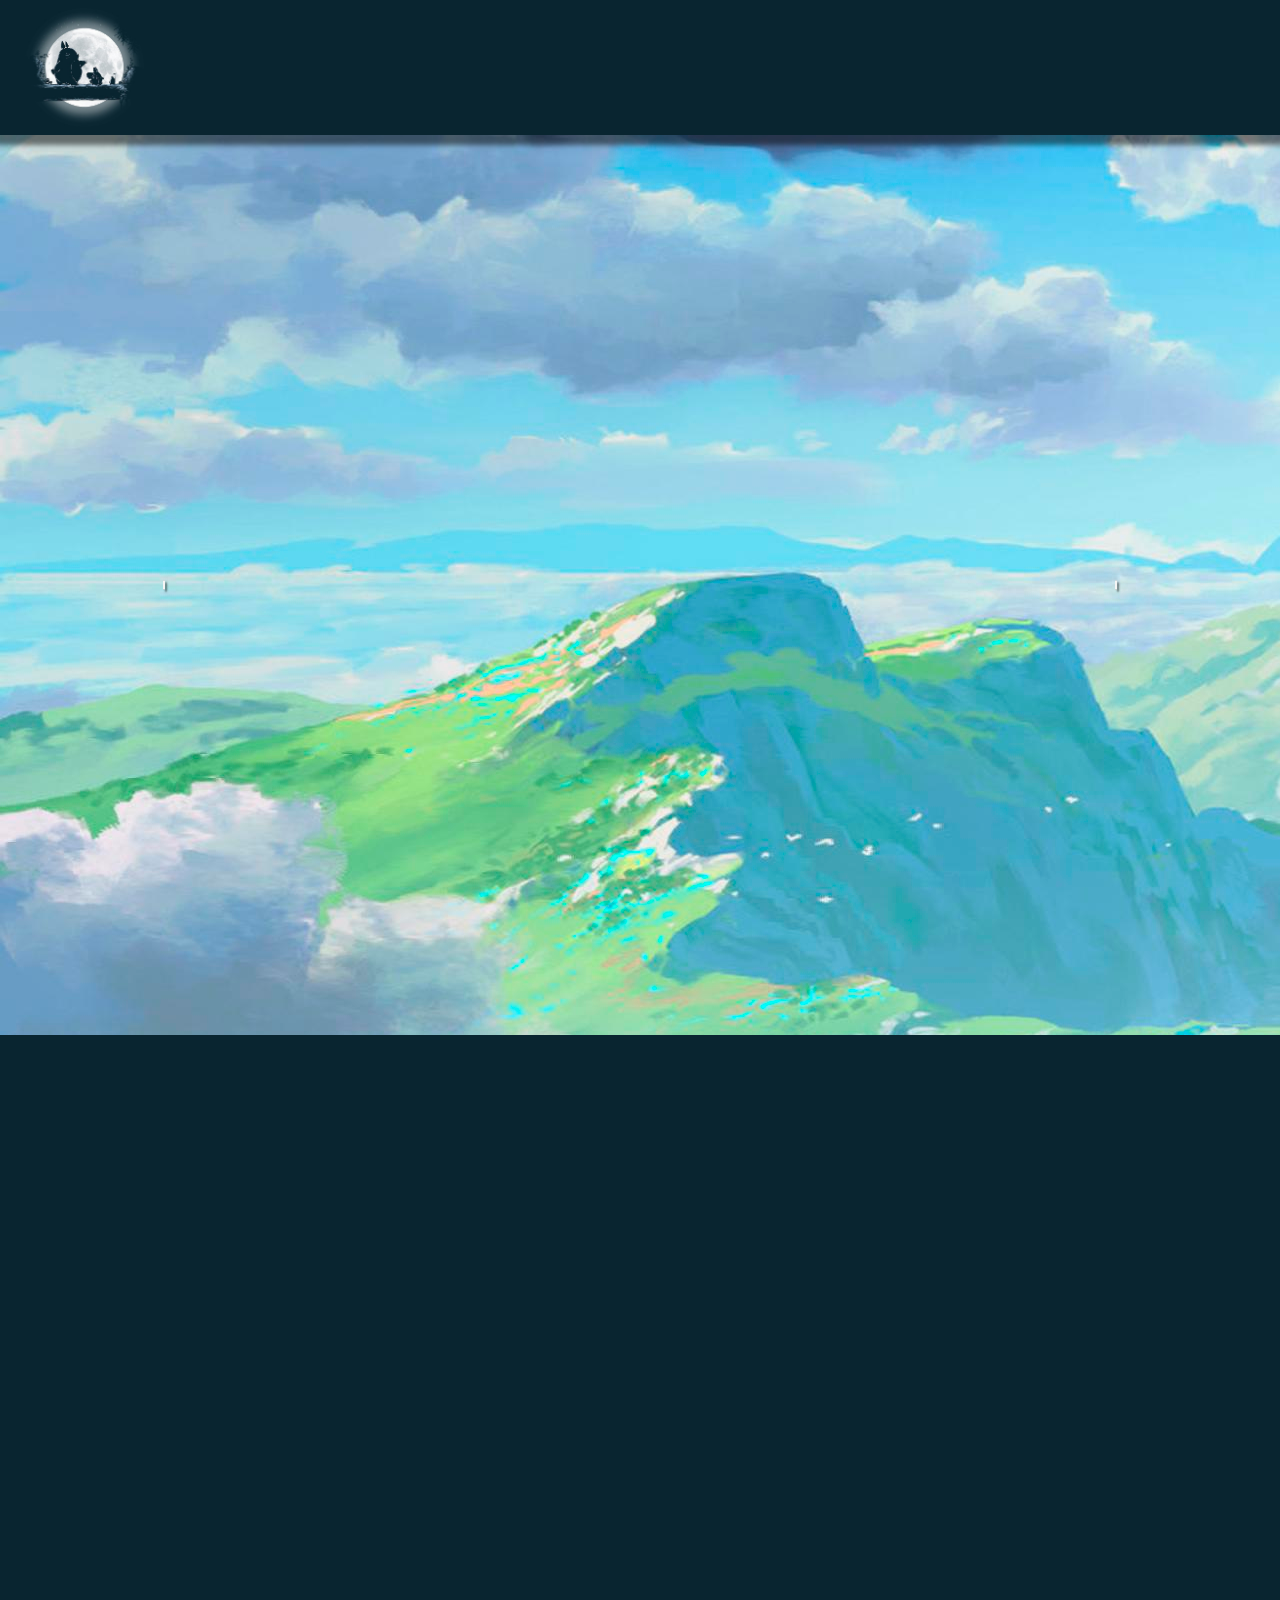
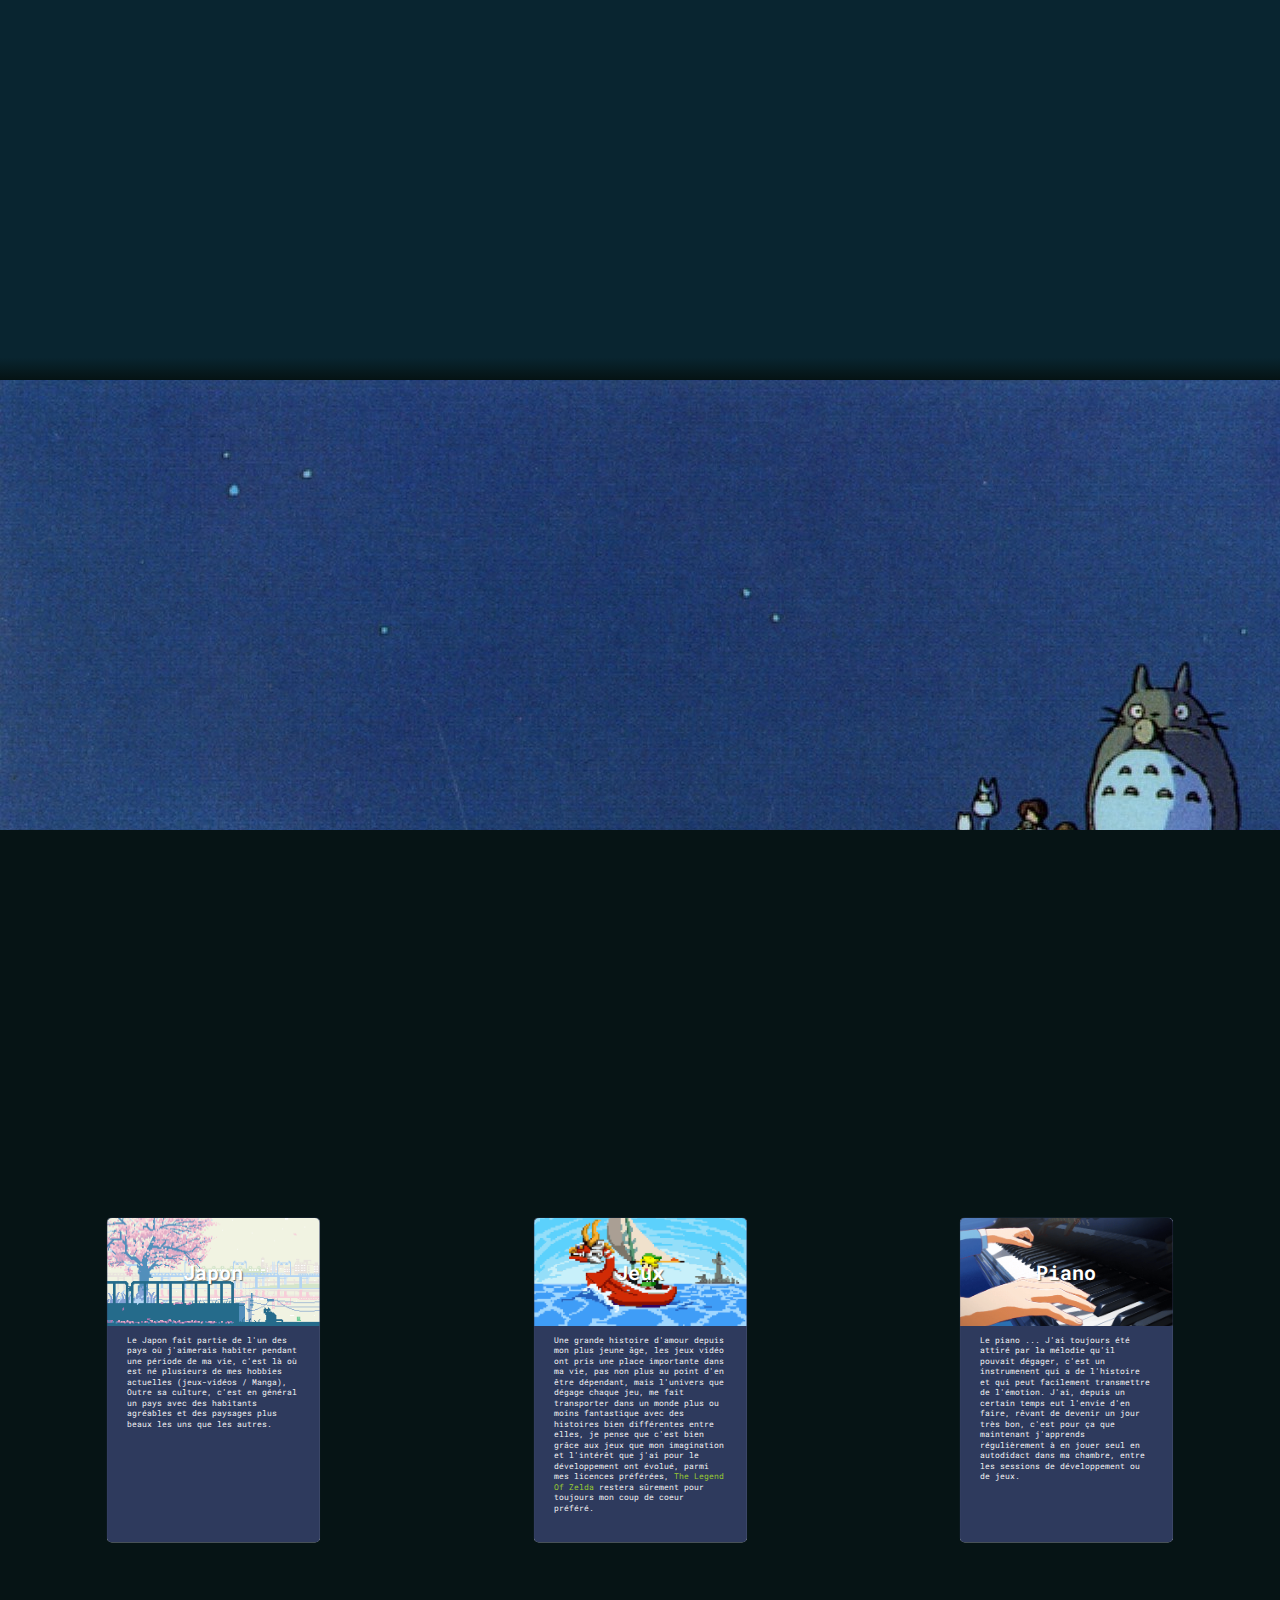
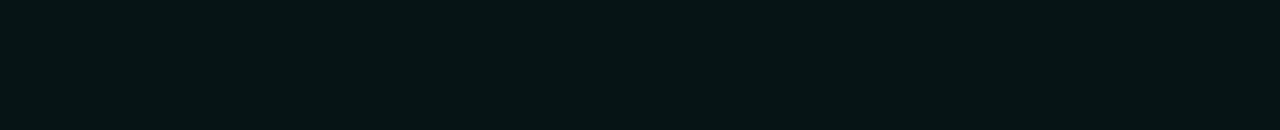
==== profil.html @ 67eac905 "Please enter the commit message for your changes. Lines starting new changes" ====
<!DOCTYPE html>
<html lang="en">
<head>
    <meta charset="UTF-8">
    <meta http-equiv="X-UA-Compatible" content="IE=edge">
    <meta name="viewport" content="width=device-width, initial-scale=1.0">
    <link rel="stylesheet" href="./Style/profil.css">
    <link rel="preconnect" href="https://fonts.gstatic.com">
<link href="https://fonts.googleapis.com/css2?family=Roboto+Mono&display=swap" rel="stylesheet">
<link rel="preconnect" href="https://fonts.gstatic.com">
<link href="https://fonts.googleapis.com/css2?family=Fira+Sans+Condensed&family=Roboto+Mono&display=swap" rel="stylesheet">
    <link rel="icon" href="">
    <title>Document</title>
</head>
<body>
    

    <div class="header">
        <div class="nav">
            <h1 class="menu">Motivation</h1>
            <h1 class="menu">Intérêts</h1>
            <h1 class="menu">Projets</h1>
            <h1 class="menu">Contact</h1>
        </div>
    </div>
    <div class="main">
        <div class="main-sec"></div>
        <div class="image-hover">
            <img src="./Ressources/tumblr_76d3cbfc4e926399dbb8d85a943b4b87_5e9001ad_1280.jpg" alt="" width="300px" class="img">
            <div class="test">
                <p class="testt">
                    Julien Bigot <br>
                    19 ans <br>
                    Terminale STI2D <br>
                    06 44 37 56 54 
                </p>
            </div>
        </div>
        <div class="main-sec"></div>
    </div>
    <div id="motivation">
        <h1 class="motivation-title">
            Motivation
        </h1>
        <p class="motivation-text">
            Madame, Monsieur, <br> <br>
            Actuellement étudiant en Terminale STI2D, je souhaite me présenter pour intégrer votre école. <br>
            Étant passionné par le développement web, mon objectif est de progresser dans ce domaine pour en faire mon métier (développeur web full-stack). <br>
            J'étudie le développement depuis peu en autodidacte ainsi qu'avec plusieurs formations payantes sur <a href="https://www.udemy.com/" title="Site Web" target="_blank">Udemy.</a> <br>
            Je vous invite à me découvrire plus en détails juste en dessous, passez une agréable journée !

        </p>
        <div class="img2">

            <img src="./Ressources/61d182c5ba9fffe5c1faa4d147efbdae7421e14er1-500-523_hq.gif" alt=""width="20%">

        </div>
    </div>
    <div class="transi1"></div>
    <div class="transi-img"></div>
    <div id="interets">
        <h1 class="interets-title">Intérêts</h1>
        <div class="inter">
            <div class="inter-title title0">
                <h1 class="interr">Japon</h1>
            </div>
            <div class="inter-text">
                <p>Le Japon fait partie de l'un des pays où j'aimerais habiter pendant une période de ma vie, c'est là où est né plusieurs de mes hobbies actuelles (jeux-vidéos / Manga), Outre sa culture, c'est en général un pays avec des habitants agréables et des paysages plus beaux les uns que les autres. </p>
            </div>
        </div>
        <div class="inter">
            <div class="inter-title title1">
                <h1 class="interr">Jeux</h1>
            </div>
            <div class="inter-text">
                <p>Une grande histoire d'amour depuis mon plus jeune âge, les jeux vidéo ont pris une place importante dans ma vie, pas non plus au point d'en être dépendant, mais l'univers que dégage chaque jeu, me fait transporter dans un monde plus ou moins fantastique avec des histoires bien différentes entre elles, je pense que c'est bien grâce aux jeux que mon imagination et l'intérêt que j'ai pour le développement ont évolué, parmi mes licences préférées, <a href="https://www.zelda.com/breath-of-the-wild/fr/" target="_blank">The Legend Of Zelda</a> restera sûrement pour toujours mon coup de coeur préféré. </p>
            </div>
        </div>
        <div class="inter">
            <div class="inter-title title2">
                <h1 class="interr">Piano</h1>
            </div>
            <div class="inter-text">
                <p>Le piano ... J'ai toujours été attiré par la mélodie qu'il pouvait dégager, c'est un instrumenent qui a de l'histoire et qui peut facilement transmettre de l'émotion. J'ai, depuis un certain temps eut l'envie d'en faire, rêvant de devenir un jour très bon, c'est pour ça que maintenant j'apprends régulièrement à en jouer seul en autodidact dans ma chambre, entre les sessions de développement ou de jeux. </p>
            </div>
        </div>
    </div>
    




    <script src="https://cdnjs.cloudflare.com/ajax/libs/gsap/3.6.1/gsap.min.js" integrity="sha512-cdV6j5t5o24hkSciVrb8Ki6FveC2SgwGfLE31+ZQRHAeSRxYhAQskLkq3dLm8ZcWe1N3vBOEYmmbhzf7NTtFFQ==" crossorigin="anonymous"></script>
<script
  src="https://code.jquery.com/jquery-3.6.0.js"
  integrity="sha256-H+K7U5CnXl1h5ywQfKtSj8PCmoN9aaq30gDh27Xc0jk="
  crossorigin="anonymous"></script>
  <script src="./java/parallaxie.js"></script>
  <script src="./java/profil.js"></script>
</body>
</html>
---- Style/profil.css ----
body {
    margin: 0;
    padding: 0;
    font-family: 'Fira Sans Condensed', sans-serif;
    font-family: 'Roboto Mono', monospace;
    background: #092530;
}
*, ::before, ::after {
    box-sizing: border-box;
}
.header {
    width: 100%;
    height: 15vh;
    background: url(../Ressources/DzENEX3XgAAbMXD.jpg);
    background-size: contain;
    background-repeat: no-repeat;
    background-position-x: 25px;
    background-color: #092530;
    display: flex;
    justify-content: center;
    align-items: center;
    position: relative;
    z-index: 2;
    box-shadow: rgba(0,0,0,0.5) 0px 5px 5px 5px;
}

.menu {
    color: whitesmoke;
    margin:0;
    width: 100%;
    text-align: center;
    cursor: pointer;
    height: 100%;
    transition: 0.2s;
}
.menu-move {
    color:#092530;
}
.menu-move2 {
    color:whitesmoke
}
.menu:hover {
    background: rgba(245, 245, 245, 0.877);
    color: #092530;
}
.nav {
    position: absolute;
    width: 80%;
    height: 48px;
    display: flex;
    align-items: center;
    justify-content: space-around;
    border-top: whitesmoke solid 1px;
    border-bottom: whitesmoke solid 1px;
    z-index: 1;
    opacity: 0;
    transform: translateY(-100px);
}
.nav-move {
    animation: move 0.6s forwards ease-in-out;
    border-top: #092530 solid 1px;
    border-bottom: #092530 solid 1px;
}
.nav-move2 {
    border-top: whitesmoke solid 1px;
    border-bottom: whitesmoke solid 1px;
}
.menu-move:hover {
    background: #092530b7;
    color: whitesmoke
}
.menu-move2:hover {
    background: rgb(245, 245, 245);
    color: #092530 ;
}
@keyframes move {
    0% {
        top:-50px;
        position: fixed;
    }
    100% {
        top:10px;
        position: fixed;
    }
}
.main {
    height: 100vh;
    width: 100%;
    background: url(../Ressources/en2ilgvznd051.jpg);
    position:relative;
    display: flex;
    align-items: center;
    justify-content: space-around;
}
.main-sec {
    width: 00%;
    height: 10px;
    background: #092530;
    border: whitesmoke solid 1px;
    box-shadow: rgba(0,0,0,0.5) 2px 2px 2px;
    border-radius: 10px;
    animation: load forwards 0.4s 0.6s cubic-bezier(.73,.07,.4,1.4);
}
@keyframes load {
    to {
        width: 30%;
    }    
}
.image-hover {
    width: 300px;
    height: 300px;
    position: relative;
    background: rgba(255, 255, 255, 0);
    border-radius: 50%;
}
.image-hover:hover .img {
    transform: rotateY(180deg) scale(1.1);
}
.img {
    border-radius: 50%;
    cursor: pointer;
    transition: 0.2s;
    position: absolute;
    width: 100%;
    height: 100%;
    opacity: 0;
}
.test {
    background: #092530;
    width: 100%;
    height: 100%;
    opacity: 0;
    transition: 0.2s;
    position: absolute;
    border-radius: 50%;
    display: flex;
    align-items: center;
    justify-content: center;
    cursor: pointer;
    border: solid 2px #ffffff;
    color: whitesmoke
}
.image-hover:hover .test {
    opacity: 1;
    z-index: 1;
    transform: rotateY(180deg) scale(1.1);
    box-shadow: rgba(0,0,0,0.5) 0 0 10px 5px;
}
.testt {
    transform: rotateY(180deg);
}

            /* Page de motivation  */


#motivation {
    height: 100vh;
    width: 100%;
    padding-top: 100px;
    overflow: hidden;
}
.motivation-text {
    color: whitesmoke;
    text-align: center;
    font-size: 1.3em;
    opacity: 0;
    transform: translateX(400px);
}
.motivation-text2 {
    animation: title2 1s forwards ease-in-out;
}
@keyframes title2 {
    to {
        opacity: 1;
        transform: translateX(0px);
    }
}
a {
    text-decoration: none;
    color: yellowgreen;
}
a:visited {
    text-decoration: none;
}
.motivation-title {
    text-align: center;
    color: whitesmoke;
    margin:0;
    margin-bottom: 100px;
    font-size: 5em;
    transform: translateX(-400px);
    opacity: 0;
}
.motivation-title2 {
    animation: title 1s forwards ease-in-out;
}
@keyframes title {

    to {
        opacity: 1;
        transform: translateX(0px);
    }

}
.img2 {
    width: 100%;
    display: flex;
    justify-content: center;
    opacity: 0;
    transition: 1s;
    cursor: pointer;
    transform: scale(0.4);
}
.img2 img {
    border-radius: 10px;
    transition: 0.2s;
}
.img2-show {
    transform: scale(1);
    opacity: 1;
}
.img2 img:hover  {
    transform: scale(1.05);
}
.img2 img:active  {
    transform: scale(1);
}
.transi1 {
    height: 5vh;
    width: 100%;
    background: linear-gradient(180deg, rgba(9,37,48,1) 0%, rgba(9,37,48,1) 50%, rgba(5,19,20,1) 100%);
    box-shadow: rgba(0,0,0,0.5) 10 0 10px 10px;
}
.transi-img {
    width: 100%;
    height: 50vh;
    background-image: url(../Ressources/13-133560_my-neighbor-totoro-desktop.jpg);
}
#interets {
    width: 100%;
    height: 100vh;
    background: #061415;
    overflow: hidden;
    padding-top: 100px;
    display: flex;
    justify-content: space-around;
    align-items: center;
    position: relative;
}
.interets-title {
    text-align: center;
    color: whitesmoke;
    margin:0;
    margin-bottom: 100px;
    font-size: 5em;
    transform: translateX(400px);
    opacity: 0;
    align-self: flex-start;
    position: absolute;
}
.interets-title2 {
    animation: title 1s forwards ease-in-out;
}
.inter {
    margin-top: 100px;
    width: 450px;
    height: 650px;
    background:#2e3a5d;
    transform: scale(0.5);
    display: flex;
    flex-direction: column;
    border-radius: 10px;
    border: dotted whitesmoke 1px;
    cursor: pointer;
}
.inter-title {
    width: 100%;
    height: 40vh;
    border-top-left-radius: 10px;
    border-top-right-radius: 10px;
    display: flex;
    justify-content: center;
    align-items: center;
}
.title0 {
    background-image: url(../Ressources/insolite-japon-des-gifs-animes-representant-le-quotidien-des-japonais-2-1.gif);
    background-size: cover;
    background-repeat: no-repeat;
    background-position: bottom;
}
.title1 {
    background-image: url(../Ressources/zelda-bateau-pixel-art.gif);
    background-size: cover;
    background-repeat: no-repeat;
    background-position: bottom;
}
.title2 {
    background-image: url(../Ressources/68747470733a2f2f73332e616d617a6f6e6177732e636f6d2f776174747061642d6d656469612d736572766963652f53746f7279496d6167652f354d527574634c655150647133773d3d2d3139332e313536386530613137643531396639613837323.gif);
    background-size: cover;
    background-repeat: no-repeat;
}
.inter-anim {
    animation: inter 0.8s forwards cubic-bezier(.73,.07,.4,1.4);
}
.inter-text {
    height: 80vh;
    width: 100%;
    padding: 0 40px;
    color:whitesmoke;
}
::-webkit-scrollbar {
    width: 0;
}
.interr {
    color: rgb(255, 255, 255);
    text-shadow: rgba(0,0,0,0.5) 2px 2px 2px;
    font-size: 2.5em;
}
@keyframes inter {

    50% {
        transform: scale(1.25);
    }
    70% {
        transform: scale(1);
    }
    80% {
        transform: scale(1.1);
    }
    90% {
        transform: scale(1);
    }
    100% {
        transform: scale(1.05);
    }


}
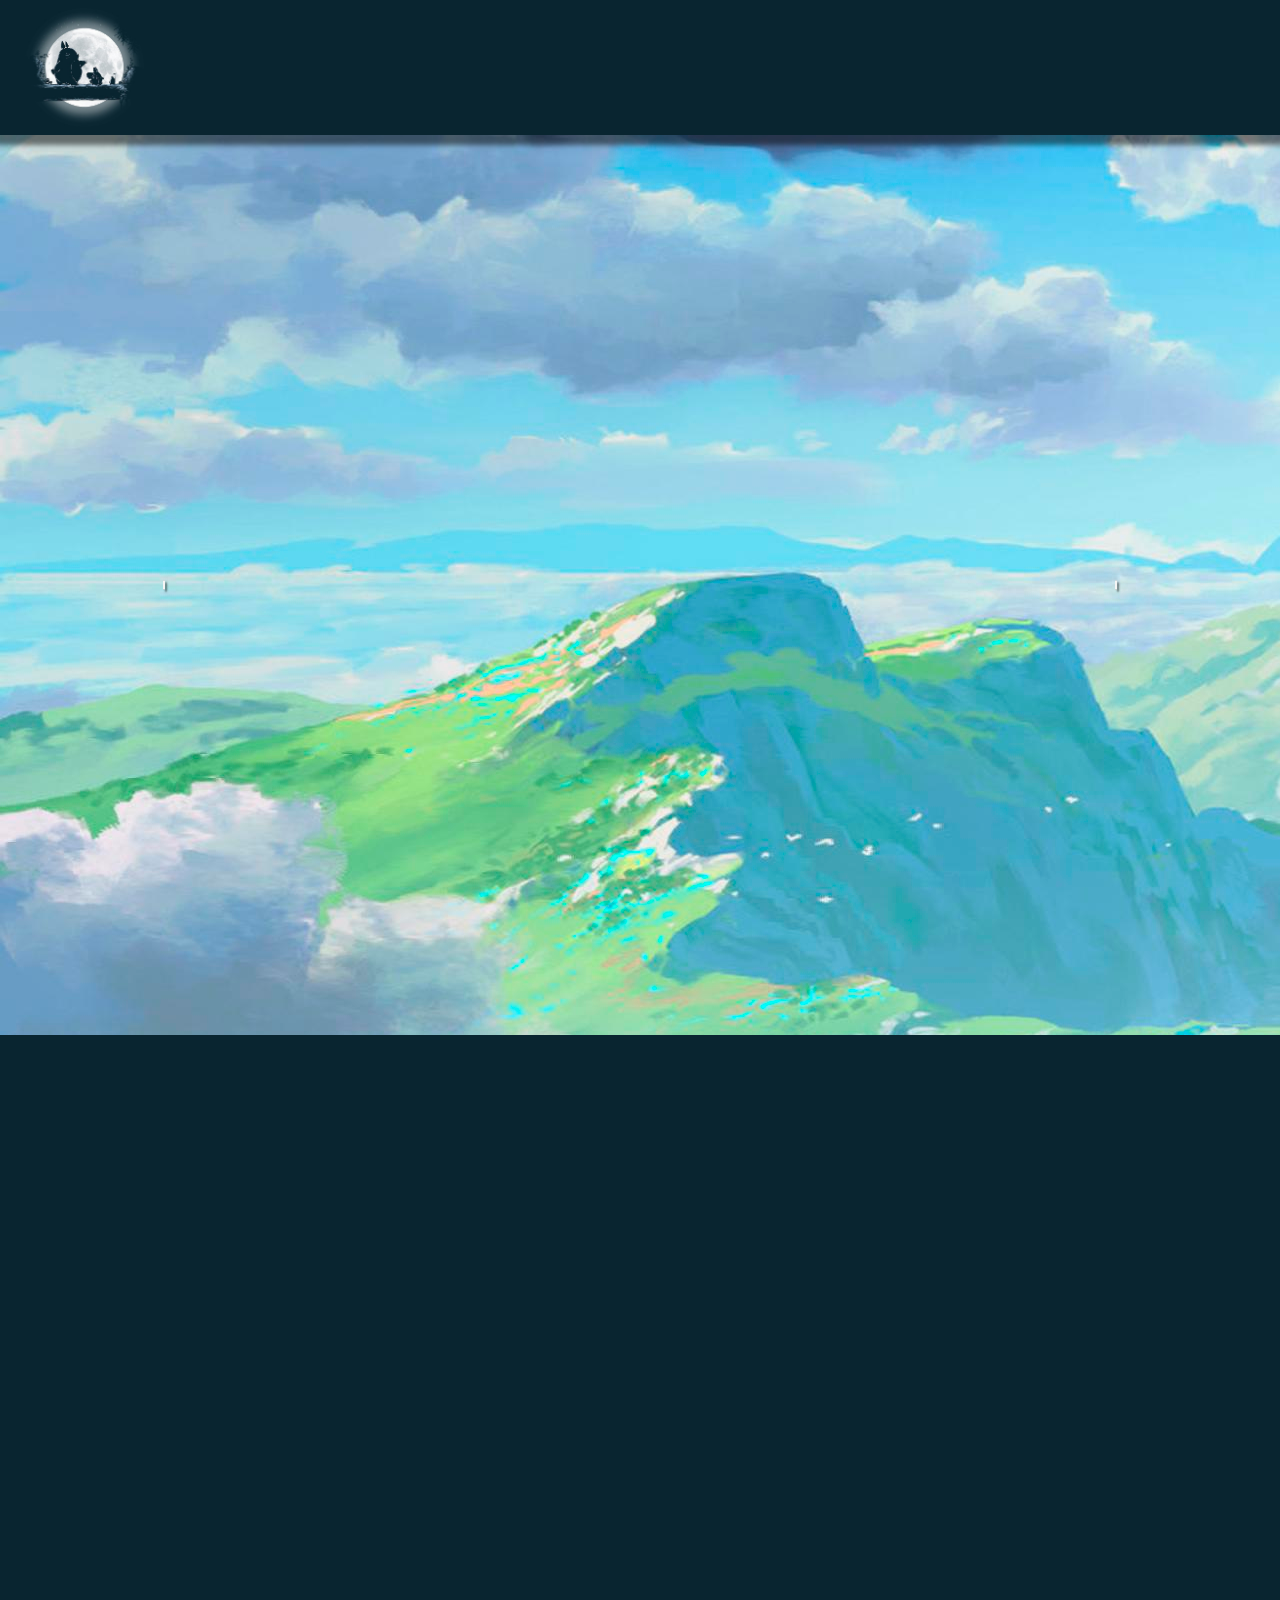
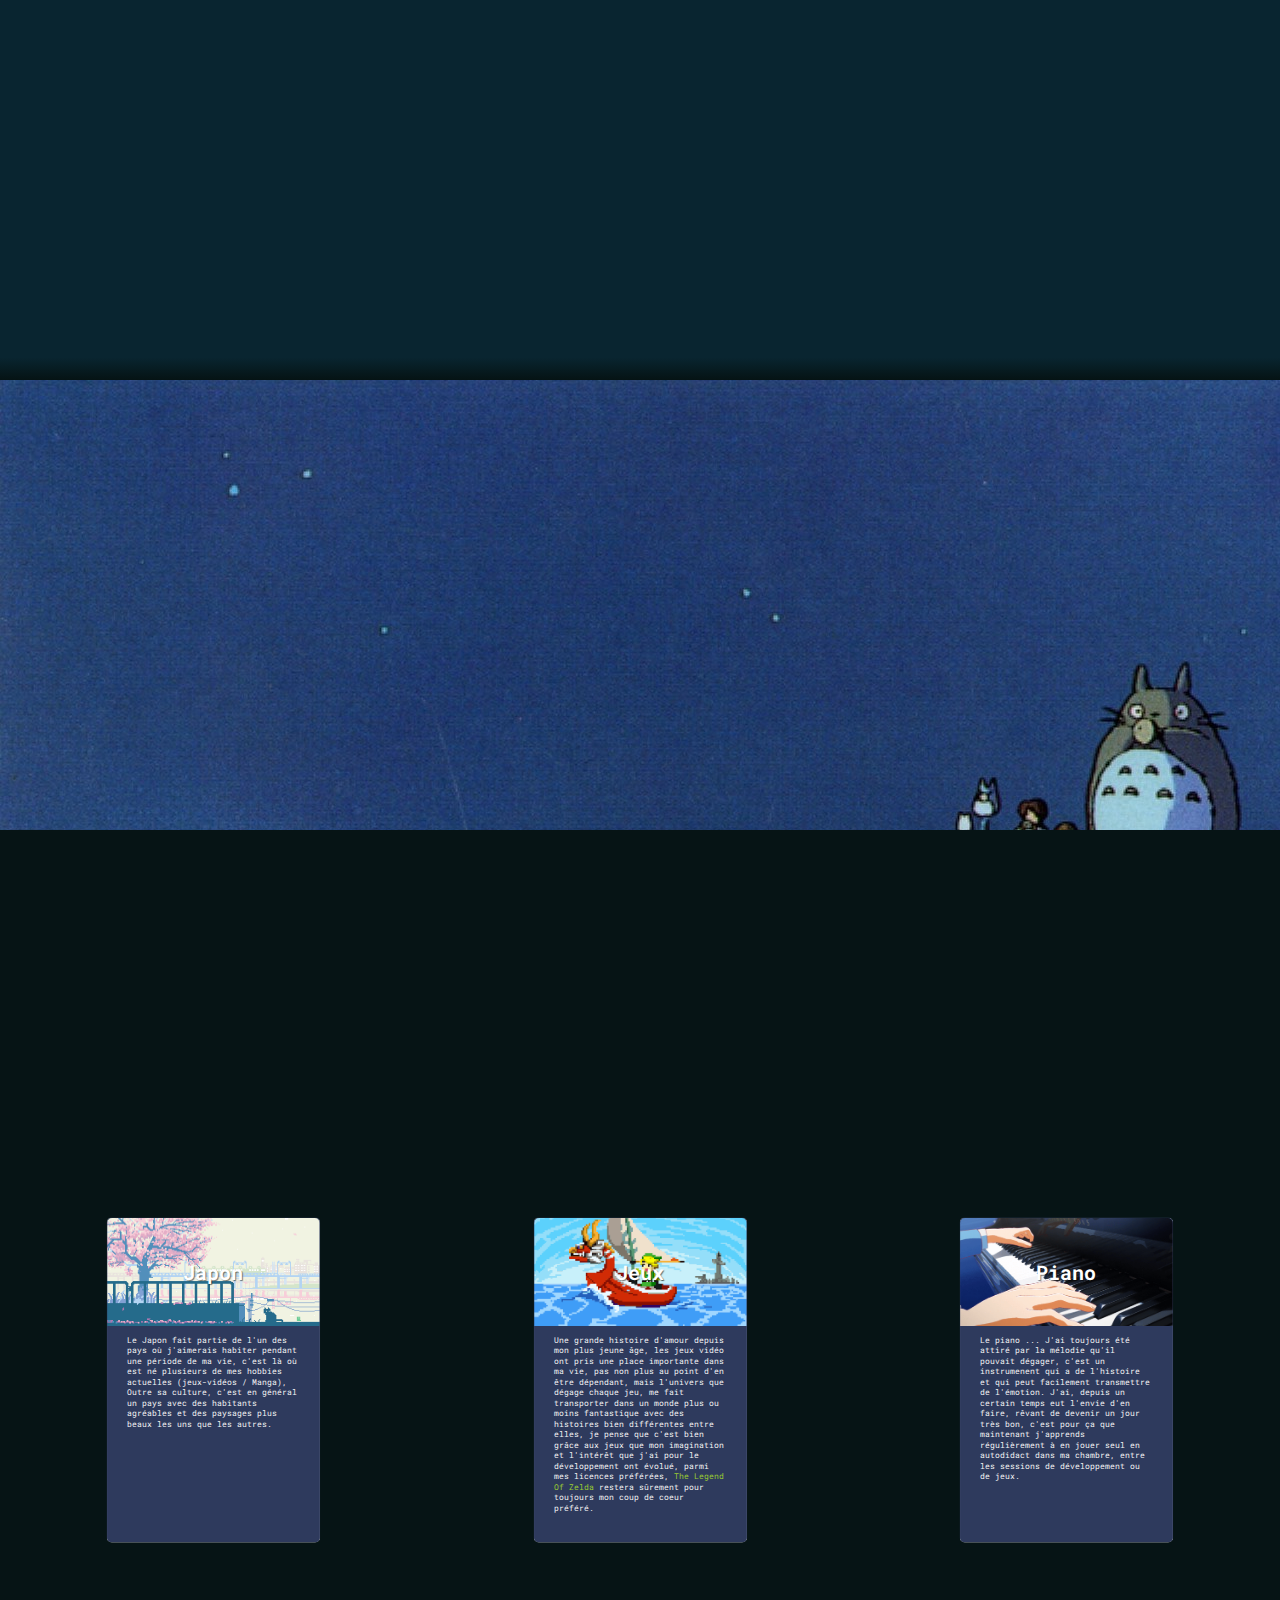
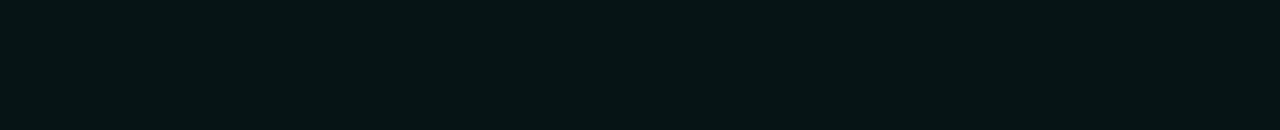
==== commit 22f4b332: "Try to make my new html file work#" ====
--- a/profil.html
+++ b/profil.html
@@ -4,13 +4,13 @@
     <meta charset="UTF-8">
     <meta http-equiv="X-UA-Compatible" content="IE=edge">
     <meta name="viewport" content="width=device-width, initial-scale=1.0">
-    <link rel="stylesheet" href="./Style/profil.css">
     <link rel="preconnect" href="https://fonts.gstatic.com">
 <link href="https://fonts.googleapis.com/css2?family=Roboto+Mono&display=swap" rel="stylesheet">
 <link rel="preconnect" href="https://fonts.gstatic.com">
 <link href="https://fonts.googleapis.com/css2?family=Fira+Sans+Condensed&family=Roboto+Mono&display=swap" rel="stylesheet">
-    <link rel="icon" href="">
-    <title>Document</title>
+<link rel="stylesheet" href="./Style/profil.css">
+<link rel="icon" href="./Ressources/23674f1f3f6b3a6721e75b01da832d58.gif">
+    <title>Lettre-De-Motivation</title>
 </head>
 <body>
     
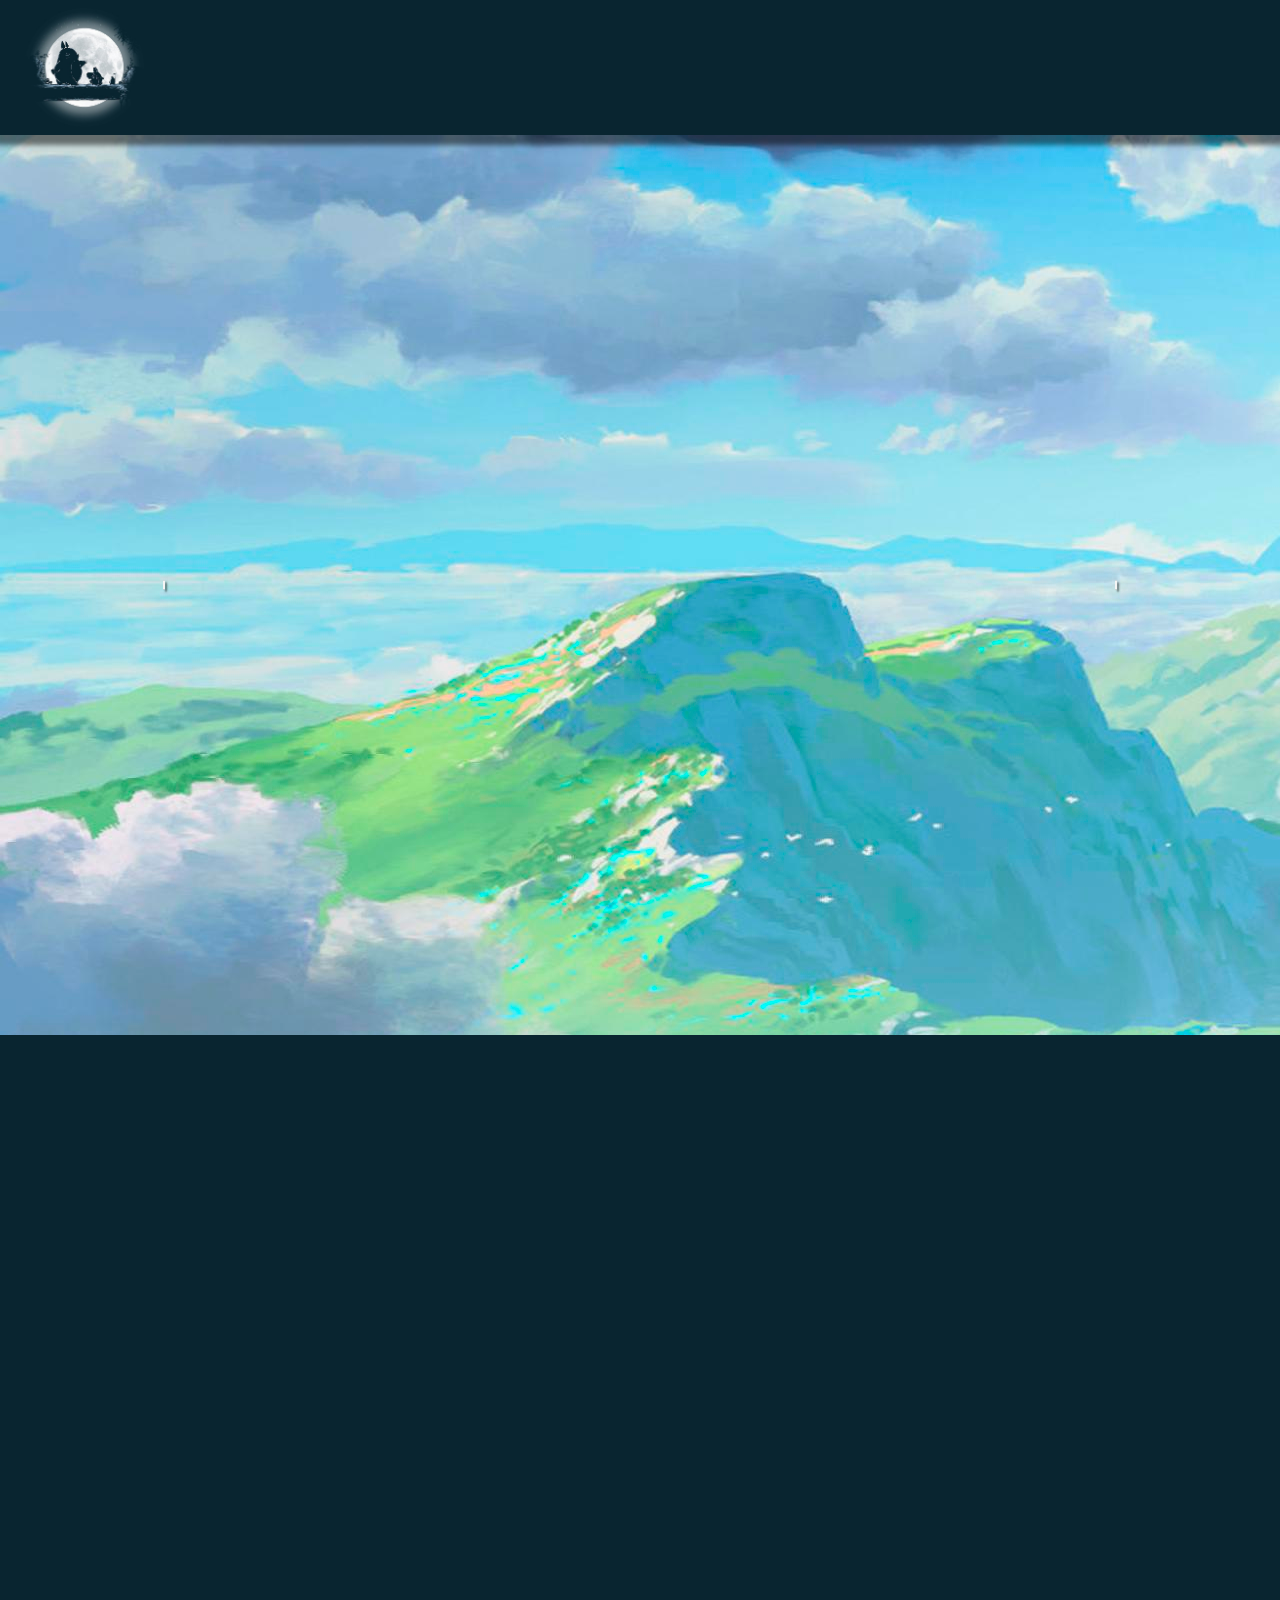
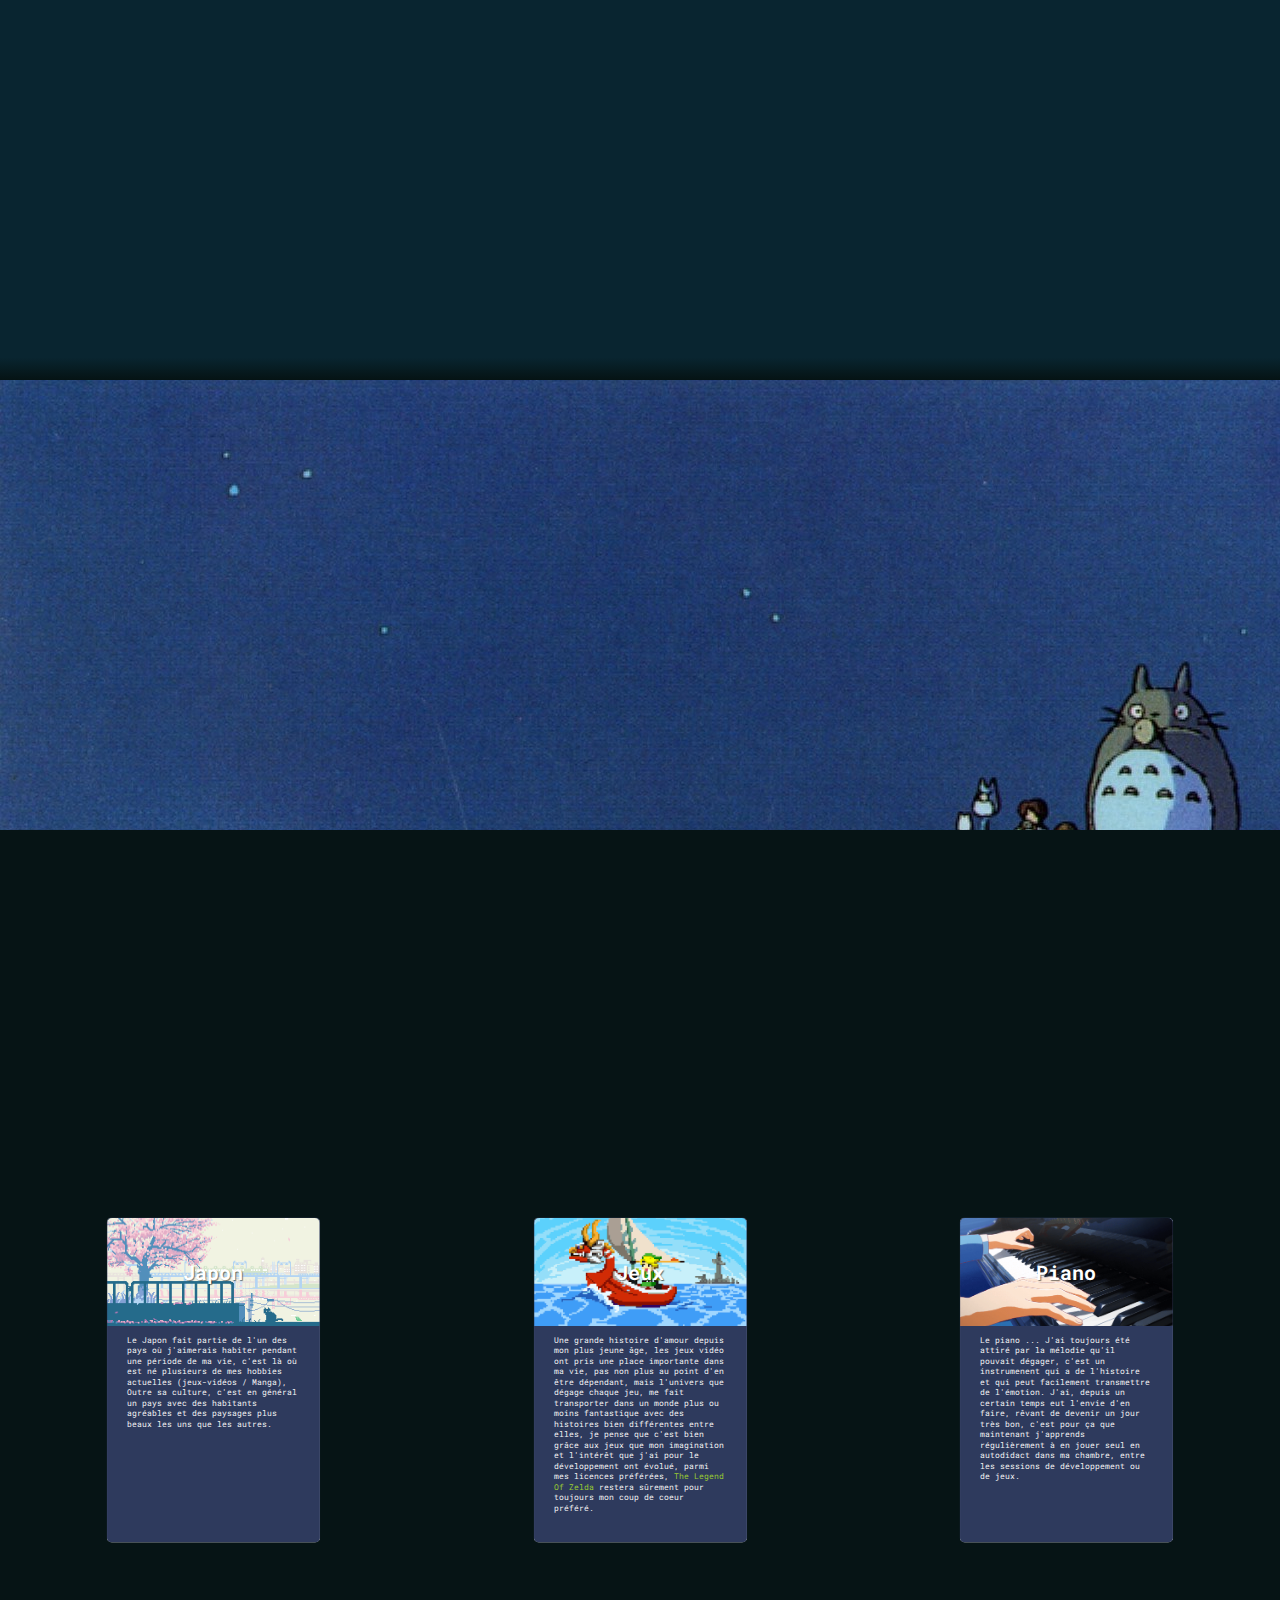
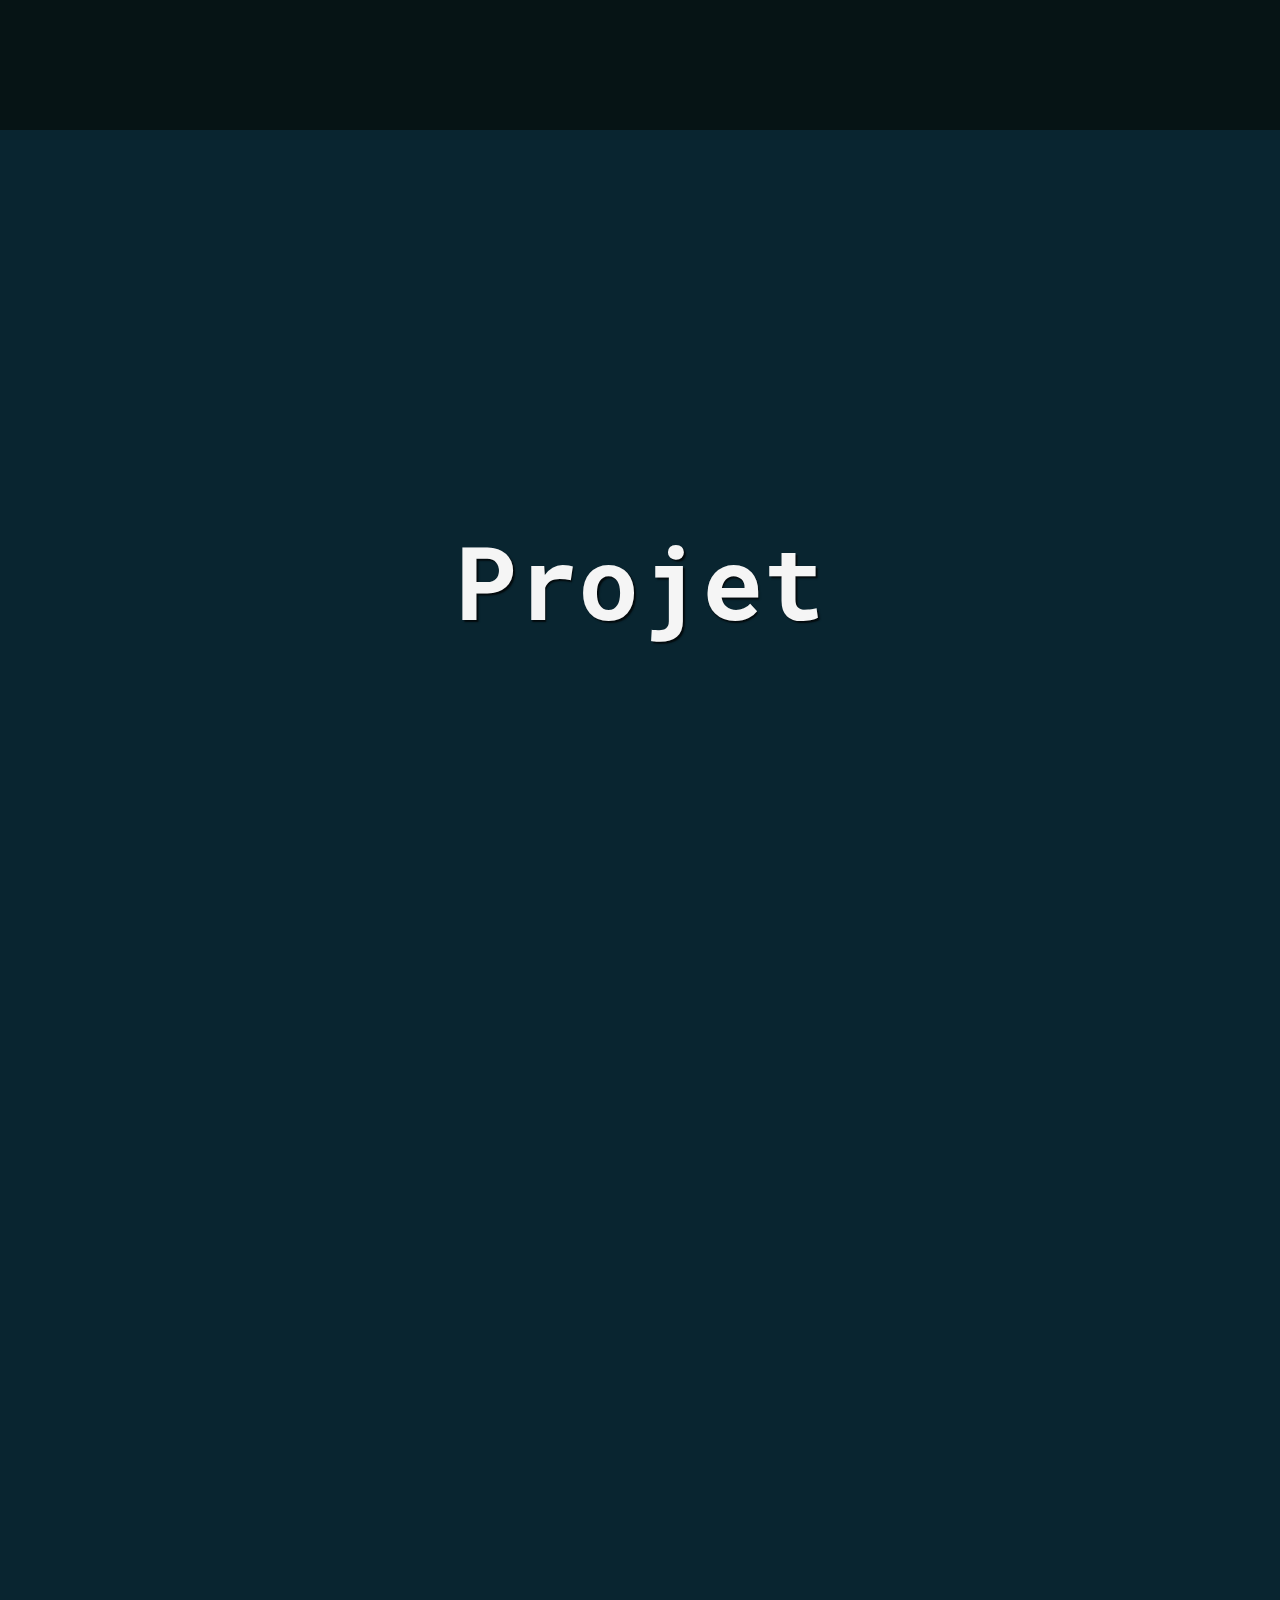
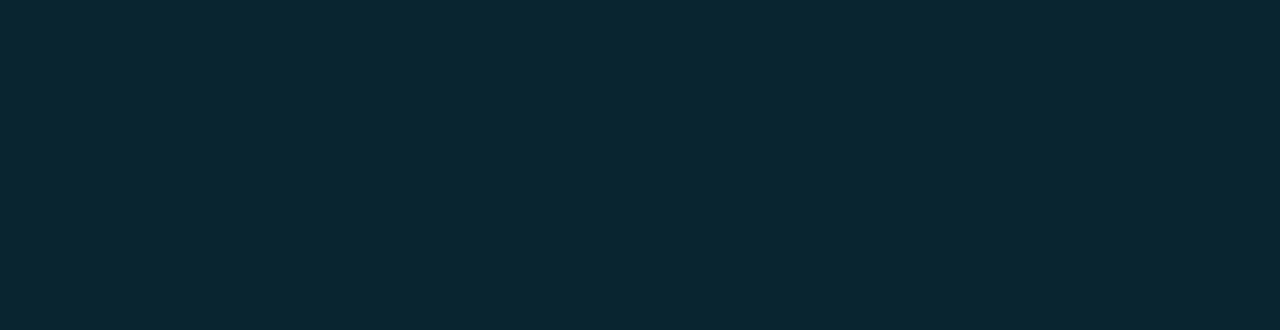
==== commit 25e6a125: "new change again" ====
--- a/profil.html
+++ b/profil.html
@@ -85,6 +85,15 @@
             </div>
         </div>
     </div>
+    <div class="projet">
+        <h1 class="projet-title">Projet
+            <div class="projet-title1"></div>
+            <div class="projet-title2"></div>
+        </h1>
+    </div>
+    <div class="projet2">
+        <img src="./Ressources/Link.(Kaze.no.Takuto).full.2244254.png" alt="" height="80%">
+    </div>
     
 
 
--- a/Style/profil.css
+++ b/Style/profil.css
@@ -336,3 +336,89 @@
 
 
 }
+.projet {
+    width: 100%;
+    height: 100vh;
+    background-image: url(../Ressources/Zelda.no.Densetsu_.Kaze.no.Takuto.full.2638931.jpg);
+    background-position: center;
+    background-size: cover;
+    background-repeat: no-repeat;
+    display: flex;
+    align-items: center;
+    justify-content: center;
+}
+.projet-title {
+    font-size: 8em;
+    color: whitesmoke;
+    text-shadow: rgba(0, 0, 0, 0.76) 2px 2px 2px;
+    cursor: pointer;
+    display: flex;
+    align-items: center;
+    justify-content: center;
+    position: relative;
+    margin: 0;
+    padding: 40px 80px;
+    transform: scale(0.8);
+}
+.projet-title-anim {
+    animation: Atitle cubic-bezier(.73,.07,.4,1.4) 0.6s forwards;
+}
+@keyframes Atitle {
+    to {
+        transform: scale(1);
+    }
+}
+.projet-title1 {
+    position: absolute;
+    content: "";
+    width: 0%;
+    height: 0%;
+    border-top: whitesmoke 6px solid;
+    border-right: whitesmoke 6px solid;
+    transition: 0.6s;
+    top:0;
+    right: 0;
+    opacity: 0;
+}
+.projet-title1-anim {
+    animation: Ptitle 1s forwards cubic-bezier(.73,.07,.4,1.4);
+}
+.projet-title2 {
+    position: absolute;
+    content: "";
+    width: 0%;
+    height: 0%;
+    border-bottom: whitesmoke 6px solid;
+    border-left: whitesmoke 6px solid;
+    transition: 0.6s;
+    bottom:0;
+    left: 0;
+    opacity: 0;
+}
+.projet-title2-anim {
+    animation: Ptitle 1s forwards cubic-bezier(.73,.07,.4,1.4);
+} 
+@keyframes Ptitle {
+    0% {
+        opacity: 1;
+    }
+    50% {
+        width: 100%;
+        height: 0%;
+    }
+    99% {
+        box-shadow: rgba(0, 0, 0, 0) 2px 2px 2px;
+    }
+    100% {
+        height: 100%;
+        width: 100%;
+        opacity: 1;
+        box-shadow: rgba(0, 0, 0, 0.76) 2px 2px 2px;
+    }
+}
+.projet2 {
+    width: 100%;
+    height: 100vh;
+    display: flex;
+    align-items: center;
+}
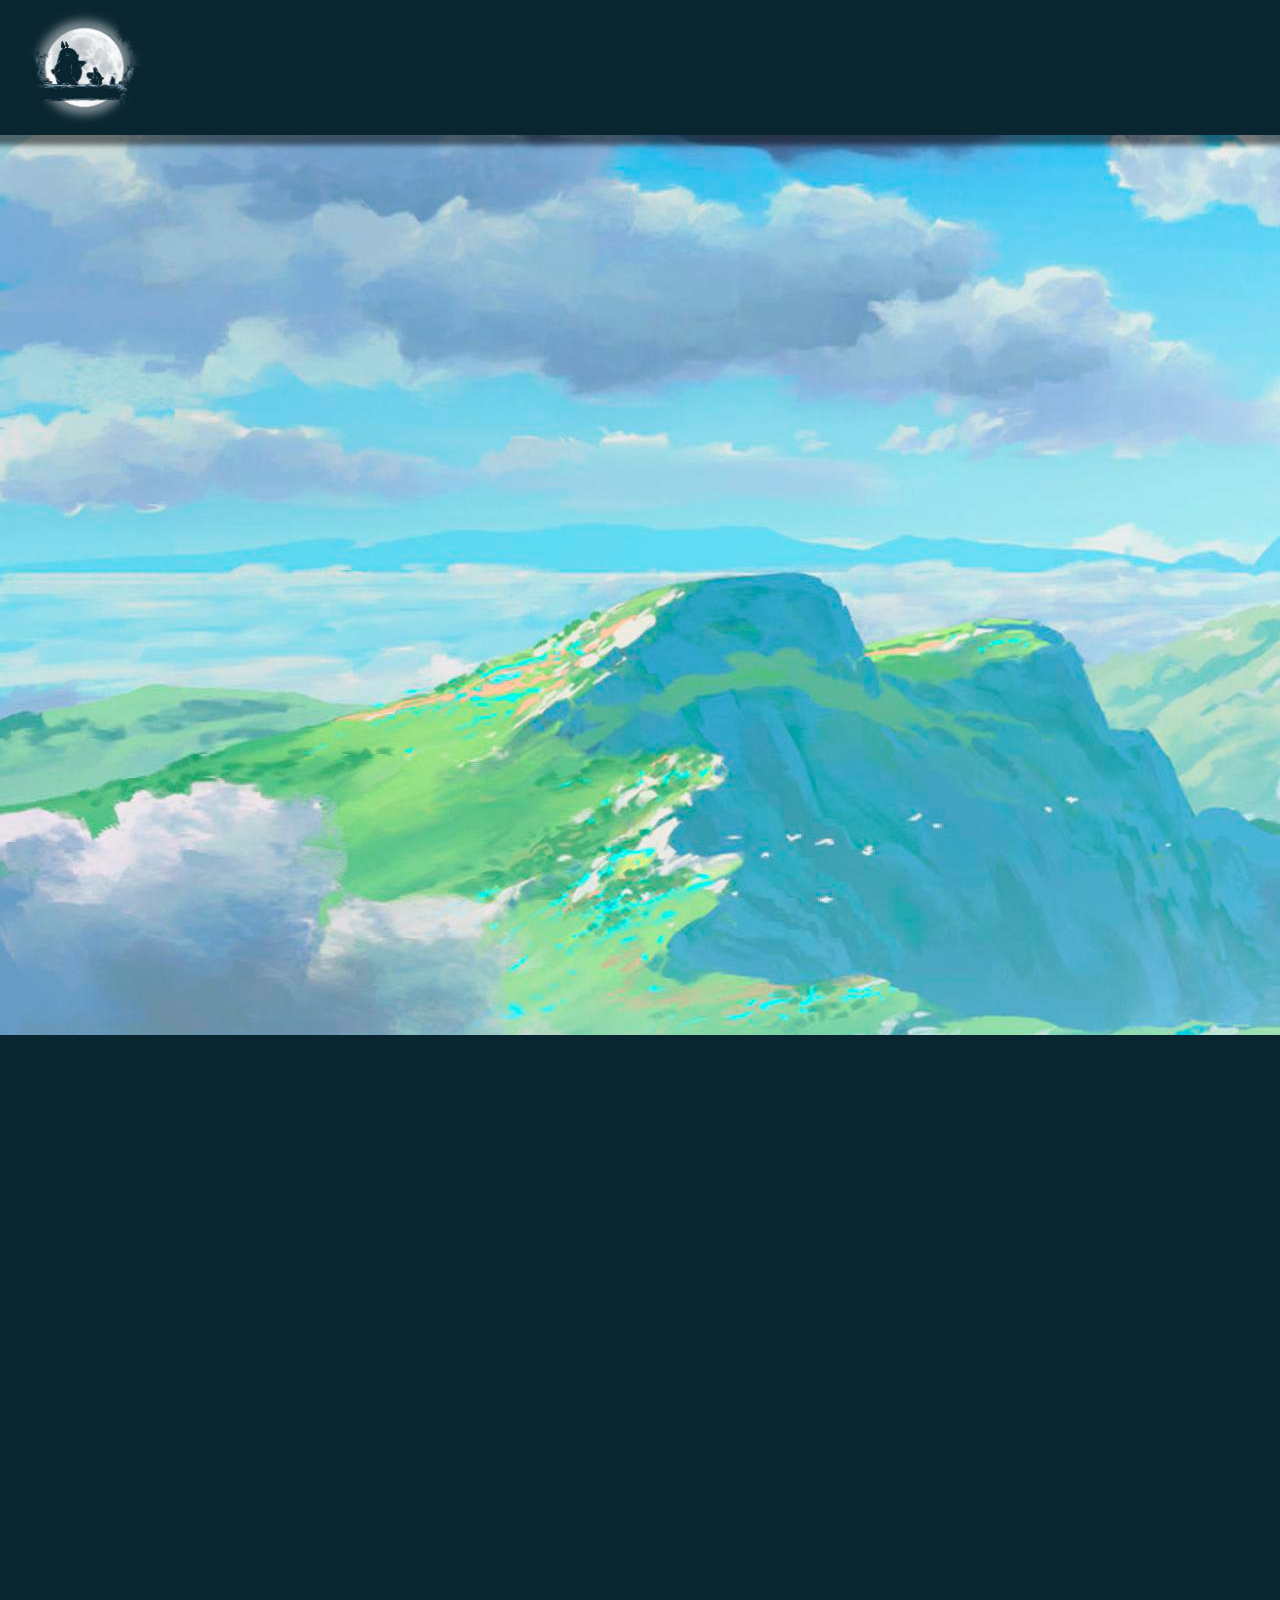
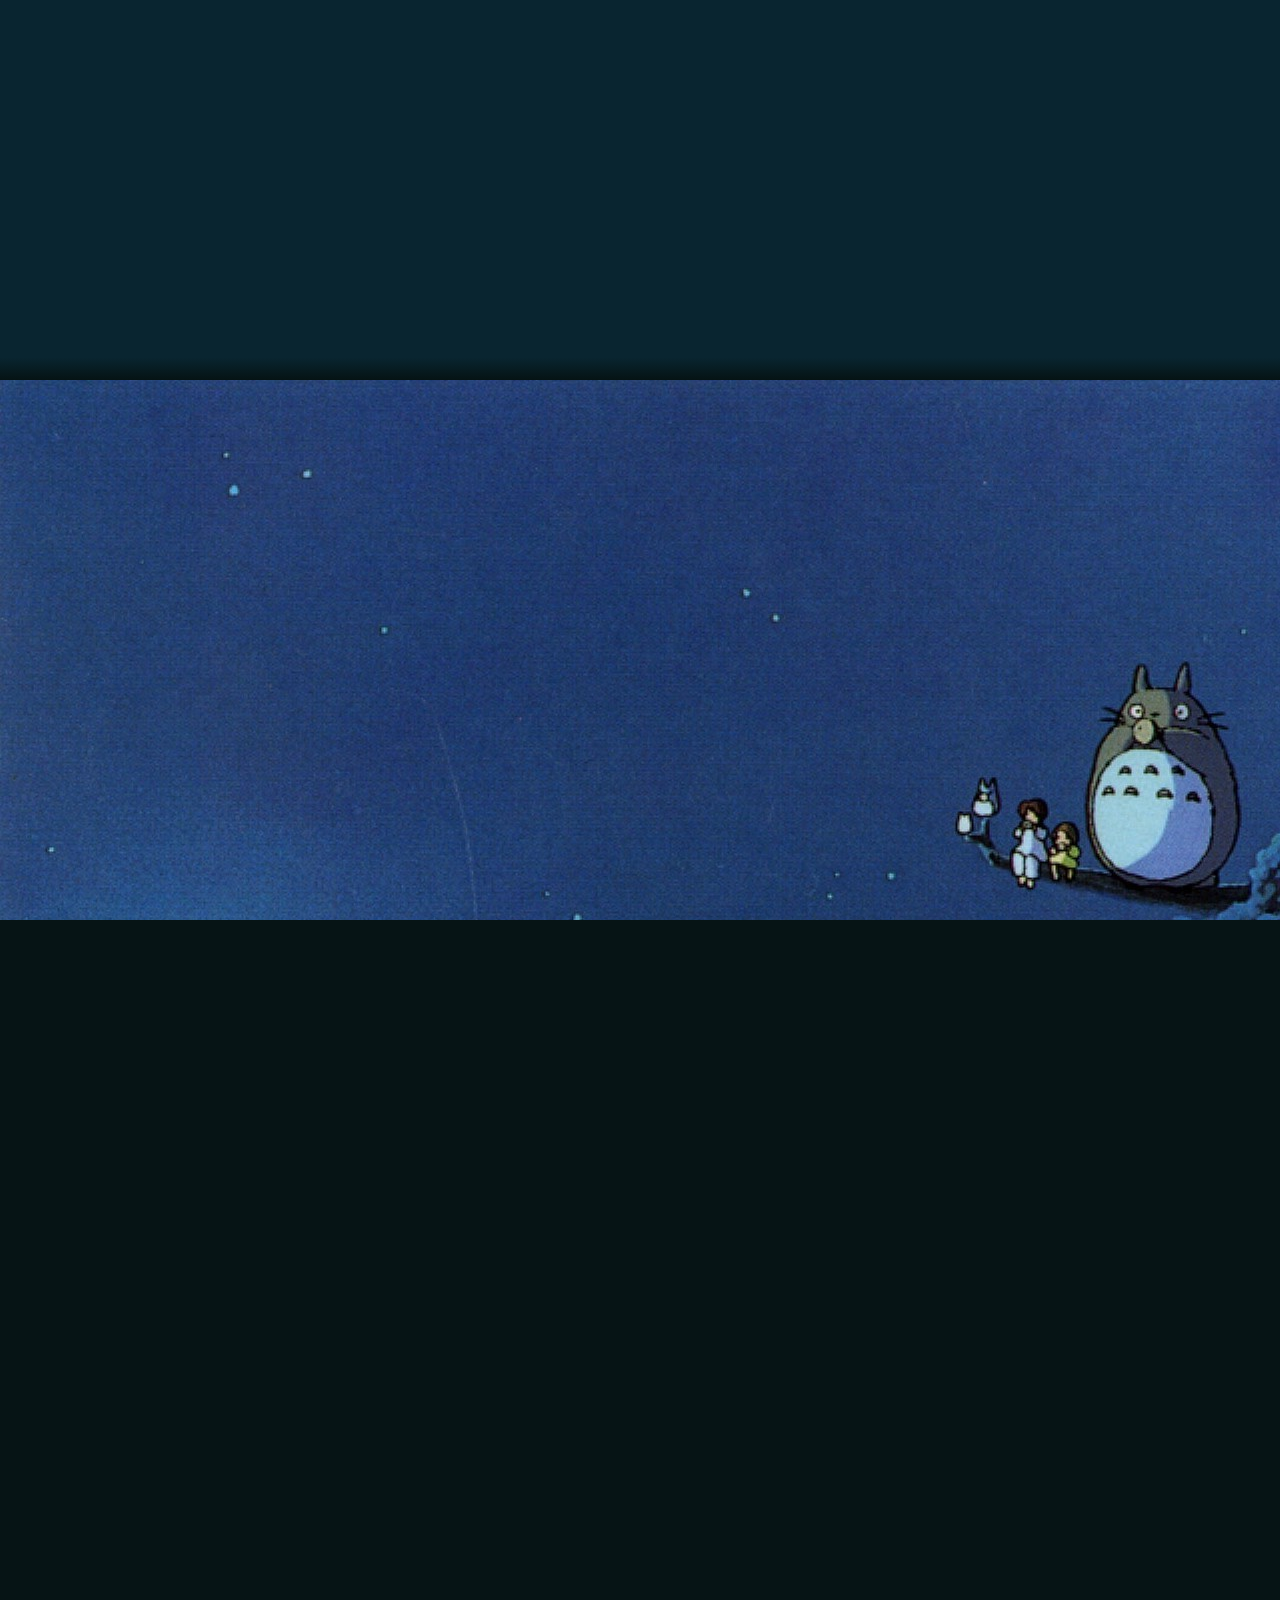
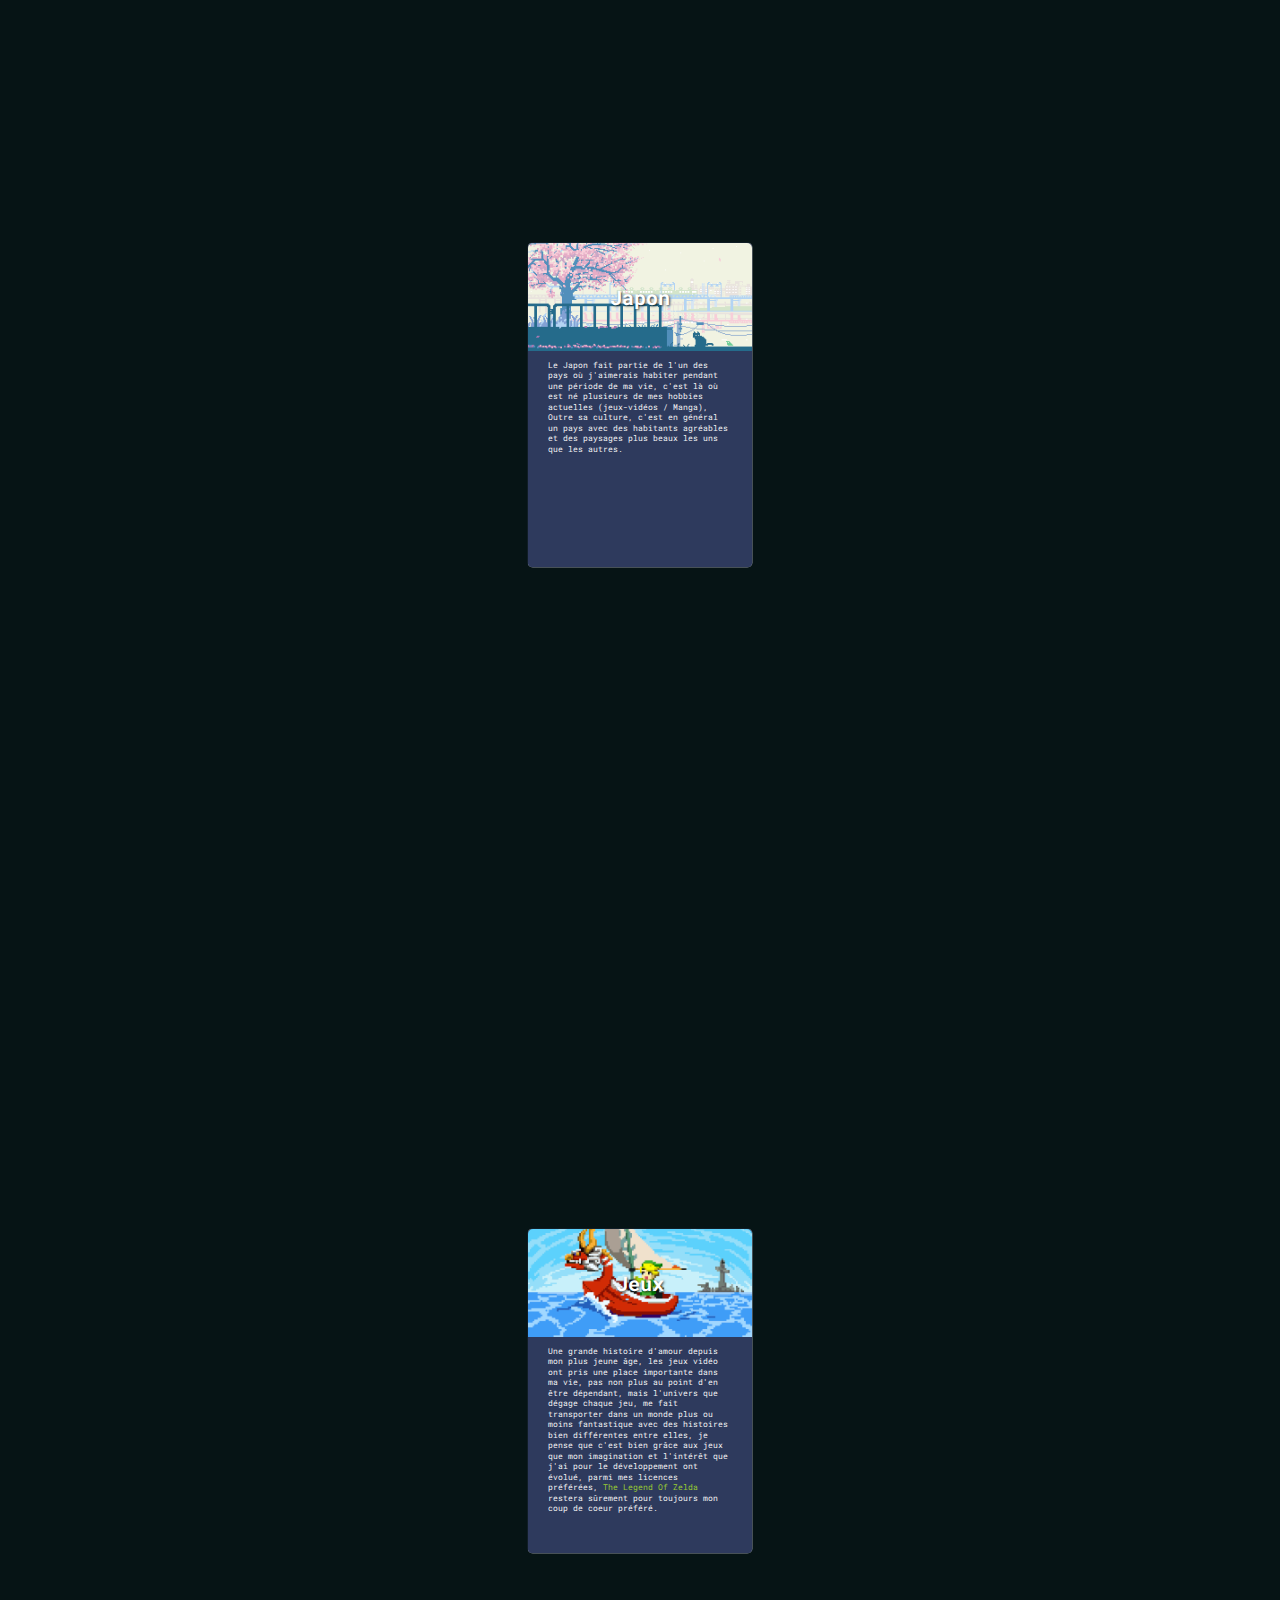
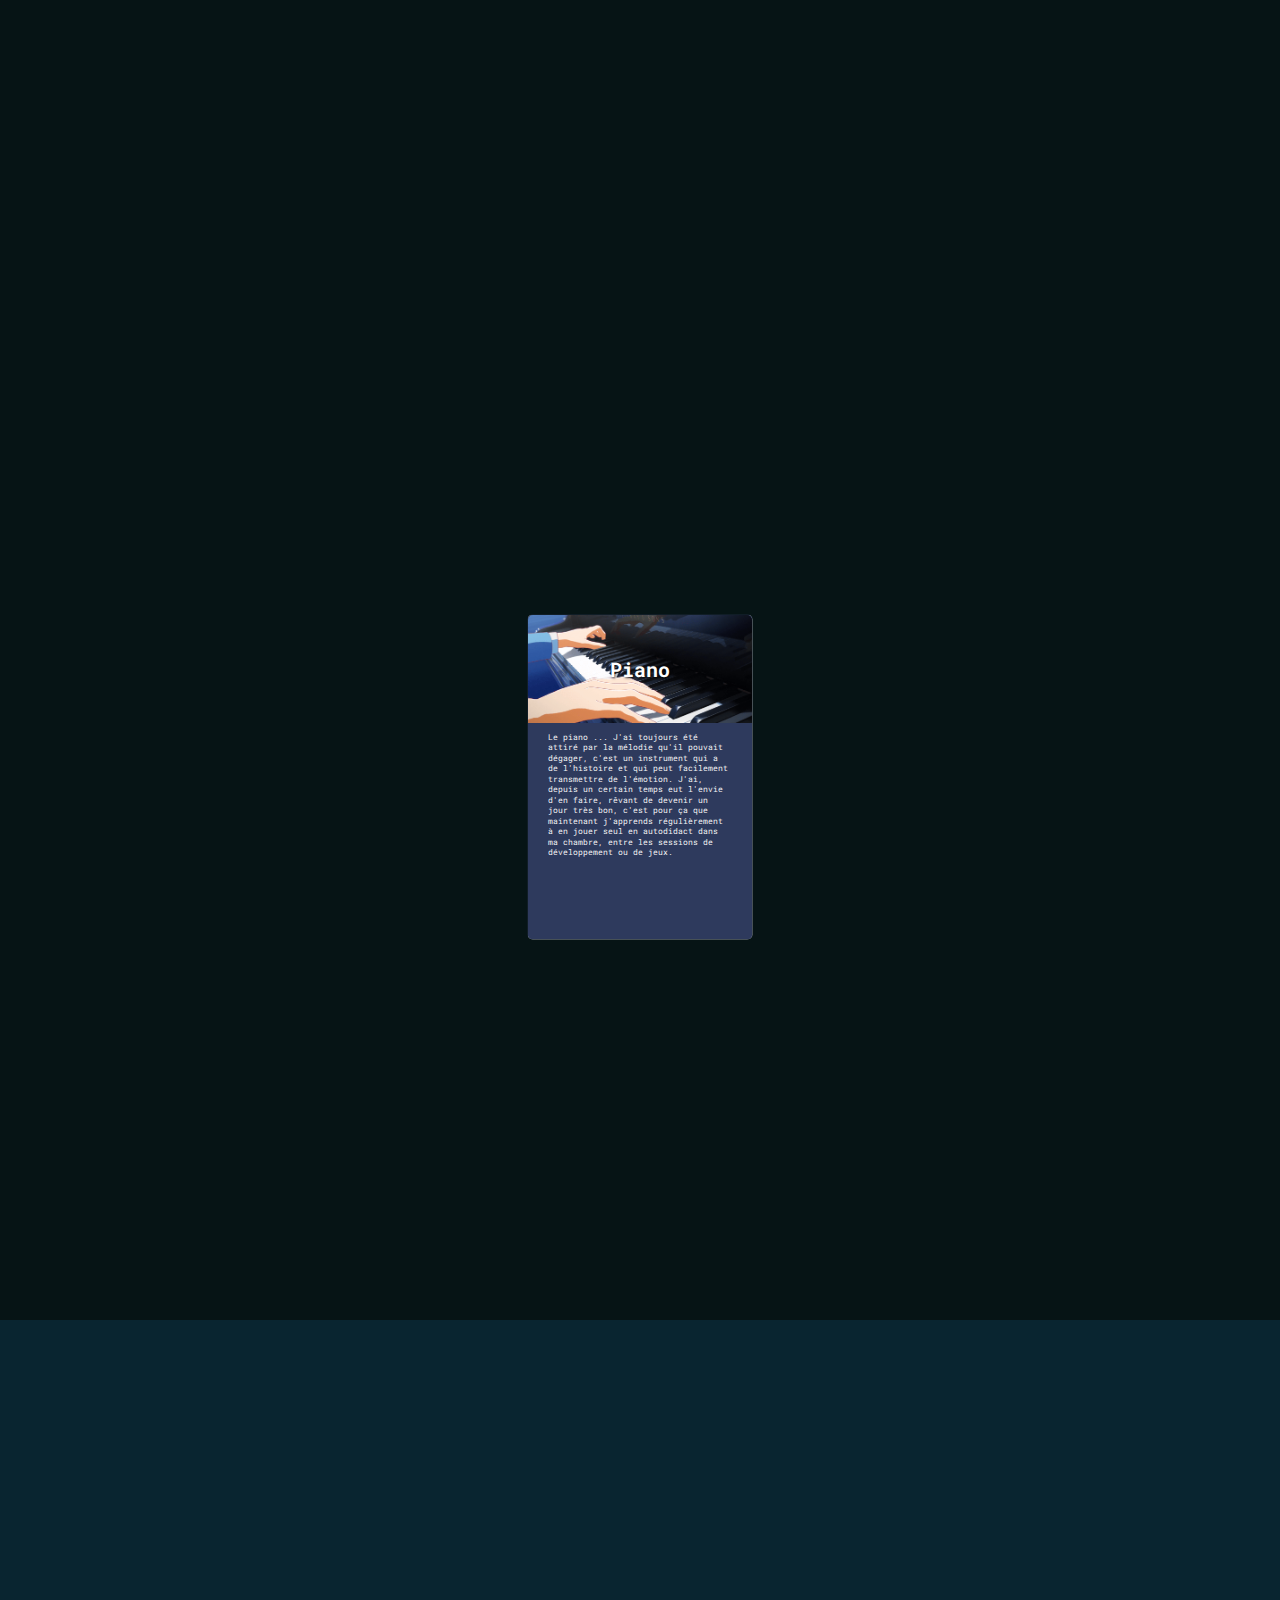
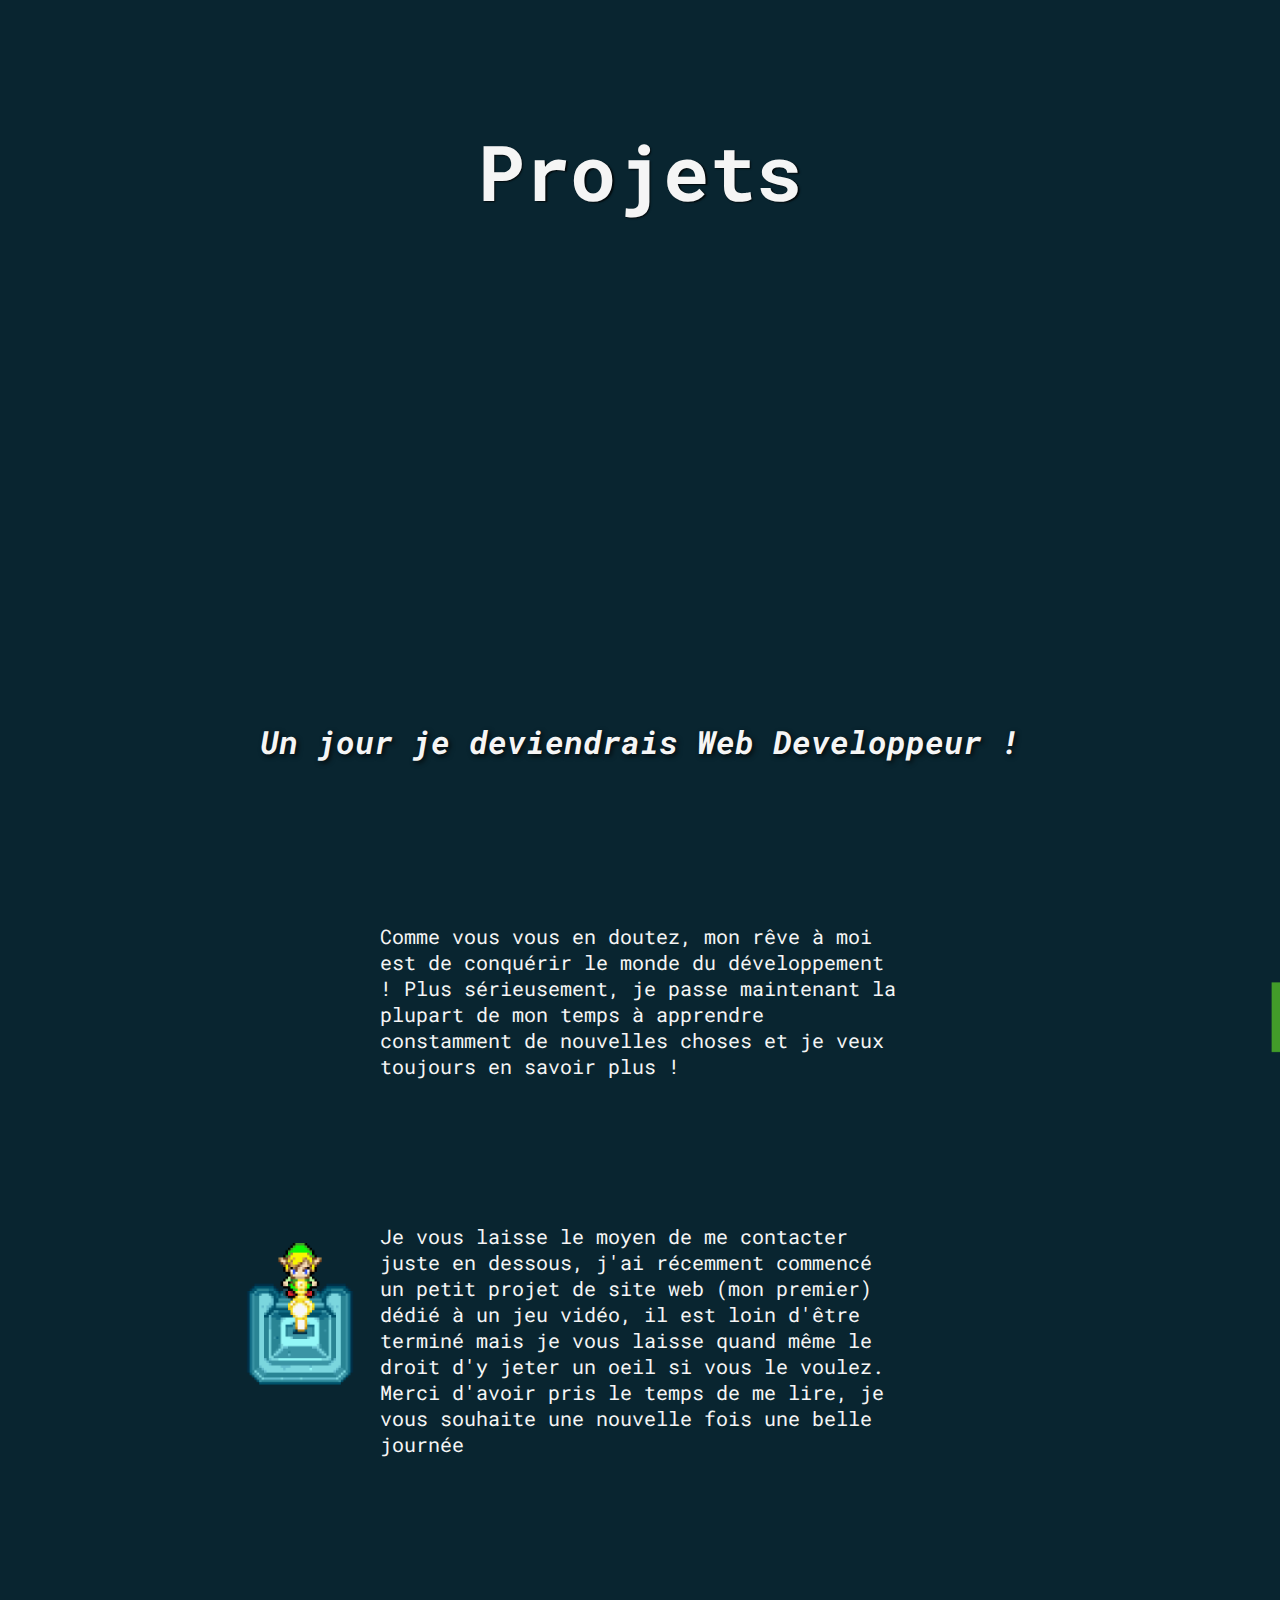
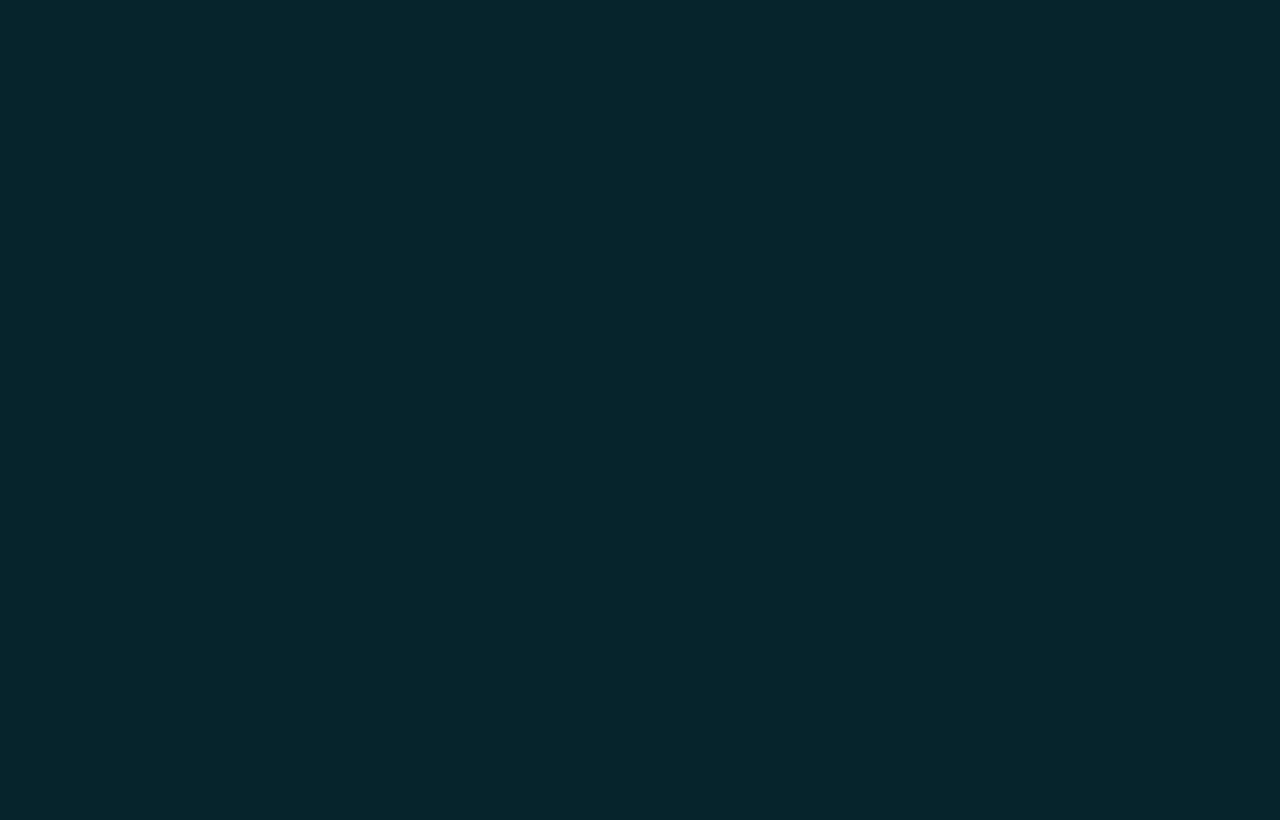
==== commit 55694de8: "new update" ====
--- a/profil.html
+++ b/profil.html
@@ -8,6 +8,11 @@
 <link href="https://fonts.googleapis.com/css2?family=Roboto+Mono&display=swap" rel="stylesheet">
 <link rel="preconnect" href="https://fonts.gstatic.com">
 <link href="https://fonts.googleapis.com/css2?family=Fira+Sans+Condensed&family=Roboto+Mono&display=swap" rel="stylesheet">
+<link rel="preconnect" href="https://fonts.gstatic.com">
+<link href="https://fonts.googleapis.com/css2?family=Roboto+Mono:ital@1&display=swap" rel="stylesheet">
+<link rel="preconnect" href="https://fonts.gstatic.com">
+<link href="https://fonts.googleapis.com/css2?family=Roboto+Mono:wght@300&display=swap" rel="stylesheet">
+<link rel="stylesheet" href="https://cdnjs.cloudflare.com/ajax/libs/font-awesome/5.15.3/css/all.min.css" integrity="sha512-iBBXm8fW90+nuLcSKlbmrPcLa0OT92xO1BIsZ+ywDWZCvqsWgccV3gFoRBv0z+8dLJgyAHIhR35VZc2oM/gI1w==" crossorigin="anonymous" />
 <link rel="stylesheet" href="./Style/profil.css">
 <link rel="icon" href="./Ressources/23674f1f3f6b3a6721e75b01da832d58.gif">
     <title>Lettre-De-Motivation</title>
@@ -17,14 +22,20 @@
 
     <div class="header">
         <div class="nav">
-            <h1 class="menu">Motivation</h1>
-            <h1 class="menu">Intérêts</h1>
-            <h1 class="menu">Projets</h1>
-            <h1 class="menu">Contact</h1>
+            <h1 class="menu menu1">Motivation</h1>
+            <h1 class="menu menu11">Intérêts</h1>
+            <img src="./Ressources/Hamburger_icon.svg.png" alt="" width="50px" class="burger">
+            <h1 class="menu menu3">Projets</h1>
+            <h1 class="menu menu4">Contact</h1>
         </div>
     </div>
+    <div class="menuBurger">
+        <h1 class="menu menu1">Motivation</h1>
+        <h1 class="menu menu11">Intérêts</h1>
+        <h1 class="menu menu3">Projets</h1>
+        <h1 class="menu menu4">Contact</h1>
+    </div>
     <div class="main">
-        <div class="main-sec"></div>
         <div class="image-hover">
             <img src="./Ressources/tumblr_76d3cbfc4e926399dbb8d85a943b4b87_5e9001ad_1280.jpg" alt="" width="300px" class="img">
             <div class="test">
@@ -36,7 +47,6 @@
                 </p>
             </div>
         </div>
-        <div class="main-sec"></div>
     </div>
     <div id="motivation">
         <h1 class="motivation-title">
@@ -51,8 +61,8 @@
 
         </p>
         <div class="img2">
-
-            <img src="./Ressources/61d182c5ba9fffe5c1faa4d147efbdae7421e14er1-500-523_hq.gif" alt=""width="20%">
+            <h1 class="langProg">Langages en cours d'apprentissage</h1>
+            <img src="./Ressources/clients-web-riches-1038x400.png" alt="" class="imageLogo">
 
         </div>
     </div>
@@ -81,18 +91,37 @@
                 <h1 class="interr">Piano</h1>
             </div>
             <div class="inter-text">
-                <p>Le piano ... J'ai toujours été attiré par la mélodie qu'il pouvait dégager, c'est un instrumenent qui a de l'histoire et qui peut facilement transmettre de l'émotion. J'ai, depuis un certain temps eut l'envie d'en faire, rêvant de devenir un jour très bon, c'est pour ça que maintenant j'apprends régulièrement à en jouer seul en autodidact dans ma chambre, entre les sessions de développement ou de jeux. </p>
+                <p>Le piano ... J'ai toujours été attiré par la mélodie qu'il pouvait dégager, c'est un instrument qui a de l'histoire et qui peut facilement transmettre de l'émotion. J'ai, depuis un certain temps eut l'envie d'en faire, rêvant de devenir un jour très bon, c'est pour ça que maintenant j'apprends régulièrement à en jouer seul en autodidact dans ma chambre, entre les sessions de développement ou de jeux. </p>
             </div>
         </div>
     </div>
     <div class="projet">
-        <h1 class="projet-title">Projet
+        <h1 class="projet-title">Projets
             <div class="projet-title1"></div>
             <div class="projet-title2"></div>
         </h1>
     </div>
     <div class="projet2">
         <img src="./Ressources/Link.(Kaze.no.Takuto).full.2244254.png" alt="" height="80%">
+        
+        <div class="div-text">
+            <h1 class="intro">Un jour je deviendrais Web Developpeur !</h1>
+            <div class="Ptext">
+                <p class="PPtext">Comme vous vous en doutez, mon rêve à moi est de conquérir le monde du développement ! Plus sérieusement, je passe maintenant la plupart de mon temps à apprendre constamment de nouvelles choses et je veux toujours en savoir plus ! </p>
+                <img src="./Ressources/tumblr_mjz2k70Sxt1rfjowdo1_540.gif" alt="" width="20%" class="imgg">
+            </div>
+            <div class="Ptext2">
+                <p class="PPtext2">Je vous laisse le moyen de me contacter juste en dessous, j'ai récemment commencé un petit projet de site web (mon premier) dédié à un jeu vidéo, il est loin d'être terminé mais je vous laisse quand même le droit d'y jeter un oeil si vous le voulez.
+                    Merci d'avoir pris le temps de me lire, je vous souhaite une nouvelle fois une belle journée </p>
+                <img src="./Ressources/tumblr_mn534uAsxo1rfjowdo1_500.gif" alt="" width="20%">
+            </div>
+        </div>
+    </div>
+    <div class="transii"></div>
+    <div class="contact">
+            <a href="https://discord.gg/5KRMTHjvvd" target="_blank"><i class="fab fa-discord fa-10x"></i></a>
+            <a href="https://www.instagram.com/jul_ape/?hl=fr" target="_blank"><i class="fab fa-instagram fa-10x"></i></a>
+            <a href="mailto:julienlemolo@gmail.com" target="_blank"><i class="fas fa-envelope fa-10x"></i></a>
     </div>
     
 
--- a/Style/profil.css
+++ b/Style/profil.css
@@ -1,7 +1,6 @@
 body {
     margin: 0;
     padding: 0;
-    font-family: 'Fira Sans Condensed', sans-serif;
     font-family: 'Roboto Mono', monospace;
     background: #092530;
 }
@@ -158,6 +157,9 @@
     width: 100%;
     padding-top: 100px;
     overflow: hidden;
+    display: flex;
+    flex-direction: column;
+    align-items: center;
 }
 .motivation-text {
     color: whitesmoke;
@@ -203,6 +205,7 @@
 
 }
 .img2 {
+    height: 400px;
     width: 100%;
     display: flex;
     justify-content: center;
@@ -211,6 +214,14 @@
     cursor: pointer;
     transform: scale(0.4);
 }
+.imageLogo {
+    width: 80%;
+    position: absolute;
+    bottom: 0;
+}
+.langProg {
+    color:whitesmoke
+}
 .img2 img {
     border-radius: 10px;
     transition: 0.2s;
@@ -219,12 +230,6 @@
     transform: scale(1);
     opacity: 1;
 }
-.img2 img:hover  {
-    transform: scale(1.05);
-}
-.img2 img:active  {
-    transform: scale(1);
-}
 .transi1 {
     height: 5vh;
     width: 100%;
@@ -233,7 +238,7 @@
 }
 .transi-img {
     width: 100%;
-    height: 50vh;
+    height: 60vh;
     background-image: url(../Ressources/13-133560_my-neighbor-totoro-desktop.jpg);
 }
 #interets {
@@ -313,8 +318,10 @@
 }
 .interr {
     color: rgb(255, 255, 255);
-    text-shadow: rgba(0,0,0,0.5) 2px 2px 2px;
+    text-shadow: rgba(0, 0, 0, 0.76) 2px 2px 5px;
     font-size: 2.5em;
+    padding: 0 20px;
+    border-radius: 10px;
 }
 @keyframes inter {
 
@@ -346,6 +353,7 @@
     display: flex;
     align-items: center;
     justify-content: center;
+    overflow: hidden;
 }
 .projet-title {
     font-size: 8em;
@@ -359,9 +367,10 @@
     margin: 0;
     padding: 40px 80px;
     transform: scale(0.8);
+    overflow: hidden;
 }
 .projet-title-anim {
-    animation: Atitle cubic-bezier(.73,.07,.4,1.4) 0.6s forwards;
+    animation: Atitle cubic-bezier(.73,.07,.4,1.4) 0.8s forwards;
 }
 @keyframes Atitle {
     to {
@@ -379,6 +388,7 @@
     top:0;
     right: 0;
     opacity: 0;
+    overflow: hidden;
 }
 .projet-title1-anim {
     animation: Ptitle 1s forwards cubic-bezier(.73,.07,.4,1.4);
@@ -394,6 +404,7 @@
     bottom:0;
     left: 0;
     opacity: 0;
+    overflow: hidden;
 }
 .projet-title2-anim {
     animation: Ptitle 1s forwards cubic-bezier(.73,.07,.4,1.4);
@@ -421,4 +432,209 @@
     height: 100vh;
     display: flex;
     align-items: center;
-}
+    overflow: hidden;
+}
+.intro {
+    color:whitesmoke;
+    font-style: italic;
+    font-size: 2em;
+    margin: 100px 0;
+    color:whitesmoke;
+    text-shadow: rgba(0, 0, 0, 0.76) 2px 2px 5px;
+}
+.div-text {
+    width: 100%;
+    height: 100vh;
+    position: absolute;
+    display: flex;
+    align-items: center;
+    flex-direction: column;
+    overflow: hidden;
+}
+.Ptext {
+    width: 600px;
+    height: 300px;
+    color:whitesmoke;
+    padding: 40px;
+    font-size: 20px;
+    display: flex;
+    position: relative;
+}
+.Ptext2 {
+    width: 600px;
+    height: 300px;
+    color:whitesmoke;
+    padding: 40px;
+    font-size: 20px;
+    display: flex;
+    position: relative;
+}
+.imgg{
+    position: absolute;
+    right: -80px;
+    transform: translateX(500px) scale(5) translateY(50px);
+}
+.imgg-anim {
+    animation: linkCome 3s forwards;
+}
+@keyframes linkCome {
+    to {
+        transform: translateX(0px) scale(1);
+    }
+}
+.Ptext2 img {
+    position: absolute;
+    left: -100px;
+    top: 80px
+}
+.transii {
+    width: 100%;
+    height: 10vh;
+    background: linear-gradient(#092530, rgba(145, 152, 229, 0));
+    position: absolute;
+    overflow: hidden;
+}
+.contact {
+    width: 100%;
+    height: 100vh;
+    background-image: url(../Ressources/thumb-1920-1003512.jpg);
+    background-position: center;
+    background-size: cover;
+    overflow: hidden;
+    display: flex;
+    align-items: center;
+    justify-content: center;
+    z-index: -2;
+    position: absolute;
+}
+.fa-discord {
+    color:whitesmoke;
+    cursor:pointer;
+    position: relative;
+    transition: 0.3s;
+    margin: 0 40px
+}
+.fa-discord:hover {
+    color:#7289da
+}
+.fa-discord:hover:after {
+    content: "";
+    background-color: whitesmoke;
+    border-radius: 30%;
+    position: absolute;
+    width: 48px;
+    height: 48px;
+    left: 0px;
+    z-index: -10;
+    top:5px;
+    opacity: 1;
+}
+.fa-instagram {
+    color: whitesmoke;
+    cursor:pointer;
+    position: relative;
+    transition: 0.3s;
+    margin: 0 40px
+}
+.fa-instagram:hover {
+    color:rgb(255, 255, 255);
+}
+.fa-envelope {
+    color: whitesmoke;
+    cursor:pointer;
+    transition: 0.3s;
+    margin: 0 40px
+}
+.fa-envelope:hover {
+    color: #BB001B;
+}
+.burger {
+    display: none;
+    cursor: pointer;
+}
+.menuBurger {
+    width: 100%;
+    display: flex;
+    align-items: center;
+    flex-direction: column;
+    display: none;
+    position: fixed;
+    z-index: 10;
+    transform: translateY(-40px);
+}
+.menuBurgerB {
+    display: flex;
+}
+.menu2 {
+    color:whitesmoke
+
+}
+.fa-instagram:hover:after {
+    content: "";
+    background:linear-gradient(45deg, #405de6, #5851db, #833ab4, #c13584, #e1306c, #fd1d1d);
+    border-radius: 30%;
+    position: absolute;
+    width: 140px;
+    height: 140px;
+    left: 0px;
+    z-index: -1;
+    top:10px;
+    opacity: 1;
+}
+@media (max-width: 1440px) {
+    #interets {
+        flex-direction: column;
+        height: 400vh;
+        padding-bottom: 100px;
+    }
+    .interets-title {
+        align-self: center;
+        position: relative;
+    }
+    .projet-title {
+        font-size: 6em;
+    }
+}
+@media (min-width: 768px) and (max-width:1023px) {
+    .projet-title {
+        font-size: 4em;
+    }
+    .nav .menu {
+        display: none;
+    }
+    .nav {
+        border: none
+    }
+    .burger {
+        display: block;
+    }
+    .Ptext, .Ptext2 {
+        width: 100%;
+    }
+}
+@media (max-width:768px) {
+    .projet-title {
+        font-size: 4em;
+    }
+    .nav .menu {
+        display: none;
+    }
+    .inter {
+        width: 90%;
+    }
+    .nav {
+        border: none
+    }
+    .burger {
+        display: block;
+    }
+    .Ptext, .Ptext2 {
+        width: 100%;
+    }
+    .projet2 {
+        height: 150vh;
+    }
+    .div-text {
+        overflow: scroll;
+    }
+}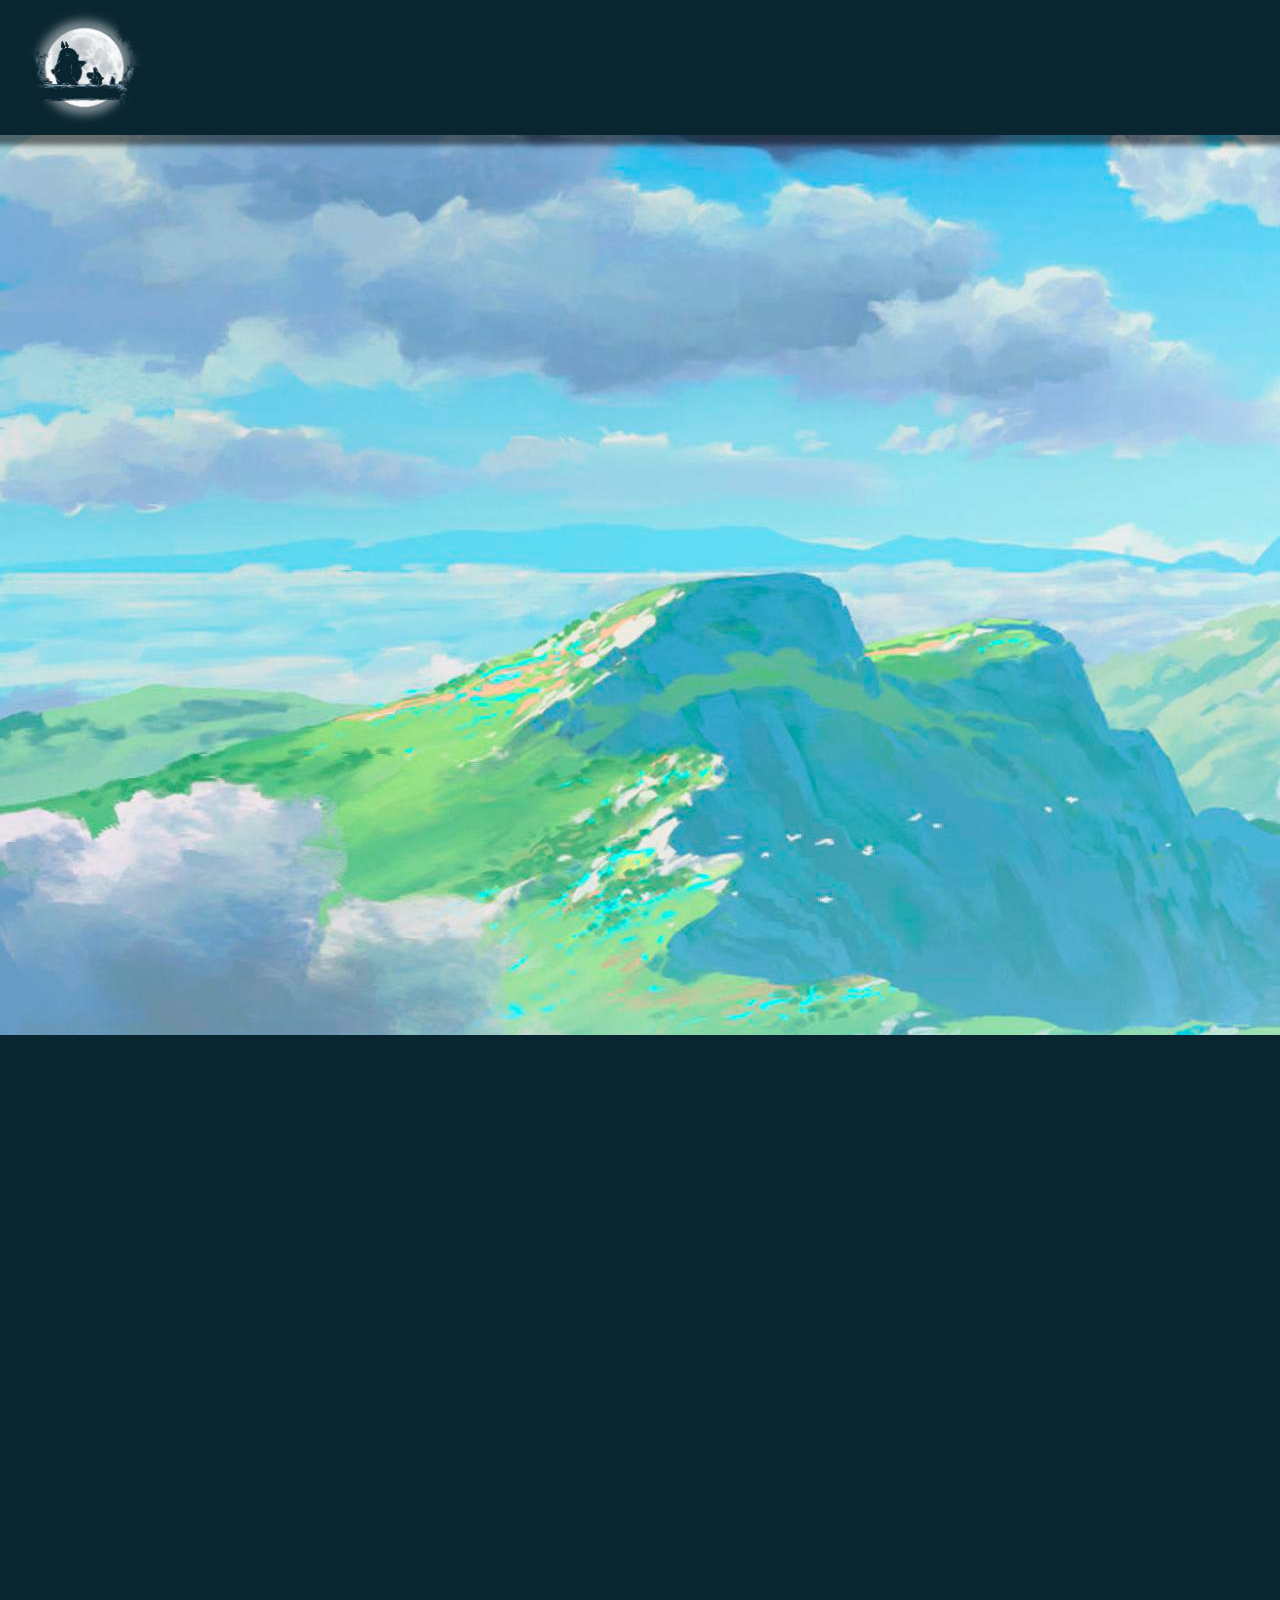
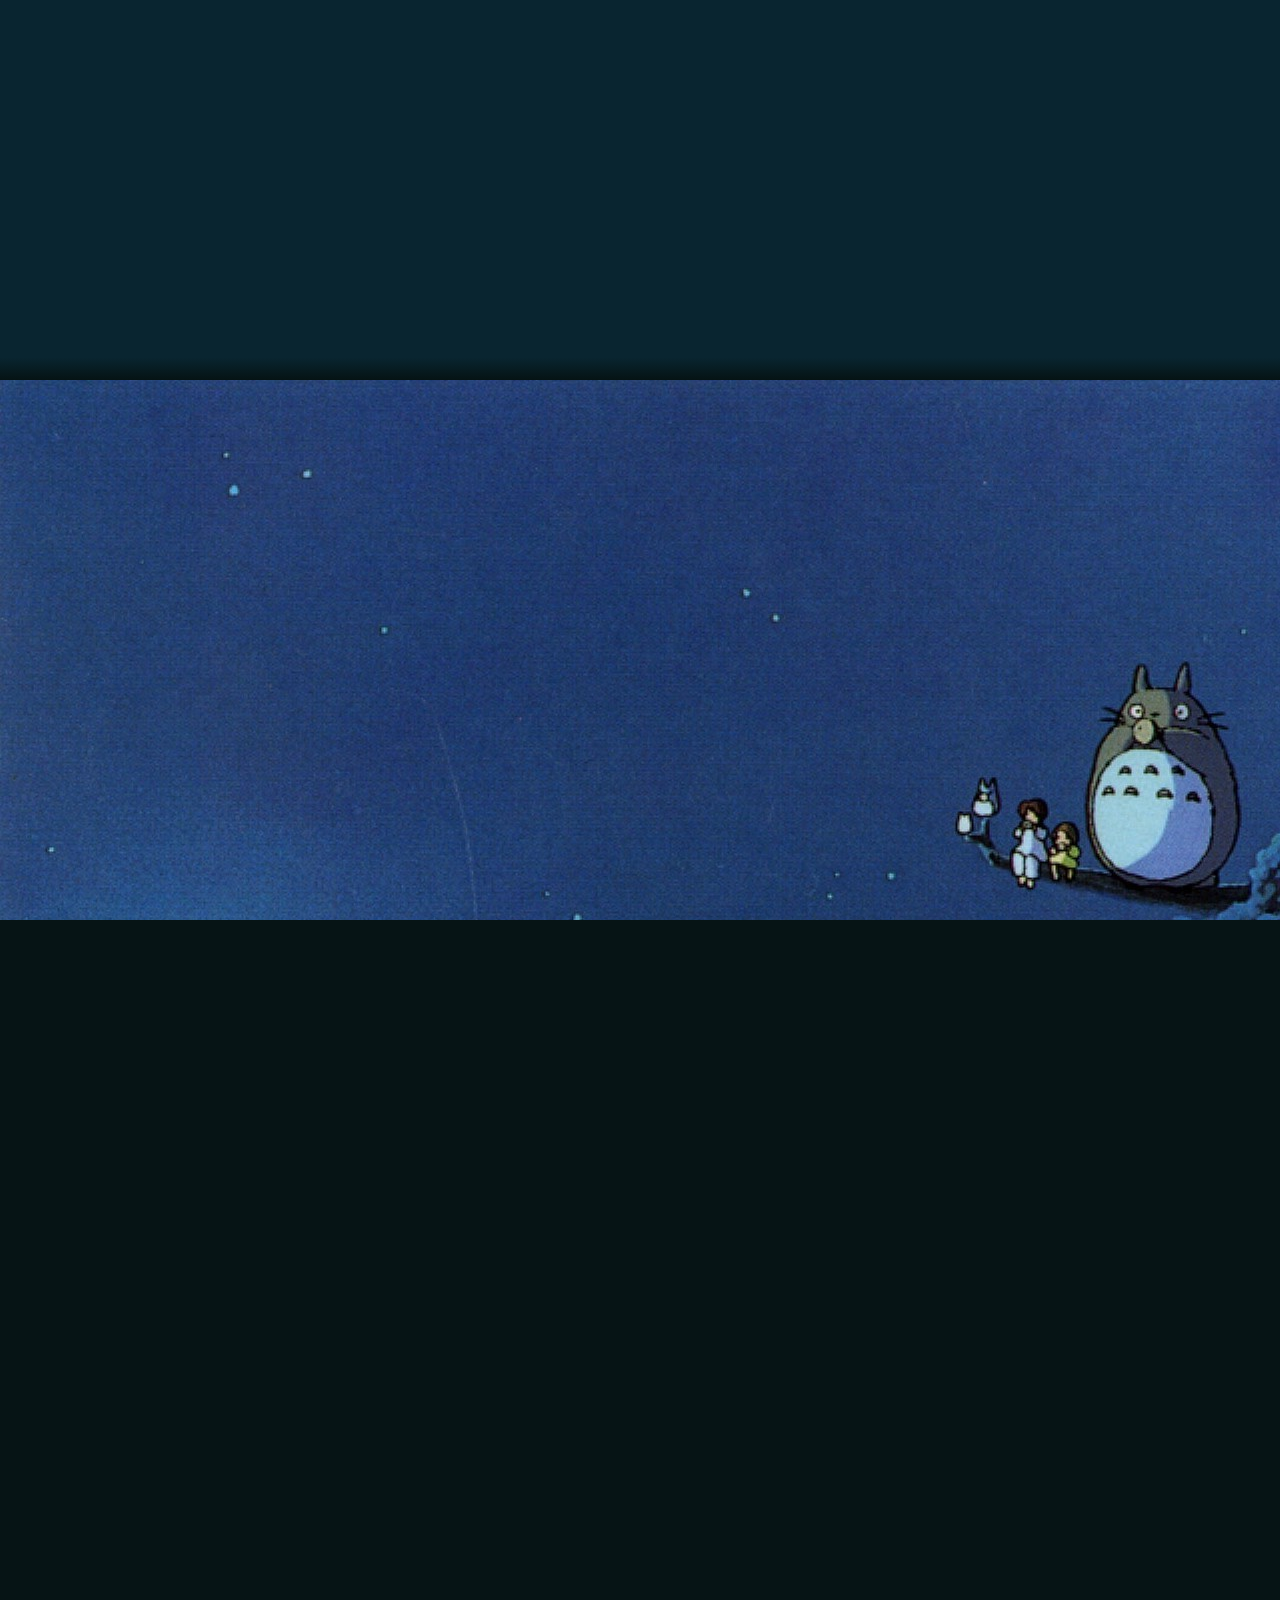
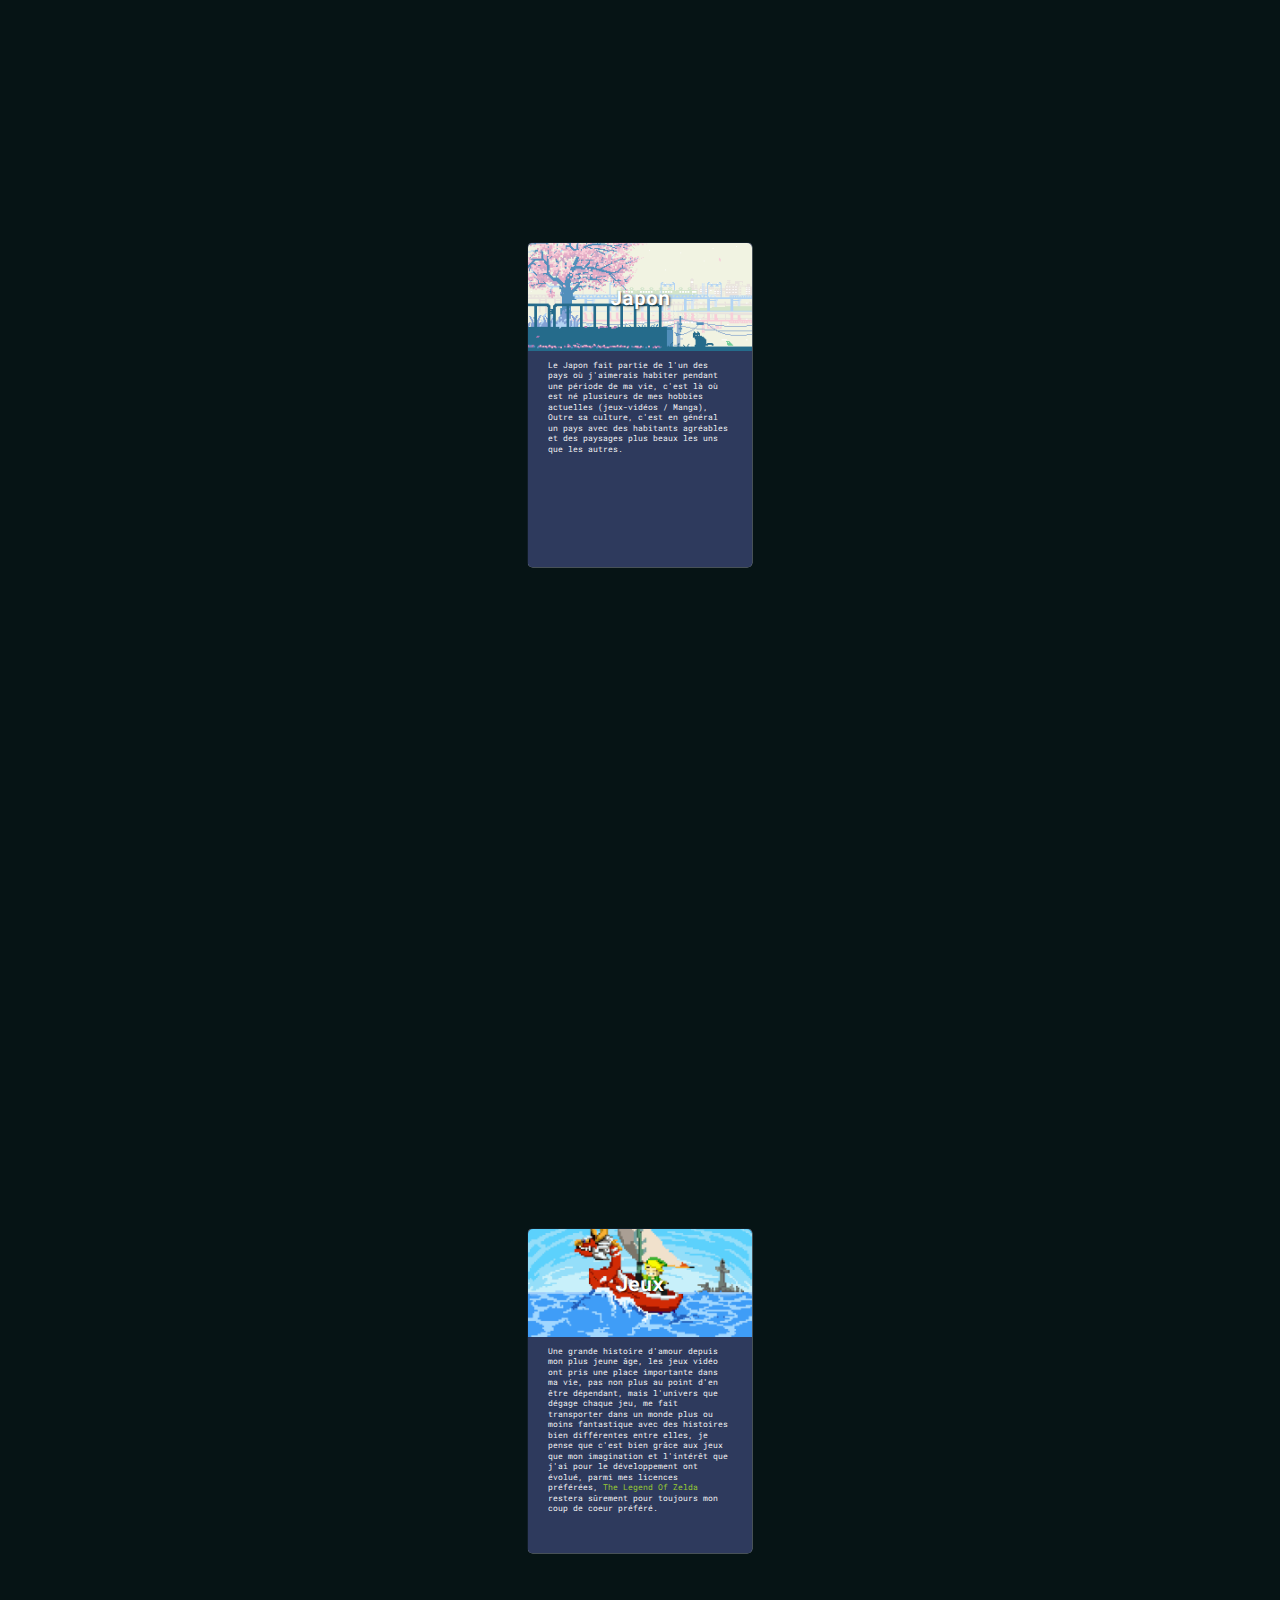
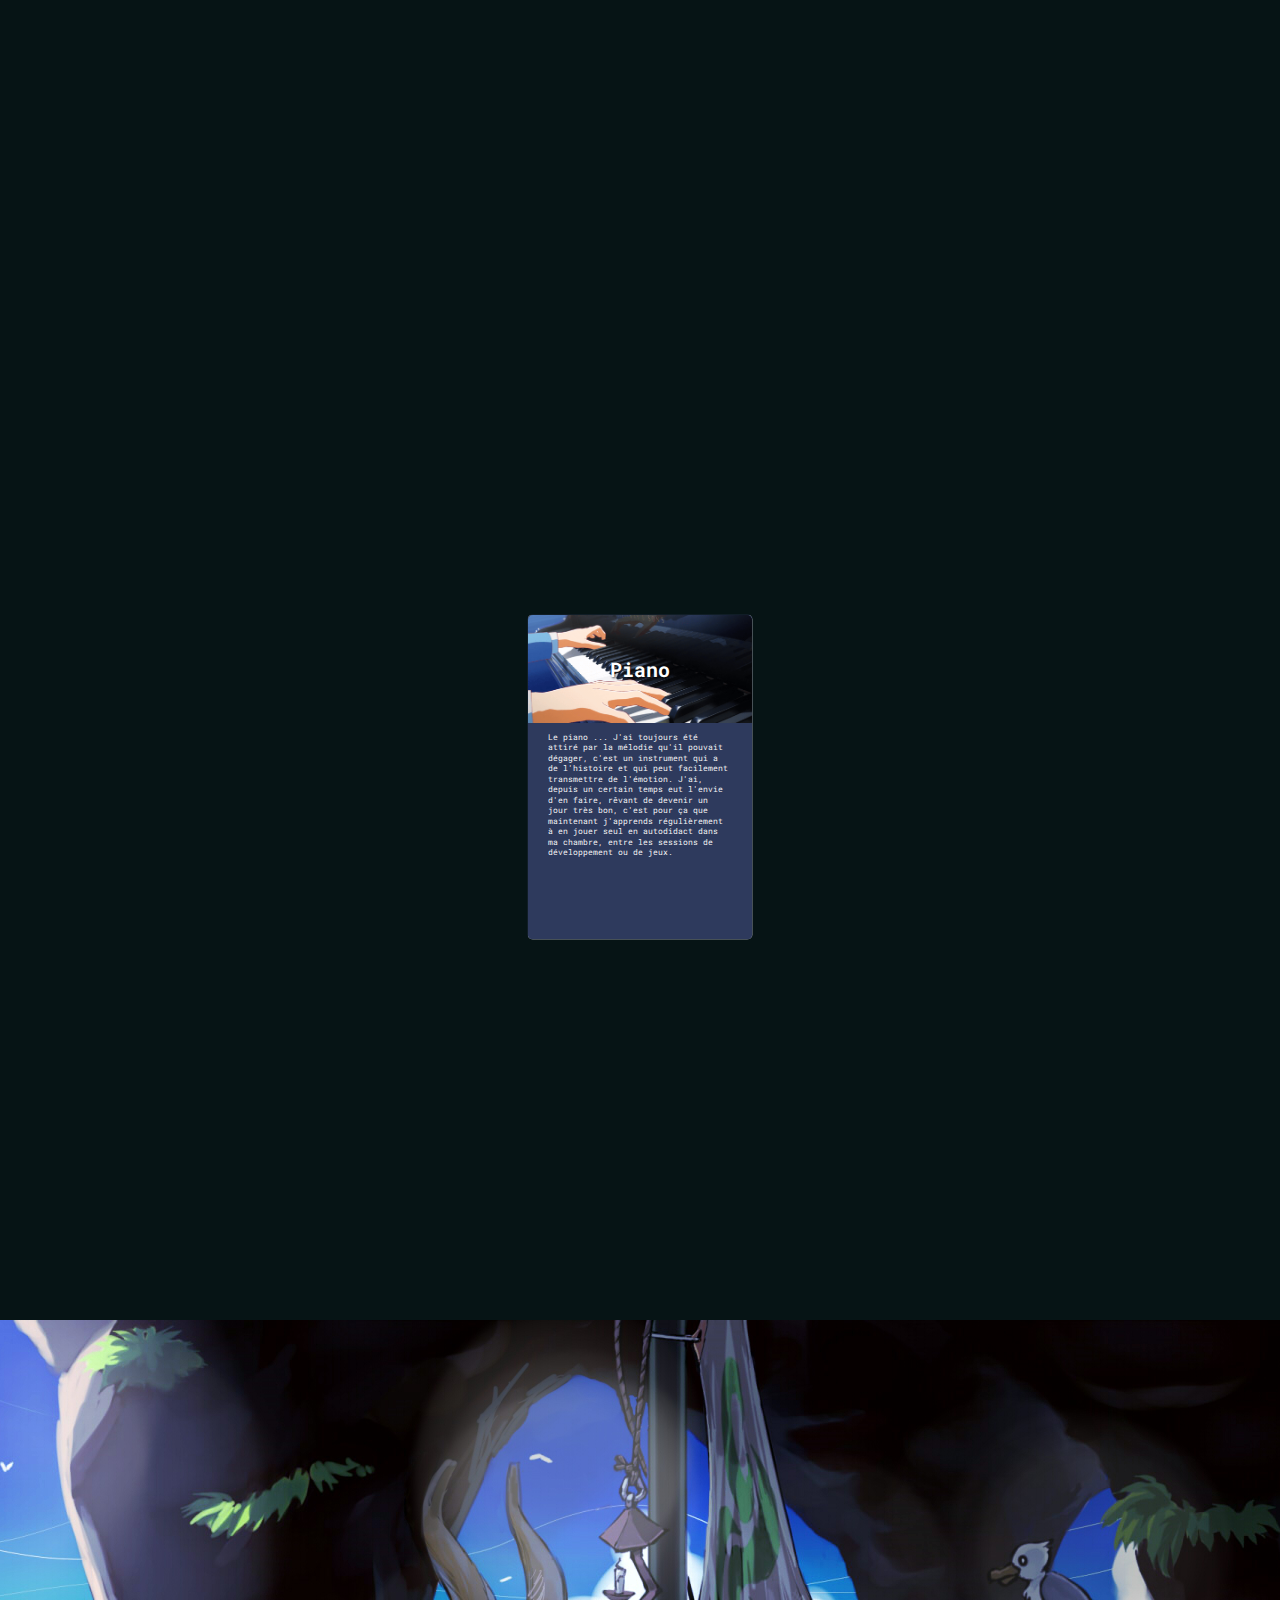
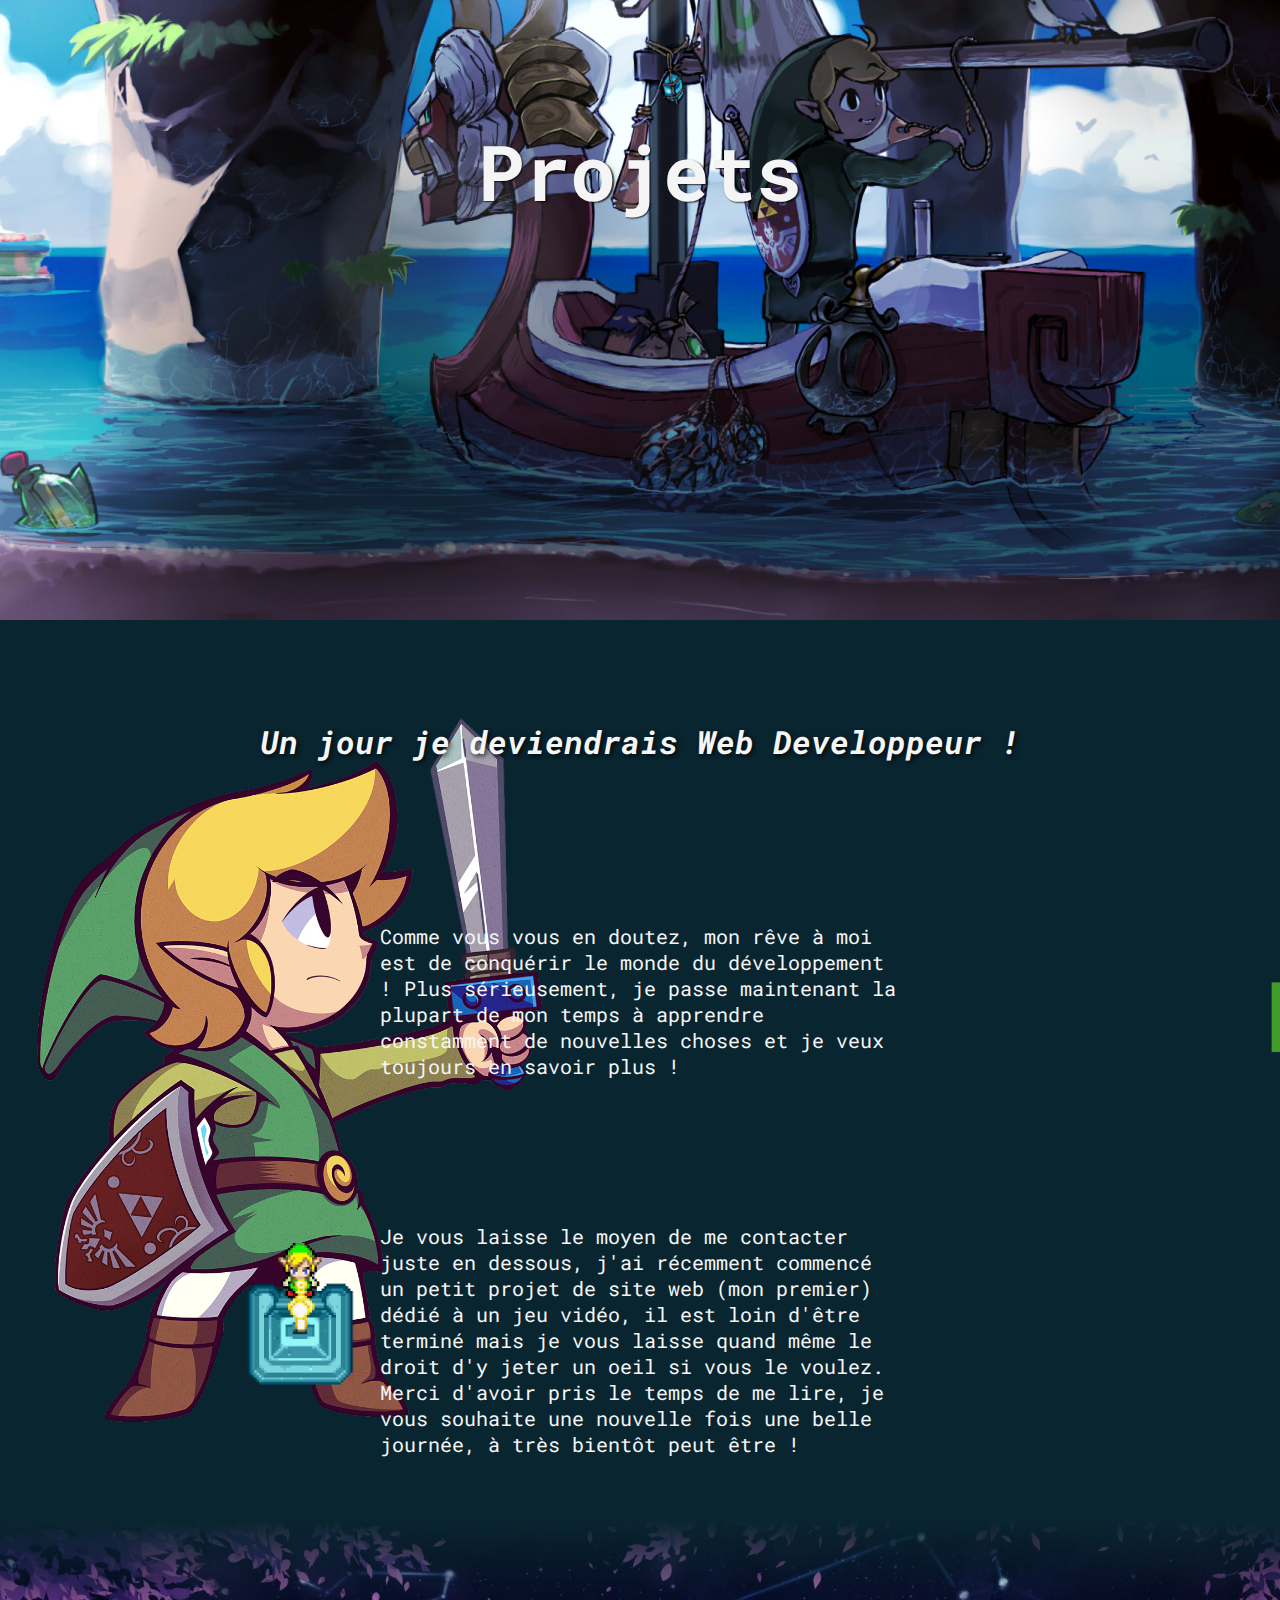
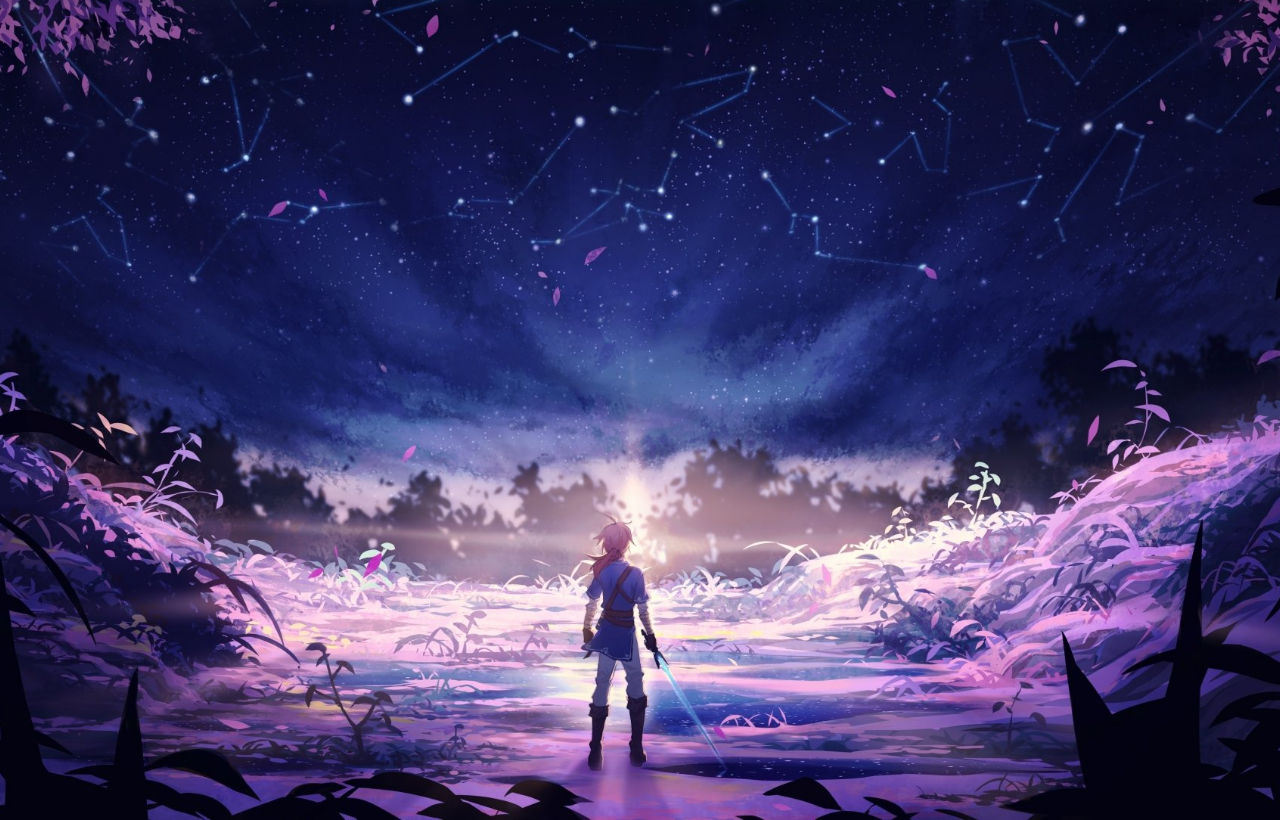
==== commit 875d08b2: "very little change" ====
--- a/profil.html
+++ b/profil.html
@@ -112,7 +112,7 @@
             </div>
             <div class="Ptext2">
                 <p class="PPtext2">Je vous laisse le moyen de me contacter juste en dessous, j'ai récemment commencé un petit projet de site web (mon premier) dédié à un jeu vidéo, il est loin d'être terminé mais je vous laisse quand même le droit d'y jeter un oeil si vous le voulez.
-                    Merci d'avoir pris le temps de me lire, je vous souhaite une nouvelle fois une belle journée </p>
+                    Merci d'avoir pris le temps de me lire, je vous souhaite une nouvelle fois une belle journée, à très bientôt peut être ! </p>
                 <img src="./Ressources/tumblr_mn534uAsxo1rfjowdo1_500.gif" alt="" width="20%">
             </div>
         </div>
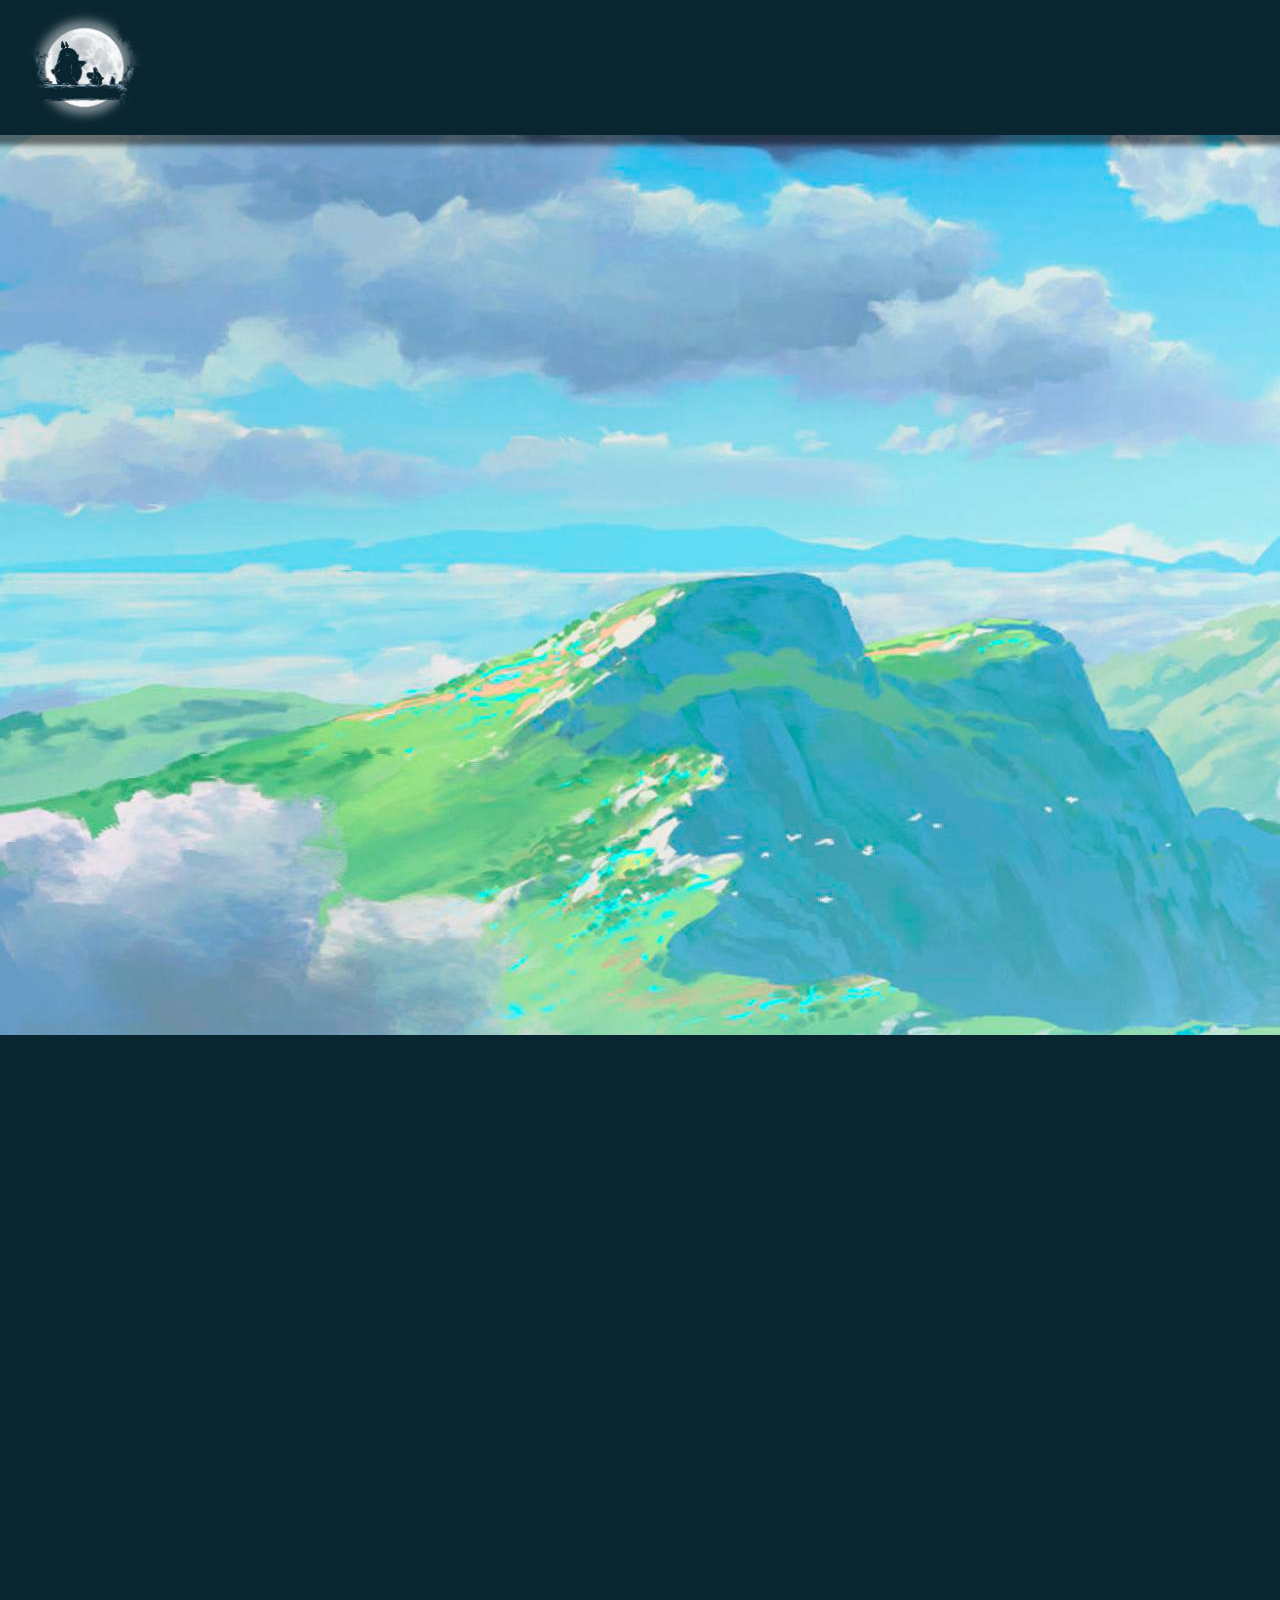
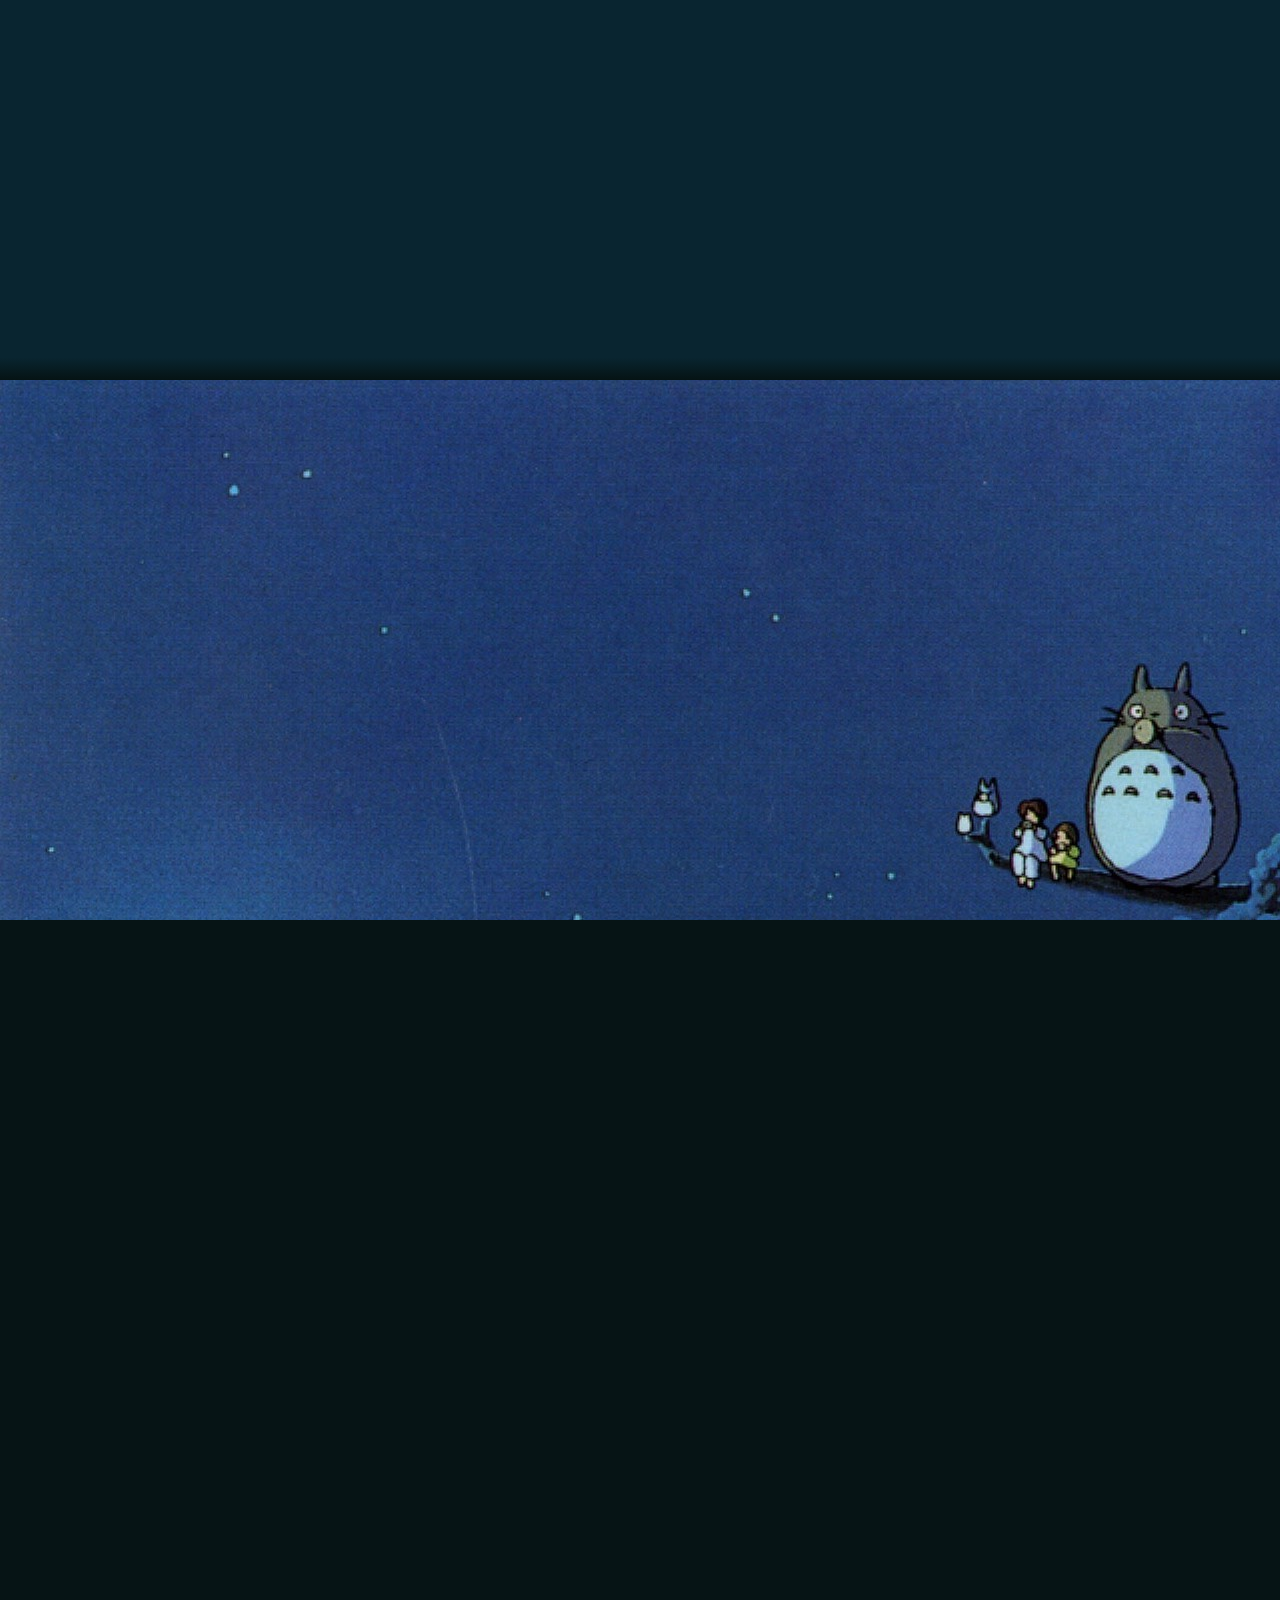
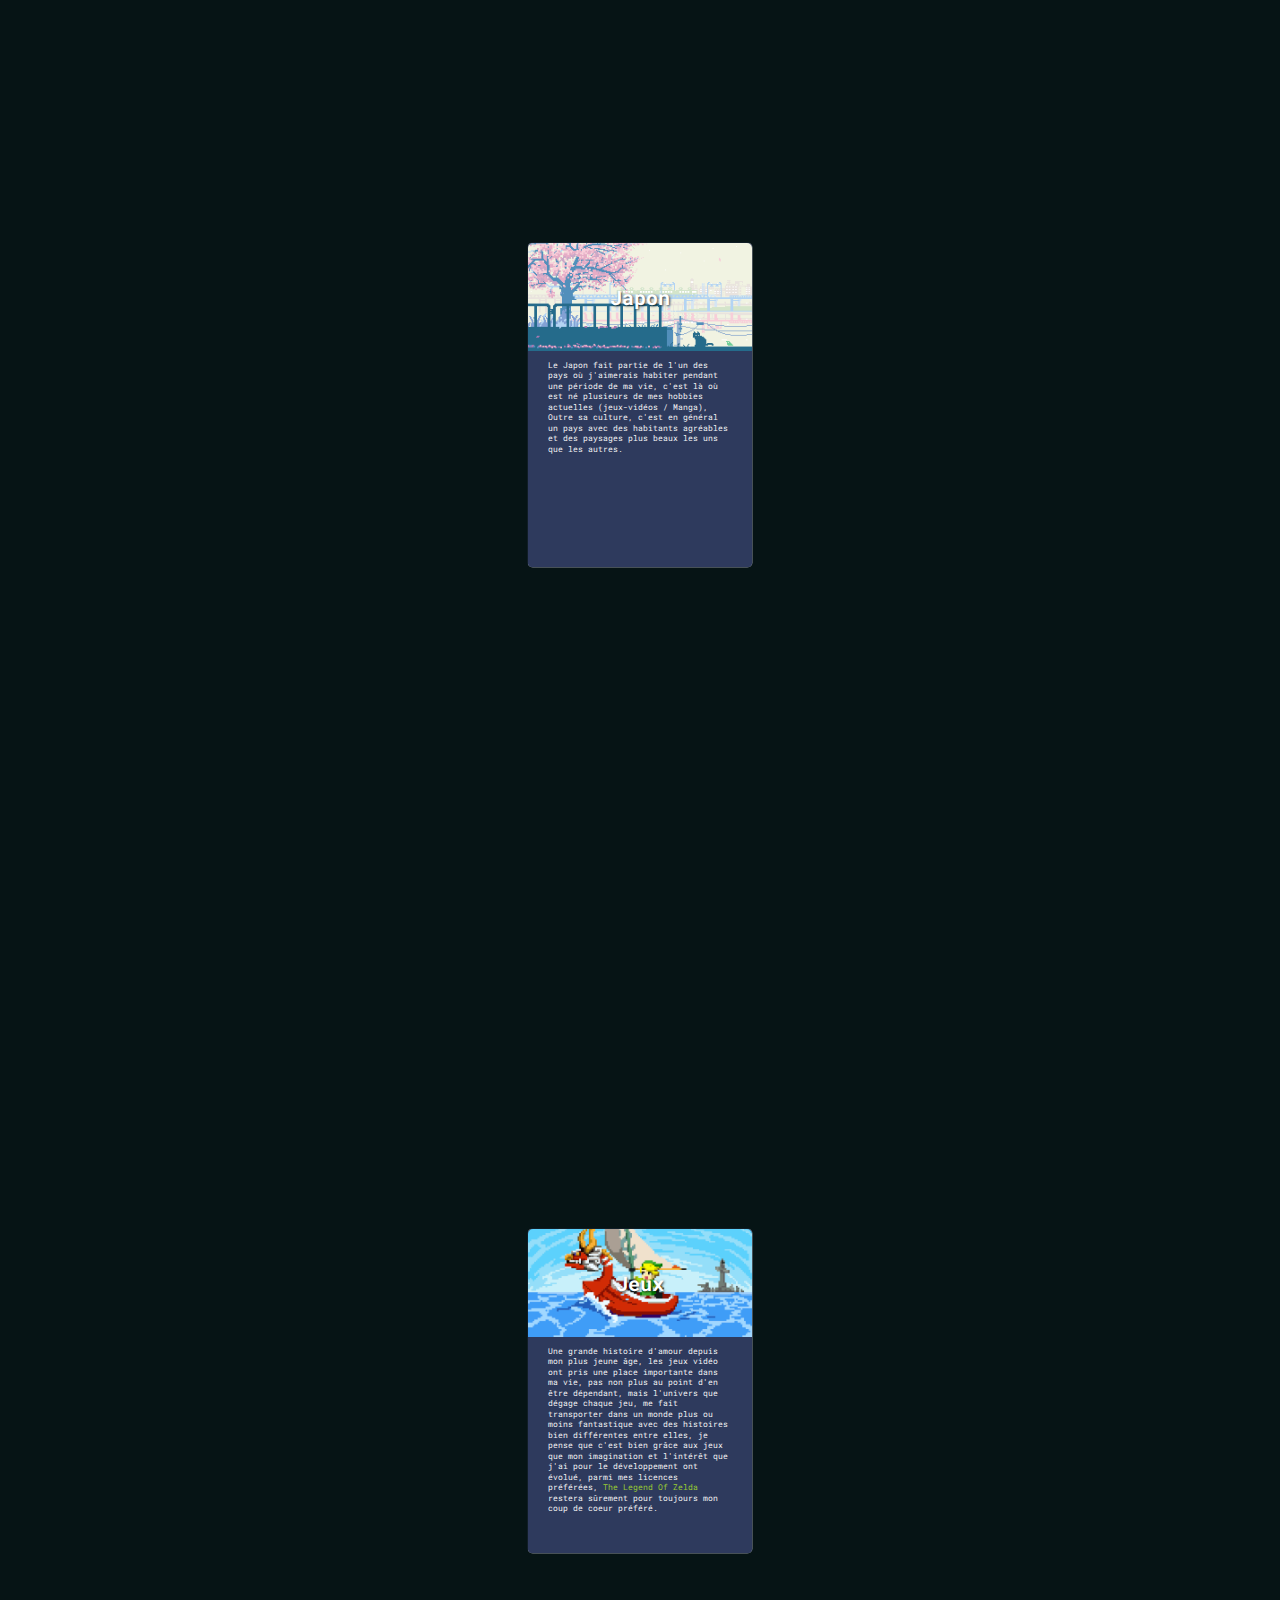
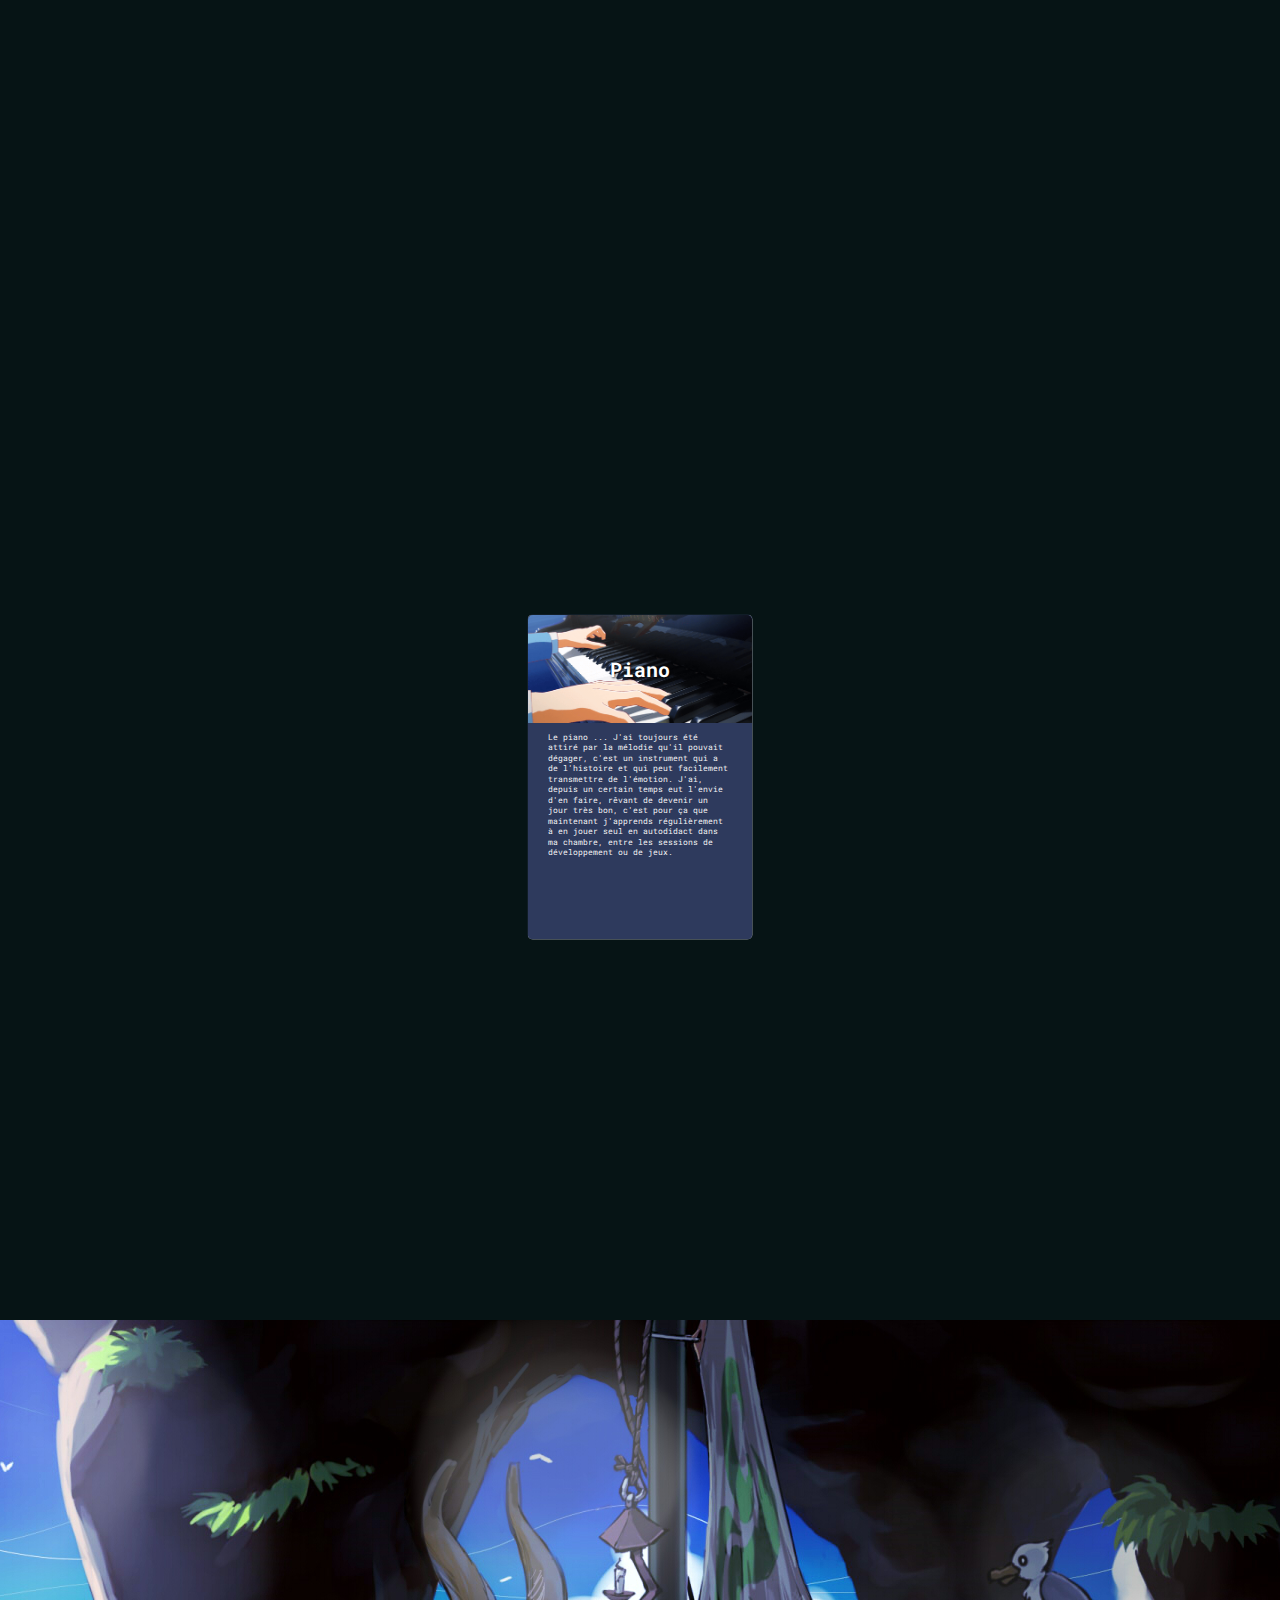
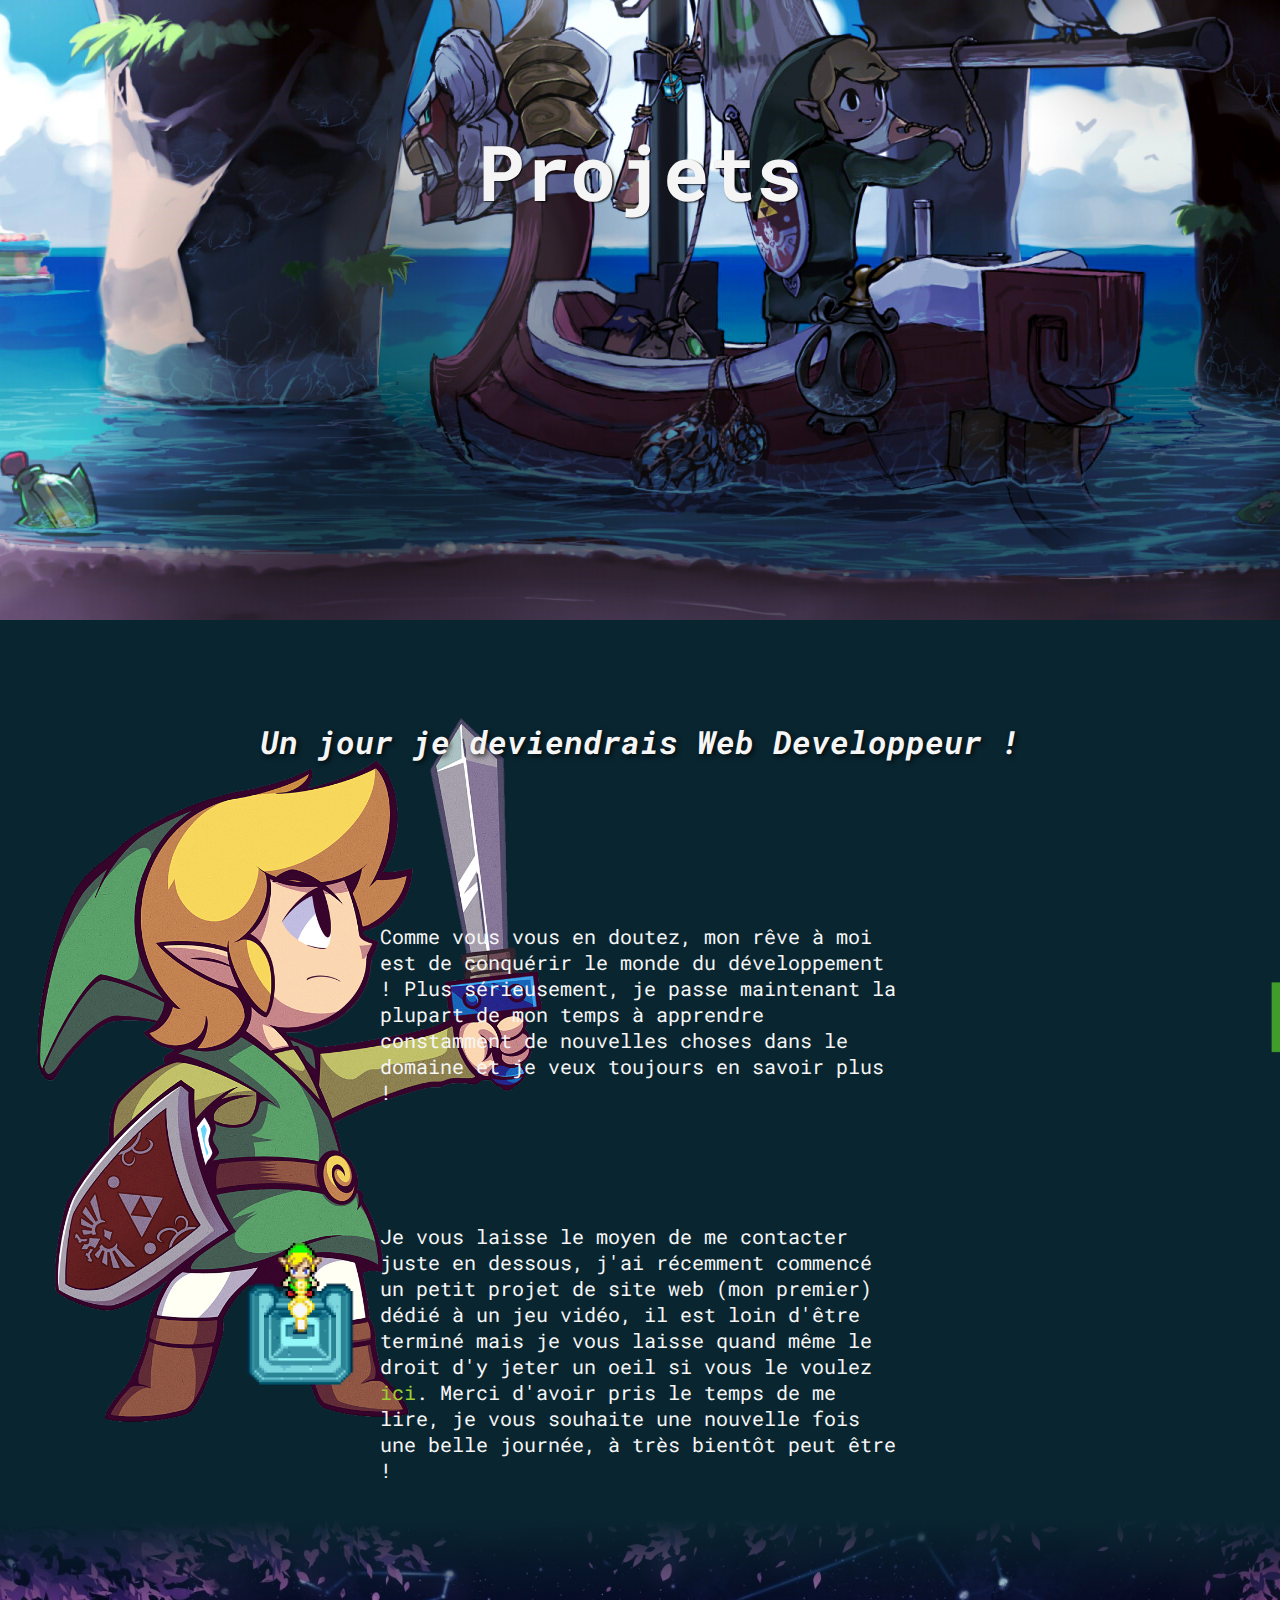
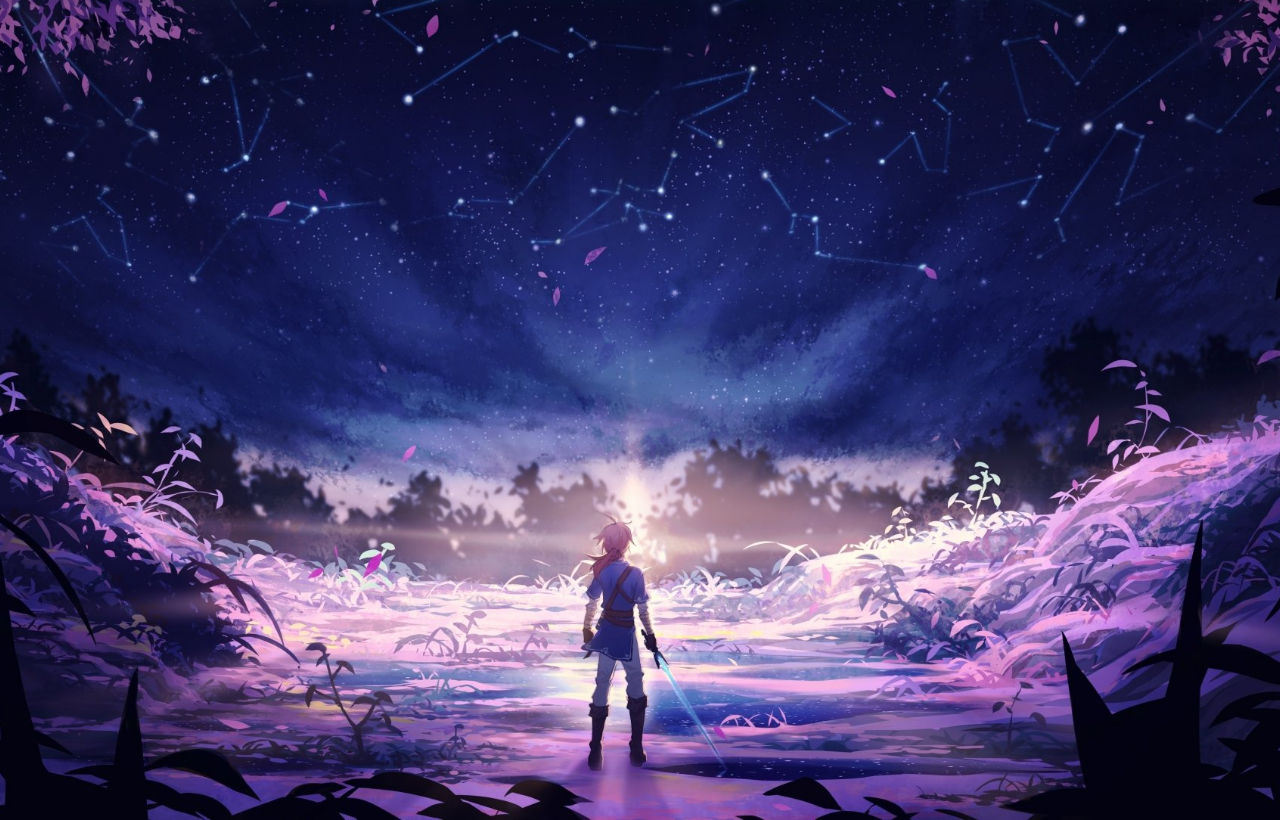
==== commit ca9c534c: "little bit more mediaquery" ====
--- a/profil.html
+++ b/profil.html
@@ -107,11 +107,11 @@
         <div class="div-text">
             <h1 class="intro">Un jour je deviendrais Web Developpeur !</h1>
             <div class="Ptext">
-                <p class="PPtext">Comme vous vous en doutez, mon rêve à moi est de conquérir le monde du développement ! Plus sérieusement, je passe maintenant la plupart de mon temps à apprendre constamment de nouvelles choses et je veux toujours en savoir plus ! </p>
+                <p class="PPtext">Comme vous vous en doutez, mon rêve à moi est de conquérir le monde du développement ! Plus sérieusement, je passe maintenant la plupart de mon temps à apprendre constamment de nouvelles choses dans le domaine et je veux toujours en savoir plus !</p>
                 <img src="./Ressources/tumblr_mjz2k70Sxt1rfjowdo1_540.gif" alt="" width="20%" class="imgg">
             </div>
             <div class="Ptext2">
-                <p class="PPtext2">Je vous laisse le moyen de me contacter juste en dessous, j'ai récemment commencé un petit projet de site web (mon premier) dédié à un jeu vidéo, il est loin d'être terminé mais je vous laisse quand même le droit d'y jeter un oeil si vous le voulez.
+                <p class="PPtext2">Je vous laisse le moyen de me contacter juste en dessous, j'ai récemment commencé un petit projet de site web (mon premier) dédié à un jeu vidéo, il est loin d'être terminé mais je vous laisse quand même le droit d'y jeter un oeil si vous le voulez <a href="">ici</a>.
                     Merci d'avoir pris le temps de me lire, je vous souhaite une nouvelle fois une belle journée, à très bientôt peut être ! </p>
                 <img src="./Ressources/tumblr_mn534uAsxo1rfjowdo1_500.gif" alt="" width="20%">
             </div>
--- a/Style/profil.css
+++ b/Style/profil.css
@@ -213,11 +213,13 @@
     transition: 1s;
     cursor: pointer;
     transform: scale(0.4);
+    flex-wrap: wrap;
 }
 .imageLogo {
     width: 80%;
     position: absolute;
     bottom: 0;
+    flex-shrink: 3;
 }
 .langProg {
     color:whitesmoke
@@ -599,6 +601,9 @@
     .projet-title {
         font-size: 4em;
     }
+    .motivation-text {
+        font-size: 1em;
+    }
     .nav .menu {
         display: none;
     }
@@ -616,6 +621,9 @@
     .projet-title {
         font-size: 4em;
     }
+    .motivation-text {
+        font-size: 1em;
+    }
     .nav .menu {
         display: none;
     }
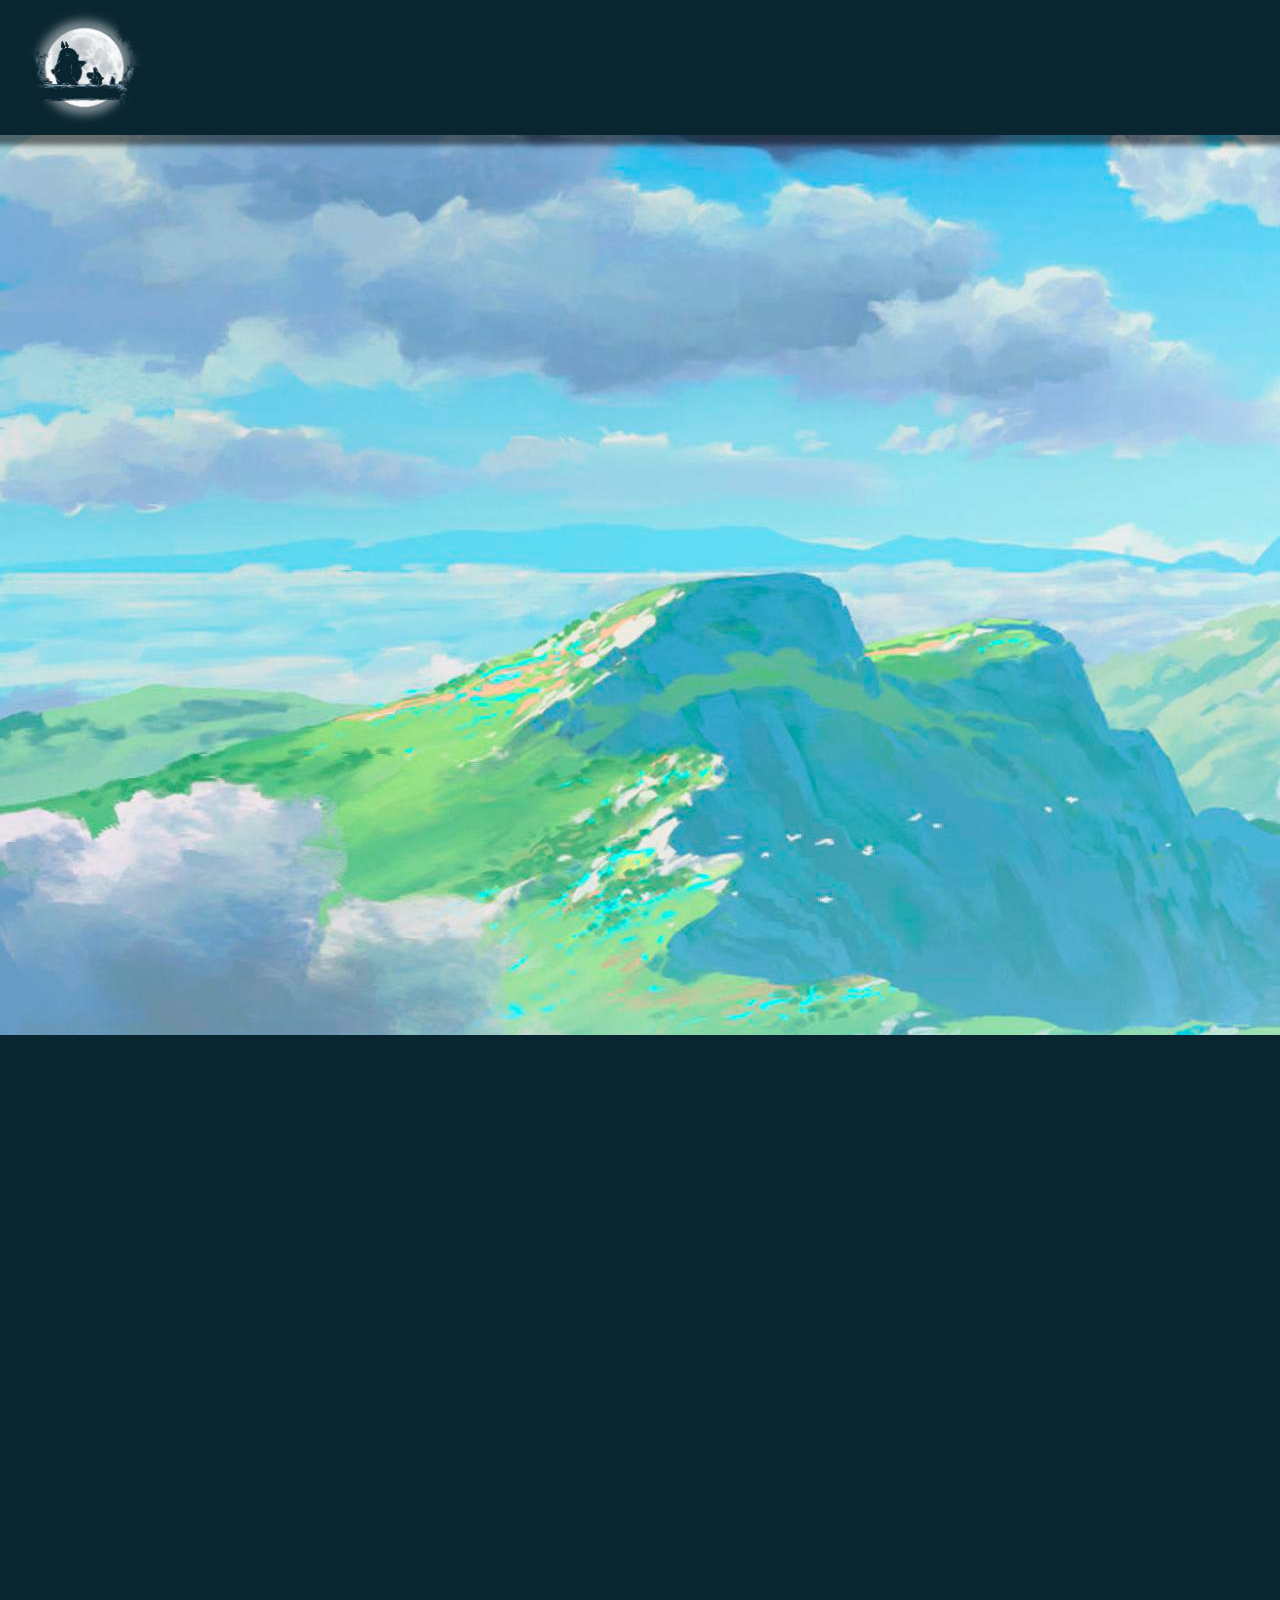
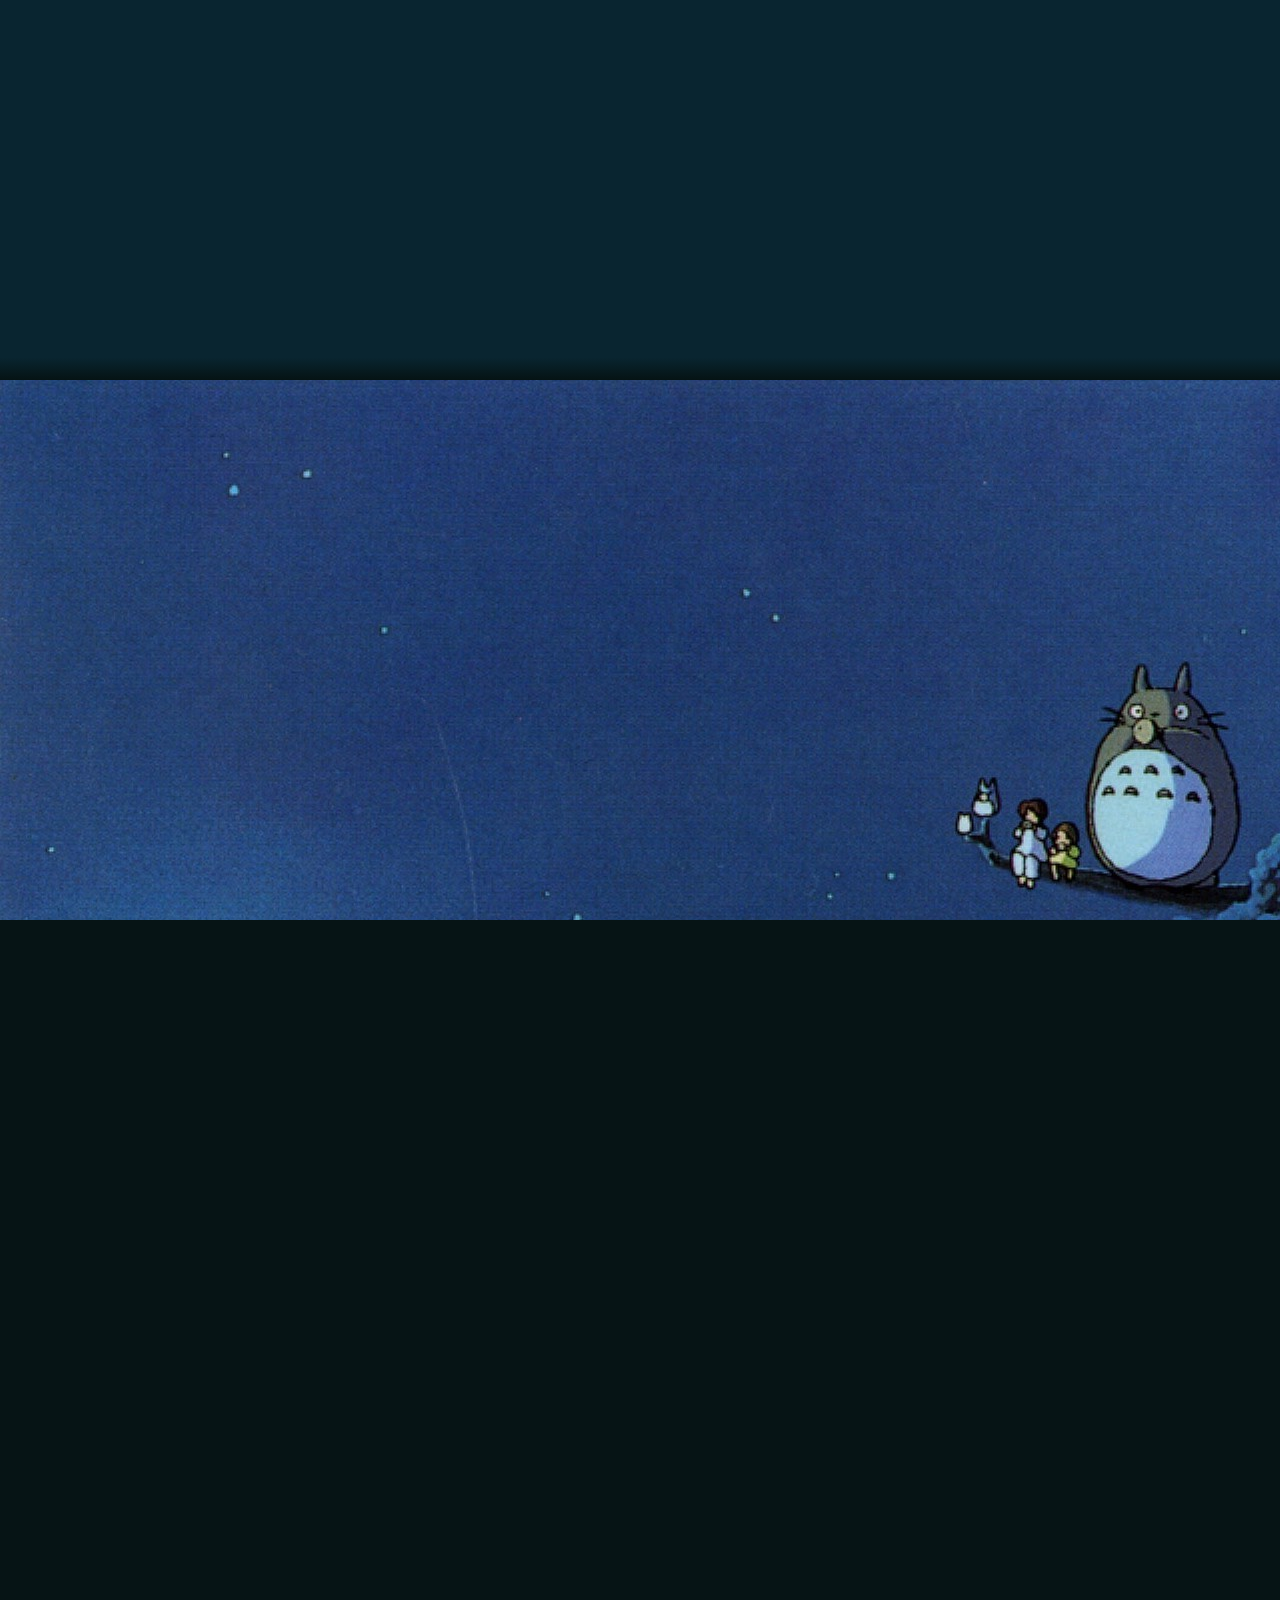
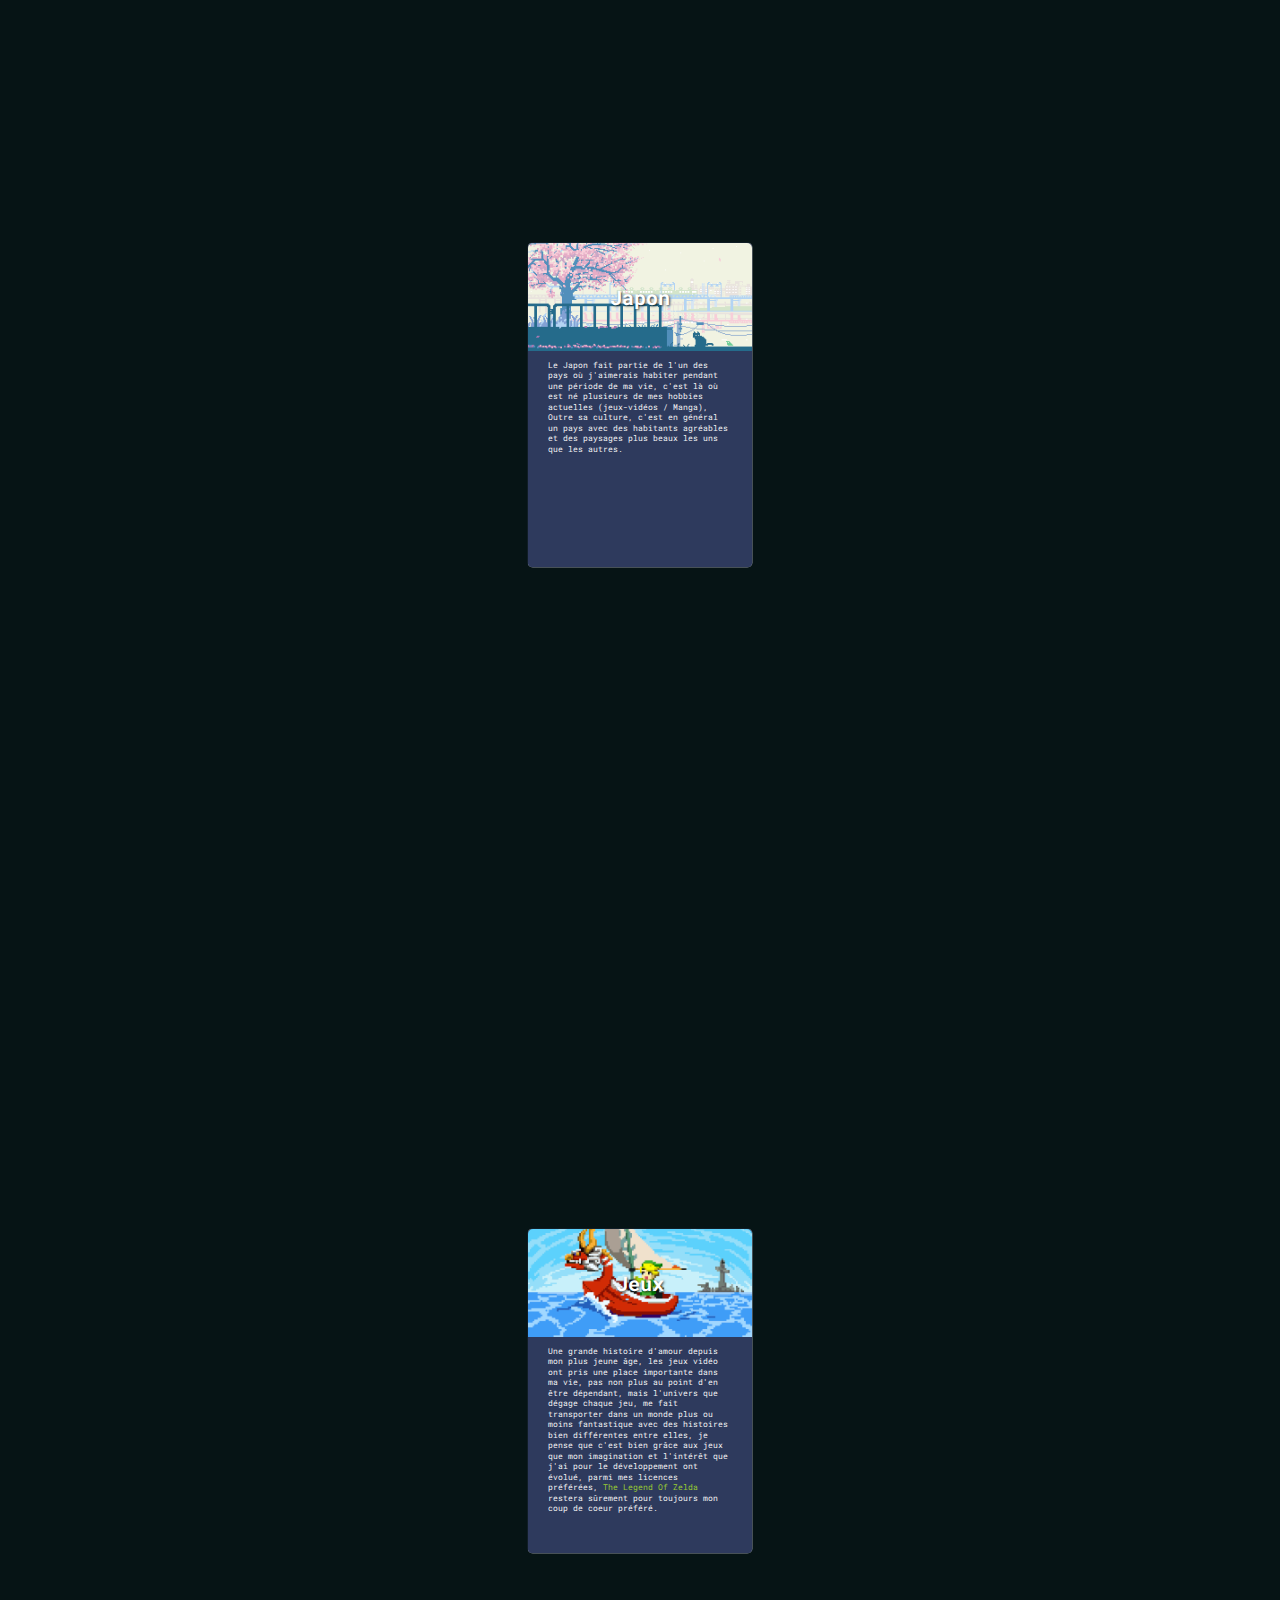
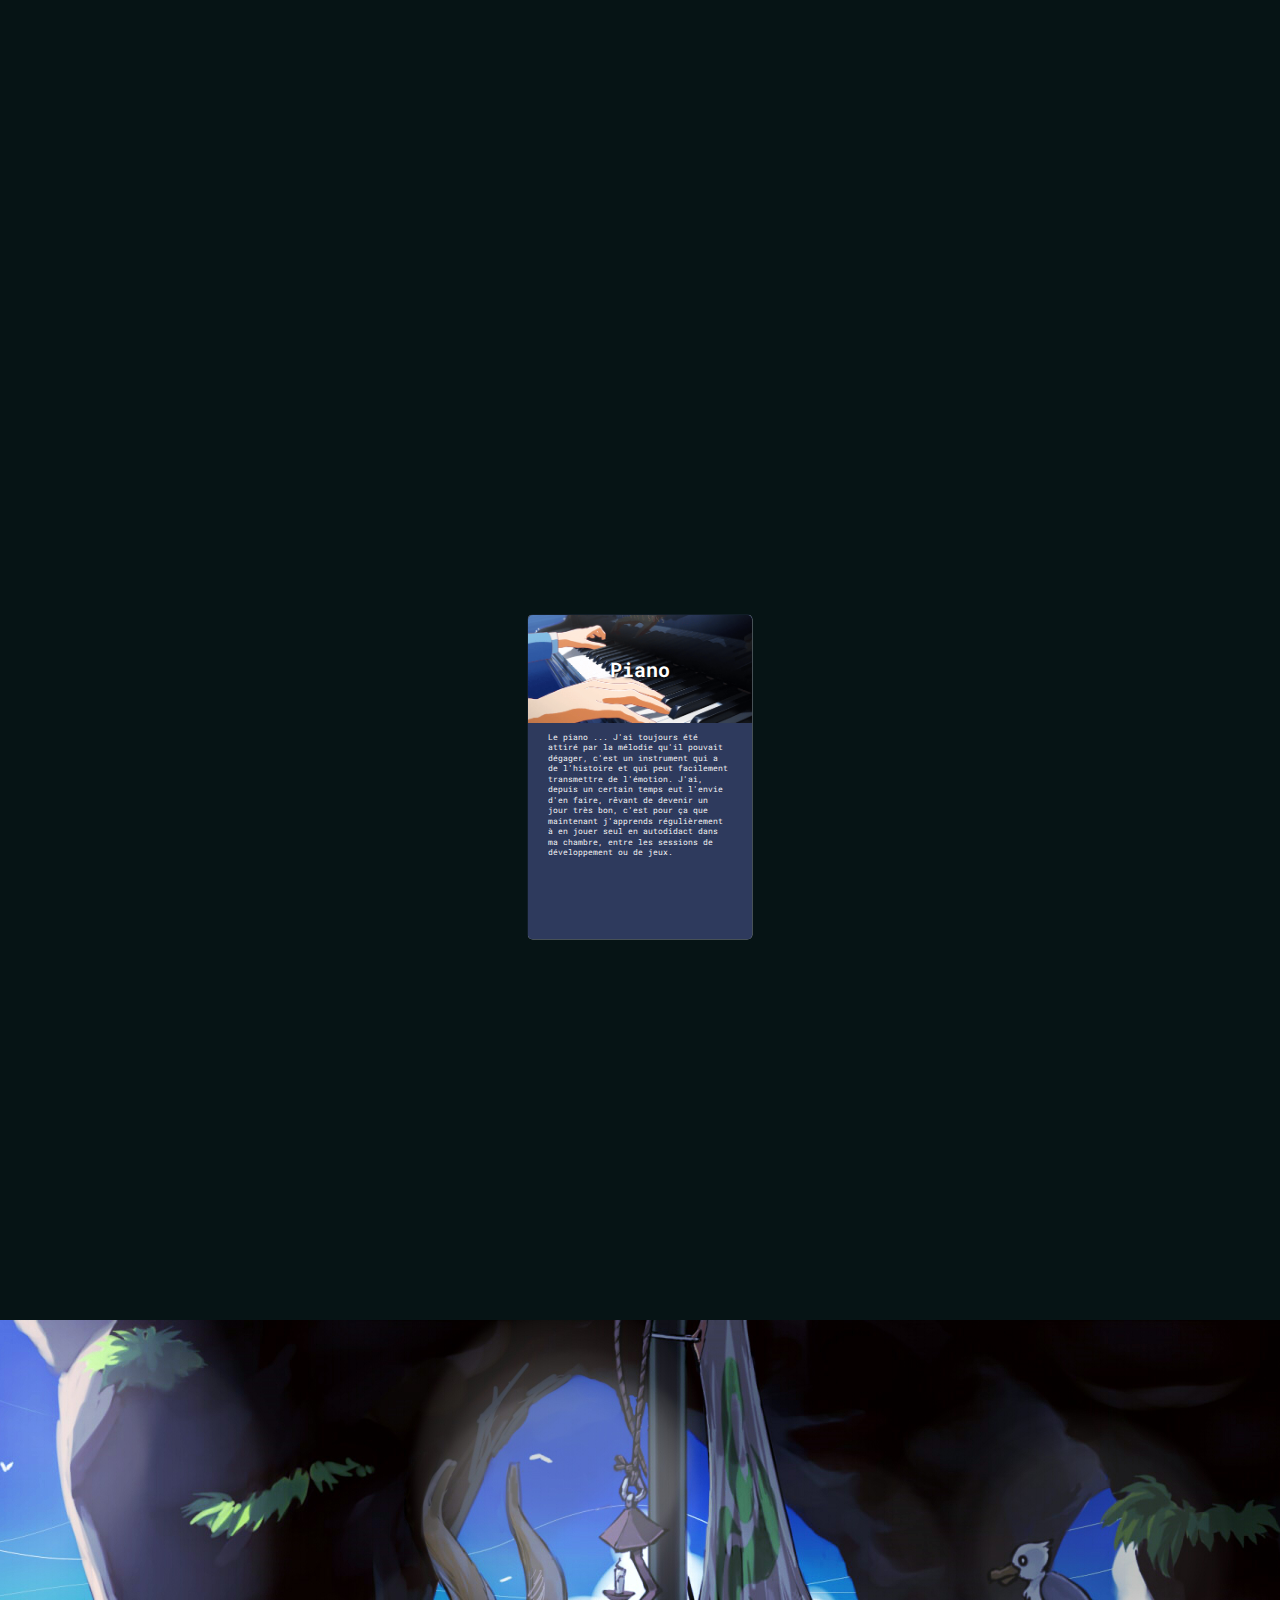
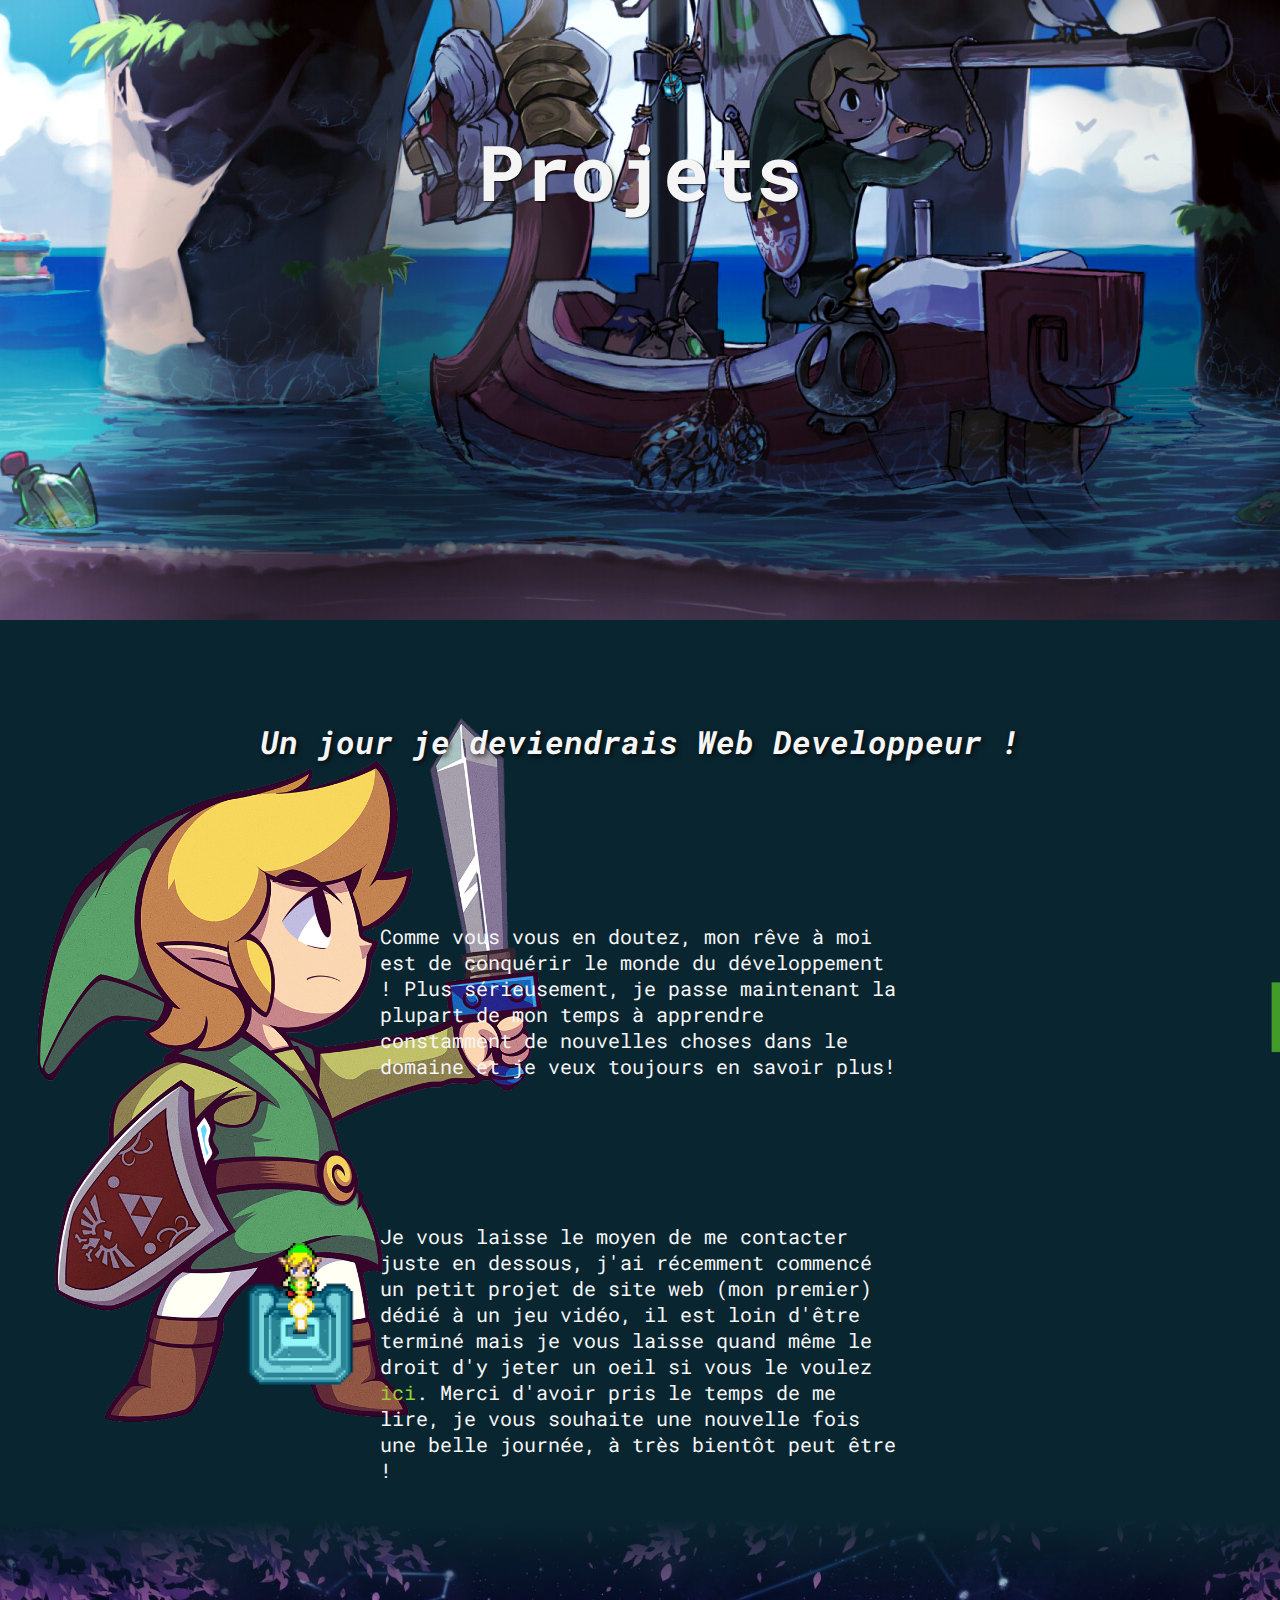
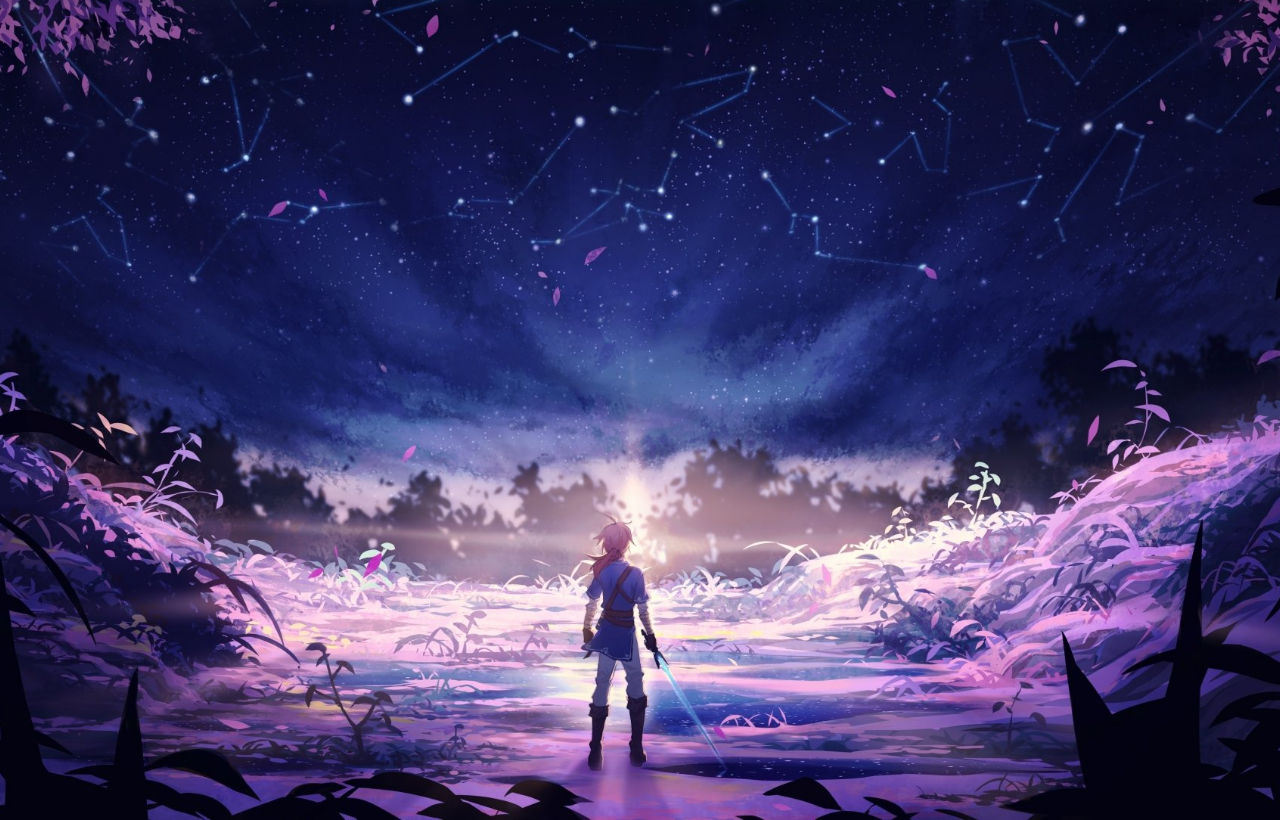
==== commit a03b9fd3: "new change" ====
--- a/profil.html
+++ b/profil.html
@@ -107,11 +107,11 @@
         <div class="div-text">
             <h1 class="intro">Un jour je deviendrais Web Developpeur !</h1>
             <div class="Ptext">
-                <p class="PPtext">Comme vous vous en doutez, mon rêve à moi est de conquérir le monde du développement ! Plus sérieusement, je passe maintenant la plupart de mon temps à apprendre constamment de nouvelles choses dans le domaine et je veux toujours en savoir plus !</p>
+                <p class="PPtext">Comme vous vous en doutez, mon rêve à moi est de conquérir le monde du développement ! Plus sérieusement, je passe maintenant la plupart de mon temps à apprendre constamment de nouvelles choses dans le domaine et je veux toujours en savoir plus!</p>
                 <img src="./Ressources/tumblr_mjz2k70Sxt1rfjowdo1_540.gif" alt="" width="20%" class="imgg">
             </div>
             <div class="Ptext2">
-                <p class="PPtext2">Je vous laisse le moyen de me contacter juste en dessous, j'ai récemment commencé un petit projet de site web (mon premier) dédié à un jeu vidéo, il est loin d'être terminé mais je vous laisse quand même le droit d'y jeter un oeil si vous le voulez <a href="">ici</a>.
+                <p class="PPtext2">Je vous laisse le moyen de me contacter juste en dessous, j'ai récemment commencé un petit projet de site web (mon premier) dédié à un jeu vidéo, il est loin d'être terminé mais je vous laisse quand même le droit d'y jeter un oeil si vous le voulez <a href="https://juliensuan.github.io/Moonlighter/">ici</a>.
                     Merci d'avoir pris le temps de me lire, je vous souhaite une nouvelle fois une belle journée, à très bientôt peut être ! </p>
                 <img src="./Ressources/tumblr_mn534uAsxo1rfjowdo1_500.gif" alt="" width="20%">
             </div>
